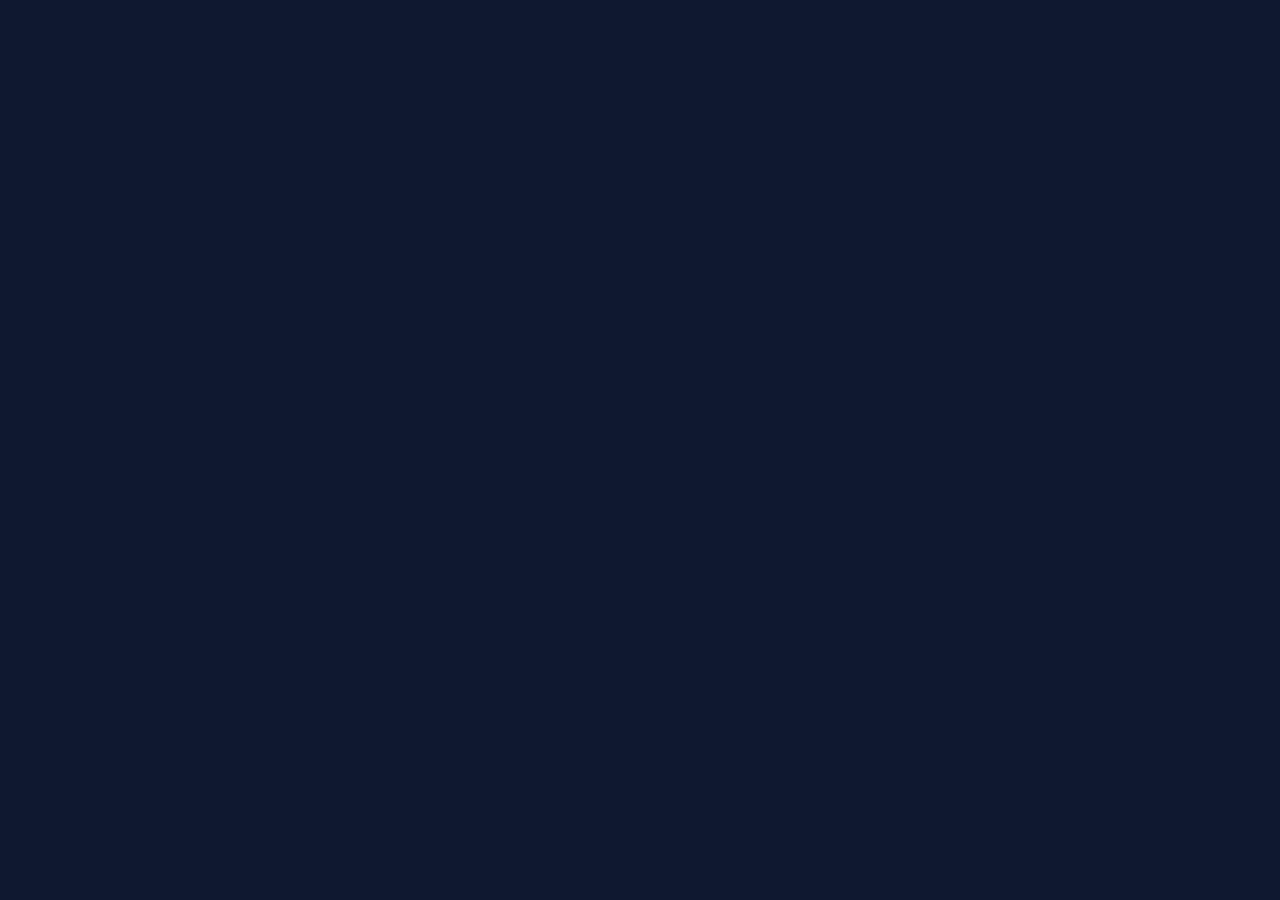
==== index.html @ 7870270a "init" ====
<!DOCTYPE html>
<html lang="en">

<head>
	<meta charset="UTF-8">
	<meta content="width=device-width, initial-scale=1.0, maximum-scale=1.0, user-scalable=0" name="viewport" />
	<title>BitMesh</title>
	<script src="charting_library.min.js"></script>
	<link rel="stylesheet" href="index.css" />
	  <script src="http://bitmesh-standard.oss-cn-hongkong.aliyuncs.com/btcexg/global-cdn/react.production.min.js"></script>
	<script src="http://bitmesh-standard.oss-cn-hongkong.aliyuncs.com/btcexg/global-cdn/react-dom.production.min.js"></script>
  <!-- Start of bdealshelp Zendesk Widget script -->
  <!-- <script id="ze-snippet" src="//static.zdassets.com/ekr/snippet.js?key=1134cbe0-3fb6-47d3-b43f-1d1c5e90e7d9"> </script>

  <script>
    window.zE && window.zE(function() {
      const isZhCN = document.cookie.indexOf('zh-cn') > -1;
      zE.setLocale(isZhCN ? 'zh-cn' : 'en-US');
    });
  </script> -->
  <!-- End of bdealshelp Zendesk Widget script -->
</head>

<body class="dark">
	<div id="root"></div>
	<script>
		var currentMarket = {
			name: "btc_eth",
			stock: "eth",
			funds: "btc",
		};

		var config = {
			"maker_fee": 1,
			"taker_fee": 1,
			"price_limit": 10,
			"markets": [
				{
					"market": "btc",
					"enable": "true",
					"min_amount": 4,
					"stocks": [
						{
							"name": "eth",
							"enable": "true",
							"money_prec": 8,
							"stock_prec": 8,
							"min_amount": 3,
							"group": 8
						},
						{
							"name": "ltc",
							"enable": "true",
							"money_prec": 8,
							"stock_prec": 8,
							"min_amount": 3,
							"group": 8
						}
					]
				},
				{
					"market": "usdt",
					"enable": "true",
					"min_amount": 2,
					"stocks": [
						{
							"name": "btc",
							"enable": "true",
							"money_prec": 2,
							"stock_prec": 8,
							"min_amount": 3,
							"group": 2
						},
						{
							"name": "eth",
							"enable": "true",
							"money_prec": 2,
							"stock_prec": 8,
							"min_amount": 3,
							"group": 2
						},
						{
							"name": "bch",
							"enable": "true",
							"money_prec": 2,
							"stock_prec": 8,
							"min_amount": 3,
							"group": 2
						}
					]
				},
				{
					"market": "bch",
					"enable": "true",
					"stocks": [
						{
							"name": "btc",
							"enable": "true",
							"money_prec": 8,
							"stock_prec": 8,
							"min_amount": 3,
							"group": 8
						},
						{
							"name": "eth",
							"enable": "true",
							"money_prec": 8,
							"stock_prec": 8,
							"min_amount": 3,
							"group": 8
						},
						{
							"name": "ltc",
							"enable": "true",
							"money_prec": 8,
							"stock_prec": 8,
							"min_amount": 3,
							"group": 8
						}
					]
				},
				{
					"market": "eth",
					"enable": "true",
					"stocks": [
						{
							"name": "ltc",
							"enable": "true",
							"money_prec": 8,
							"stock_prec": 8,
							"min_amount": 3,
							"group": 8
						}
					]
				}
			]
		}
	</script>
	<script>
		var search = location.search;
		if (search.indexOf('light') === -1) {
			document.body.className = 'dark';
		} else {
			document.body.className = 'light';
		}
	</script>
	<!-- <script src="https://cdn1.b.deals/lib/webim.min.js"></script> -->
	<script>
	!function(e,t){e.Long=function(){"use strict";function e(e,t,n){this.low=0|e,this.high=0|t,this.unsigned=!!n}function t(e){return!0===(e&&e.__isLong__)}function n(e,t){var n,o,r;return t?(e>>>=0,(r=0<=e&&e<256)&&(o=a[e])?o:(n=i(e,(0|e)<0?-1:0,!0),r&&(a[e]=n),n)):(e|=0,(r=-128<=e&&e<128)&&(o=u[e])?o:(n=i(e,e<0?-1:0,!1),r&&(u[e]=n),n))}function o(e,t){if(isNaN(e)||!isFinite(e))return t?m:d;if(t){if(e<0)return m;if(e>=p)return _}else{if(e<=-g)return y;if(e+1>=g)return E}return e<0?o(-e,t).neg():i(e%l|0,e/l|0,t)}function i(t,n,o){return new e(t,n,o)}function r(e,t,n){if(0===e.length)throw Error("empty string");if("NaN"===e||"Infinity"===e||"+Infinity"===e||"-Infinity"===e)return d;if("number"==typeof t?(n=t,t=!1):t=!!t,(n=n||10)<2||36<n)throw RangeError("radix");var i;if((i=e.indexOf("-"))>0)throw Error("interior hyphen");if(0===i)return r(e.substring(1),t,n).neg();for(var s=o(c(n,8)),u=d,a=0;a<e.length;a+=8){var l=Math.min(8,e.length-a),p=parseInt(e.substring(a,a+l),n);if(l<8){var g=o(c(n,l));u=u.mul(g).add(o(p))}else u=u.mul(s),u=u.add(o(p))}return u.unsigned=t,u}function s(t){return t instanceof e?t:"number"==typeof t?o(t):"string"==typeof t?r(t):i(t.low,t.high,t.unsigned)}e.prototype.__isLong__,Object.defineProperty(e.prototype,"__isLong__",{value:!0,enumerable:!1,configurable:!1}),e.isLong=t;var u={},a={};e.fromInt=n,e.fromNumber=o,e.fromBits=i;var c=Math.pow;e.fromString=r,e.fromValue=s;var l=4294967296,p=l*l,g=p/2,f=n(1<<24),d=n(0);e.ZERO=d;var m=n(0,!0);e.UZERO=m;var h=n(1);e.ONE=h;var I=n(1,!0);e.UONE=I;var M=n(-1);e.NEG_ONE=M;var E=i(-1,2147483647,!1);e.MAX_VALUE=E;var _=i(-1,-1,!0);e.MAX_UNSIGNED_VALUE=_;var y=i(0,-2147483648,!1);e.MIN_VALUE=y;var T=e.prototype;return T.toInt=function(){return this.unsigned?this.low>>>0:this.low},T.toNumber=function(){return this.unsigned?(this.high>>>0)*l+(this.low>>>0):this.high*l+(this.low>>>0)},T.toString=function(e){if((e=e||10)<2||36<e)throw RangeError("radix");if(this.isZero())return"0";if(this.isNegative()){if(this.eq(y)){var t=o(e),n=this.div(t),i=n.mul(t).sub(this);return n.toString(e)+i.toInt().toString(e)}return"-"+this.neg().toString(e)}for(var r=o(c(e,6),this.unsigned),s=this,u="";;){var a=s.div(r),l=s.sub(a.mul(r)).toInt()>>>0,p=l.toString(e);if(s=a,s.isZero())return p+u;for(;p.length<6;)p="0"+p;u=""+p+u}},T.getHighBits=function(){return this.high},T.getHighBitsUnsigned=function(){return this.high>>>0},T.getLowBits=function(){return this.low},T.getLowBitsUnsigned=function(){return this.low>>>0},T.getNumBitsAbs=function(){if(this.isNegative())return this.eq(y)?64:this.neg().getNumBitsAbs();for(var e=0!=this.high?this.high:this.low,t=31;t>0&&0==(e&1<<t);t--);return 0!=this.high?t+33:t+1},T.isZero=function(){return 0===this.high&&0===this.low},T.isNegative=function(){return!this.unsigned&&this.high<0},T.isPositive=function(){return this.unsigned||this.high>=0},T.isOdd=function(){return 1==(1&this.low)},T.isEven=function(){return 0==(1&this.low)},T.equals=function(e){return t(e)||(e=s(e)),(this.unsigned===e.unsigned||this.high>>>31!=1||e.high>>>31!=1)&&(this.high===e.high&&this.low===e.low)},T.eq=T.equals,T.notEquals=function(e){return!this.eq(e)},T.neq=T.notEquals,T.lessThan=function(e){return this.comp(e)<0},T.lt=T.lessThan,T.lessThanOrEqual=function(e){return this.comp(e)<=0},T.lte=T.lessThanOrEqual,T.greaterThan=function(e){return this.comp(e)>0},T.gt=T.greaterThan,T.greaterThanOrEqual=function(e){return this.comp(e)>=0},T.gte=T.greaterThanOrEqual,T.compare=function(e){if(t(e)||(e=s(e)),this.eq(e))return 0;var n=this.isNegative(),o=e.isNegative();return n&&!o?-1:!n&&o?1:this.unsigned?e.high>>>0>this.high>>>0||e.high===this.high&&e.low>>>0>this.low>>>0?-1:1:this.sub(e).isNegative()?-1:1},T.comp=T.compare,T.negate=function(){return!this.unsigned&&this.eq(y)?y:this.not().add(h)},T.neg=T.negate,T.add=function(e){t(e)||(e=s(e));var n=this.high>>>16,o=65535&this.high,r=this.low>>>16,u=65535&this.low,a=e.high>>>16,c=65535&e.high,l=e.low>>>16,p=65535&e.low,g=0,f=0,d=0,m=0;return m+=u+p,d+=m>>>16,m&=65535,d+=r+l,f+=d>>>16,d&=65535,f+=o+c,g+=f>>>16,f&=65535,g+=n+a,g&=65535,i(d<<16|m,g<<16|f,this.unsigned)},T.subtract=function(e){return t(e)||(e=s(e)),this.add(e.neg())},T.sub=T.subtract,T.multiply=function(e){if(this.isZero())return d;if(t(e)||(e=s(e)),e.isZero())return d;if(this.eq(y))return e.isOdd()?y:d;if(e.eq(y))return this.isOdd()?y:d;if(this.isNegative())return e.isNegative()?this.neg().mul(e.neg()):this.neg().mul(e).neg();if(e.isNegative())return this.mul(e.neg()).neg();if(this.lt(f)&&e.lt(f))return o(this.toNumber()*e.toNumber(),this.unsigned);var n=this.high>>>16,r=65535&this.high,u=this.low>>>16,a=65535&this.low,c=e.high>>>16,l=65535&e.high,p=e.low>>>16,g=65535&e.low,m=0,h=0,I=0,M=0;return M+=a*g,I+=M>>>16,M&=65535,I+=u*g,h+=I>>>16,I&=65535,I+=a*p,h+=I>>>16,I&=65535,h+=r*g,m+=h>>>16,h&=65535,h+=u*p,m+=h>>>16,h&=65535,h+=a*l,m+=h>>>16,h&=65535,m+=n*g+r*p+u*l+a*c,m&=65535,i(I<<16|M,m<<16|h,this.unsigned)},T.mul=T.multiply,T.divide=function(e){if(t(e)||(e=s(e)),e.isZero())throw Error("division by zero");if(this.isZero())return this.unsigned?m:d;var n,i,r;if(this.unsigned){if(e.unsigned||(e=e.toUnsigned()),e.gt(this))return m;if(e.gt(this.shru(1)))return I;r=m}else{if(this.eq(y)){if(e.eq(h)||e.eq(M))return y;if(e.eq(y))return h;return n=this.shr(1).div(e).shl(1),n.eq(d)?e.isNegative()?h:M:(i=this.sub(e.mul(n)),r=n.add(i.div(e)))}if(e.eq(y))return this.unsigned?m:d;if(this.isNegative())return e.isNegative()?this.neg().div(e.neg()):this.neg().div(e).neg();if(e.isNegative())return this.div(e.neg()).neg();r=d}for(i=this;i.gte(e);){n=Math.max(1,Math.floor(i.toNumber()/e.toNumber()));for(var u=Math.ceil(Math.log(n)/Math.LN2),a=u<=48?1:c(2,u-48),l=o(n),p=l.mul(e);p.isNegative()||p.gt(i);)n-=a,l=o(n,this.unsigned),p=l.mul(e);l.isZero()&&(l=h),r=r.add(l),i=i.sub(p)}return r},T.div=T.divide,T.modulo=function(e){return t(e)||(e=s(e)),this.sub(this.div(e).mul(e))},T.mod=T.modulo,T.not=function(){return i(~this.low,~this.high,this.unsigned)},T.and=function(e){return t(e)||(e=s(e)),i(this.low&e.low,this.high&e.high,this.unsigned)},T.or=function(e){return t(e)||(e=s(e)),i(this.low|e.low,this.high|e.high,this.unsigned)},T.xor=function(e){return t(e)||(e=s(e)),i(this.low^e.low,this.high^e.high,this.unsigned)},T.shiftLeft=function(e){return t(e)&&(e=e.toInt()),0==(e&=63)?this:e<32?i(this.low<<e,this.high<<e|this.low>>>32-e,this.unsigned):i(0,this.low<<e-32,this.unsigned)},T.shl=T.shiftLeft,T.shiftRight=function(e){return t(e)&&(e=e.toInt()),0==(e&=63)?this:e<32?i(this.low>>>e|this.high<<32-e,this.high>>e,this.unsigned):i(this.high>>e-32,this.high>=0?0:-1,this.unsigned)},T.shr=T.shiftRight,T.shiftRightUnsigned=function(e){if(t(e)&&(e=e.toInt()),0===(e&=63))return this;var n=this.high;if(e<32){return i(this.low>>>e|n<<32-e,n>>>e,this.unsigned)}return 32===e?i(n,0,this.unsigned):i(n>>>e-32,0,this.unsigned)},T.shru=T.shiftRightUnsigned,T.toSigned=function(){return this.unsigned?i(this.low,this.high,!1):this},T.toUnsigned=function(){return this.unsigned?this:i(this.low,this.high,!0)},T.toBytes=function(e){return e?this.toBytesLE():this.toBytesBE()},T.toBytesLE=function(){var e=this.high,t=this.low;return[255&t,t>>>8&255,t>>>16&255,t>>>24&255,255&e,e>>>8&255,e>>>16&255,e>>>24&255]},T.toBytesBE=function(){var e=this.high,t=this.low;return[e>>>24&255,e>>>16&255,e>>>8&255,255&e,t>>>24&255,t>>>16&255,t>>>8&255,255&t]},e}()}(this),"function"!=typeof Array.prototype.forEach&&(Array.prototype.forEach=function(e){for(var t=0;t<this.length;t++)e.apply(this,[this[t],t,this])});var msgCache={},webim={login:function(e,t,n){},syncMsgs:function(e,t){},getC2CHistoryMsgs:function(e,t,n){},syncGroupMsgs:function(e,t,n){},sendMsg:function(e,t,n){},logout:function(e,t){},setAutoRead:function(e,t,n){},getProfilePortrait:function(e,t,n){},setProfilePortrait:function(e,t,n){},applyAddFriend:function(e,t,n){},getPendency:function(e,t,n){},deletePendency:function(e,t,n){},responseFriend:function(e,t,n){},getAllFriend:function(e,t,n){},deleteFriend:function(e,t,n){},addBlackList:function(e,t,n){},getBlackList:function(e,t,n){},deleteBlackList:function(e,t,n){},uploadPic:function(e,t,n){},createGroup:function(e,t,n){},applyJoinGroup:function(e,t,n){},handleApplyJoinGroup:function(e,t,n){},deleteApplyJoinGroupPendency:function(e,t,n){},quitGroup:function(e,t,n){},getGroupPublicInfo:function(e,t,n){},getGroupInfo:function(e,t,n){},modifyGroupBaseInfo:function(e,t,n){},destroyGroup:function(e,t,n){},getJoinedGroupListHigh:function(e,t,n){},getGroupMemberInfo:function(e,t,n){},addGroupMember:function(e,t,n){},modifyGroupMember:function(e,t,n){},forbidSendMsg:function(e,t,n){},deleteGroupMember:function(e,t,n){},getPendencyGroup:function(e,t,n){},getPendencyReport:function(e,t,n){},getPendencyGroupRead:function(e,t,n){},sendCustomGroupNotify:function(e,t,n){},Msg:function(e,t,n,o,i,r,s,u){},MsgStore:{sessMap:function(){return{}},sessCount:function(){return 0},sessByTypeId:function(e,t){return{}},delSessByTypeId:function(e,t){return!0},resetCookieAndSyncFlag:function(){},downloadMap:{}}};!function(e){var t,n={VERSION:"1.7.0",APPID:"537048168",PLAATFORM:"10"},o=!0,i={FORMAL:{COMMON:"https://webim.tim.qq.com",PIC:"https://pic.tim.qq.com"},TEST:{COMMON:"https://test.tim.qq.com",PIC:"https://pic.tim.qq.com"}},r={},s=!1,u={OPEN_IM:"openim",GROUP:"group_open_http_svc",FRIEND:"sns",PROFILE:"profile",RECENT_CONTACT:"recentcontact",PIC:"openpic",BIG_GROUP:"group_open_http_noauth_svc",BIG_GROUP_LONG_POLLING:"group_open_long_polling_http_noauth_svc",IM_OPEN_STAT:"imopenstat",DEL_CHAT:"recentcontact"},a={openim:"v4",group_open_http_svc:"v4",sns:"v4",profile:"v4",recentcontact:"v4",openpic:"v4",group_open_http_noauth_svc:"v1",group_open_long_polling_http_noauth_svc:"v1",imopenstat:"v4"},c={login:1,pic_up:3,apply_join_group:9,create_group:10,longpolling:18,send_group_msg:19,sendmsg:20},l={C2C:"C2C",GROUP:"GROUP"},p={C2C:1,GROUP:2},g={C2C:12e3,GROUP:8898},f={OK:"OK",FAIL:"FAIL"},d={TEXT:"TIMTextElem",FACE:"TIMFaceElem",IMAGE:"TIMImageElem",CUSTOM:"TIMCustomElem",SOUND:"TIMSoundElem",FILE:"TIMFileElem",LOCATION:"TIMLocationElem",GROUP_TIP:"TIMGroupTipElem"},m={ORIGIN:1,LARGE:2,SMALL:3},h={JPG:1,JPEG:1,GIF:2,PNG:3,BMP:4,UNKNOWN:255},I={RAW_DATA:0,BASE64_DATA:1},M={BUSSINESS_ID:"10001",AUTH_KEY:"617574686b6579",SERVER_IP:"182.140.186.147"},E={SOUND:2106,FILE:2107},_={IMAGE:1,FILE:2,SHORT_VIDEO:3,SOUND:4},y={APP_VERSION:"2.1",SERVER_VERSION:1},T={C2C:1,GROUP_COMMON:3,GROUP_TIP:4,GROUP_SYSTEM:5,GROUP_TIP2:6,FRIEND_NOTICE:7,PROFILE_NOTICE:8,C2C_COMMON:9,C2C_EVENT:10},C={COMMON:0},A={READED:92,KICKEDOUT:96},S={COMMON:0,LOVEMSG:1,TIP:2,REDPACKET:3},v={REDPACKET:1,COMMON:2,LOVEMSG:3},G={JOIN:1,QUIT:2,KICK:3,SET_ADMIN:4,CANCEL_ADMIN:5,MODIFY_GROUP_INFO:6,MODIFY_MEMBER_INFO:7},O={FACE_URL:1,NAME:2,OWNER:3,NOTIFICATION:4,INTRODUCTION:5},F={JOIN_GROUP_REQUEST:1,JOIN_GROUP_ACCEPT:2,JOIN_GROUP_REFUSE:3,KICK:4,DESTORY:5,CREATE:6,INVITED_JOIN_GROUP_REQUEST:7,QUIT:8,SET_ADMIN:9,CANCEL_ADMIN:10,REVOKE:11,READED:15,CUSTOM:255,INVITED_JOIN_GROUP_REQUEST_AGREE:12},R={FRIEND_ADD:1,FRIEND_DELETE:2,PENDENCY_ADD:3,PENDENCY_DELETE:4,BLACK_LIST_ADD:5,BLACK_LIST_DELETE:6,PENDENCY_REPORT:7,FRIEND_UPDATE:8},N={PROFILE_MODIFY:1},P={OK:0,SIGNATURE_EXPIRATION:11},b={INIT:-1,ON:0,RECONNECT:1,OFF:9999},U={GROUP_MSG:1,C2C_MSG:2,USER_HEAD:3,GROUP_HEAD:4},L={ING:14,STOP:15},w=b.INIT,D=!1,k=0,q=6e4,x=null,B=0,K=0,H=0,J=null,V=null,z=0,Y=[],X=null,j=null,Q={sdkAppID:null,appIDAt3rd:null,accountType:null,identifier:null,tinyid:null,identifierNick:null,userSig:null,a2:null,contentType:"json",apn:1},W={},Z=0,$={},ee=0,te=[],ne=[],oe=[],ie={downloadMap:{}},re={"[鎯婅]":0,"[鎾囧槾]":1,"[鑹瞉":2,"[鍙戝憜]":3,"[寰楁剰]":4,"[娴佹唱]":5,"[瀹崇緸]":6,"[闂槾]":7,"[鐫":8,"[澶у摥]":9,"[灏村艾]":10,"[鍙戞€抅":11,"[璋冪毊]":12,"[榫囩墮]":13,"[寰瑧]":14,"[闅捐繃]":15,"[閰穄":16,"[鍐锋睏]":17,"[鎶撶媯]":18,"[鍚怾":19,"[鍋风瑧]":20,"[鍙埍]":21,"[鐧界溂]":22,"[鍌叉參]":23,"[楗縘":24,"[鍥癩":25,"[鎯婃亹]":26,"[娴佹睏]":27,"[鎲ㄧ瑧]":28,"[澶у叺]":29,"[濂嬫枟]":30,"[鍜掗獋]":31,"[鐤戦棶]":32,"[鍢榏":33,"[鏅昡":34},se={},ue=new function(){this.formatTimeStamp=function(e,t){if(!e)return 0;var n;t=t||"yyyy-MM-dd hh:mm:ss";var o=new Date(1e3*e),i={"M+":o.getMonth()+1,"d+":o.getDate(),"h+":o.getHours(),"m+":o.getMinutes(),"s+":o.getSeconds()};n=/(y+)/.test(t)?t.replace(RegExp.$1,(o.getFullYear()+"").substr(4-RegExp.$1.length)):t;for(var r in i)new RegExp("("+r+")").test(n)&&(n=n.replace(RegExp.$1,1==RegExp.$1.length?i[r]:("00"+i[r]).substr((""+i[r]).length)));return n},this.groupTypeEn2Ch=function(e){var t=null;switch(e){case"Public":t="鍏紑缇�";break;case"ChatRoom":t="鑱婂ぉ瀹�";break;case"Private":t="绉佹湁缇�";break;case"AVChatRoom":t="鐩存挱鑱婂ぉ瀹�";break;default:t=e}return t},this.groupTypeCh2En=function(e){var t=null;switch(e){case"鍏紑缇�":t="Public";break;case"鑱婂ぉ瀹�":t="ChatRoom";break;case"绉佹湁缇�":t="Private";break;case"鐩存挱鑱婂ぉ瀹�":t="AVChatRoom";break;default:t=e}return t},this.groupRoleEn2Ch=function(e){var t=null;switch(e){case"Member":t="鎴愬憳";break;case"Admin":t="绠＄悊鍛�";break;case"Owner":t="缇や富";break;default:t=e}return t},this.groupRoleCh2En=function(e){var t=null;switch(e){case"鎴愬憳":t="Member";break;case"绠＄悊鍛�":t="Admin";break;case"缇や富":t="Owner";break;default:t=e}return t},this.groupMsgFlagEn2Ch=function(e){var t=null;switch(e){case"AcceptAndNotify":t="鎺ユ敹骞舵彁绀�";break;case"AcceptNotNotify":t="鎺ユ敹涓嶆彁绀�";break;case"Discard":t="灞忚斀";break;default:t=e}return t},this.groupMsgFlagCh2En=function(e){var t=null;switch(e){case"鎺ユ敹骞舵彁绀�":t="AcceptAndNotify";break;case"鎺ユ敹涓嶆彁绀�":t="AcceptNotNotify";break;case"灞忚斀":t="Discard";break;default:t=e}return t},this.formatText2Html=function(e){var t=e;return t&&(t=this.xssFilter(t),t=t.replace(/ /g,"&nbsp;"),t=t.replace(/\n/g,"<br/>")),t},this.formatHtml2Text=function(e){var t=e;return t&&(t=t.replace(/&nbsp;/g," "),t=t.replace(/<br\/>/g,"\n")),t},this.getStrBytes=function(e){if(null==e||void 0===e)return 0;if("string"!=typeof e)return 0;var t,n,o,i=0;for(n=0,o=e.length;n<o;n++)t=e.charCodeAt(n),i+=t<=127?1:t<=2047?2:t<=65535?3:4;return i},this.xssFilter=function(e){return e=e.toString(),e=e.replace(/[<]/g,"&lt;"),e=e.replace(/[>]/g,"&gt;"),e=e.replace(/"/g,"&quot;")},this.trimStr=function(e){return e?(e=e.toString(),e.replace(/(^\s*)|(\s*$)/g,"")):""},this.validNumber=function(e){return e=e.toString(),e.match(/(^\d{1,8}$)/g)},this.getReturnError=function(e,t){return t||(t=-100),{ActionStatus:f.FAIL,ErrorCode:t,ErrorInfo:e+"["+t+"]"}},this.setCookie=function(e,t,n,o,i){var r=new Date;r.setTime(r.getTime()+1e3*n),document.cookie=e+"="+escape(t)+";expires="+r.toGMTString()},this.getCookie=function(e){var t=document.cookie.match(new RegExp("(^| )"+e+"=([^;]*)(;|$)"));return null!=t?unescape(t[2]):null},this.delCookie=function(e){var t=new Date;t.setTime(t.getTime()-1);var n=this.getCookie(e);null!=n&&(document.cookie=e+"="+escape(n)+";expires="+t.toGMTString())},this.getQueryString=function(e){var t=new RegExp("(^|&)"+e+"=([^&]*)(&|$)","i"),n=window.location.search.substr(1).match(t);return null!=n?unescape(n[2]):null},this.isIE=function(e){var t=document.createElement("b");return t.innerHTML="\x3c!--[if IE "+e+"]><i></i><![endif]--\x3e",1===t.getElementsByTagName("i").length},this.getBrowserInfo=function(){var e={},t=navigator.userAgent.toLowerCase();ae.info("navigator.userAgent="+t);var n;return(n=t.match(/msie ([\d.]+)/))?e.ie=n[1]:(n=t.match(/firefox\/([\d.]+)/))?e.firefox=n[1]:(n=t.match(/chrome\/([\d.]+)/))?e.chrome=n[1]:(n=t.match(/opera.([\d.]+)/))?e.opera=n[1]:(n=t.match(/version\/([\d.]+).*safari/))&&(e.safari=n[1]),e.ie?(t.match(/trident\/(\d)\./)&&6==t.match(/trident\/(\d)\./)[1]&&(e.ie=10),{type:"ie",ver:e.ie}):e.firefox?{type:"firefox",ver:e.firefox}:e.chrome?{type:"chrome",ver:e.chrome}:e.opera?{type:"opera",ver:e.opera}:e.safari?{type:"safari",ver:e.safari}:{type:"unknow",ver:-1}},this.replaceObject=function(e,t){for(var n in t)if(e[n])if(t[e[n]]=t[n],delete t[n],t[e[n]]instanceof Array)for(var o=t[e[n]].length,i=0;i<o;i++)t[e[n]][i]=this.replaceObject(e,t[e[n]][i]);else"object"==typeof t[e[n]]&&(t[e[n]]=this.replaceObject(e,t[e[n]]));return t}},ae=new function(){var e=!0;this.setOn=function(t){e=t},this.getOn=function(){return e},this.error=function(t){try{e&&console.error(t)}catch(e){}},this.warn=function(t){try{e&&console.warn(t)}catch(e){}},this.info=function(t){try{e&&console.info(t)}catch(e){}},this.debug=function(t){try{e&&console.debug(t)}catch(e){}}},ce=function(e){return e||(e=new Date),Math.round(e.getTime()/1e3)},le=function(){return ee?ee+=1:ee=Math.round(1e7*Math.random()),ee},pe=function(){return Math.round(4294967296*Math.random())},ge=function(){var e=null;if(window.XMLHttpRequest)e=new XMLHttpRequest;else try{e=new ActiveXObject("Msxml2.XMLHTTP")}catch(t){try{e=new ActiveXObject("Microsoft.XMLHTTP")}catch(e){return null}}return e},fe=function(e,t,n,o,i,r,s){var u,a,c=ge();if(!c){a="鍒涘缓璇锋眰澶辫触";var u=ue.getReturnError(a,-1);return ae.error(a),void(s&&s(u))}Z++,$[Z]=c,c.open(e,t,!0),c.onreadystatechange=function(){4==c.readyState&&($[Z]=null,200==c.status?(r&&r(c.responseText),c=null,k=B=0):(c=null,setTimeout(function(){var e=ue.getReturnError("璇锋眰鏈嶅姟鍣ㄥけ璐�,璇锋鏌ヤ綘鐨勭綉缁滄槸鍚︽甯�",-2);s&&s(e)},16)))},c.setRequestHeader("Content-Type","application/x-www-form-urlencoded"),o||(o=15e3),o&&(c.timeout=o,c.ontimeout=function(e){c=null}),c.overrideMimeType&&c.overrideMimeType("application/json"),c.send(n)},de=function(e,t,n,o,i,r,s){fe(e,t,JSON.stringify(n),o,0,function(e){var t=null;e&&(t=JSON.parse(e)),r&&r(t)},s)},me=function(){return Q.sdkAppID&&Q.identifier},he=function(e,t){if(!me()){if(t){var n=ue.getReturnError("璇风櫥褰�",-4);e&&e(n)}return!1}return!0},Ie=function(){return o},Me=function(e,t,o,r){var s=i;s=Ie()?i.FORMAL.COMMON:i.TEST.COMMON,e==u.PIC&&(s=Ie()?i.FORMAL.PIC:i.TEST.PIC);var c=s+"/"+a[e]+"/"+e+"/"+t+"?websdkappid="+n.APPID+"&v="+n.VERSION+"&platform="+n.PLAATFORM;if(me()){if("login"==t)c+="&identifier="+encodeURIComponent(Q.identifier)+"&usersig="+Q.userSig;else if(Q.tinyid&&Q.a2)c+="&tinyid="+Q.tinyid+"&a2="+Q.a2;else if(r)return ae.error("tinyid鎴朼2涓虹┖["+e+"]["+t+"]"),r(ue.getReturnError("tinyid鎴朼2涓虹┖["+e+"]["+t+"]",-5)),!1;c+="&contenttype="+Q.contentType}return c+="&sdkappid="+Q.sdkAppID+"&accounttype="+Q.accountType+"&apn="+Q.apn+"&reqtime="+ce()},Ee=function(e,t){var n=null;return X&&Y[0]?n="http://"+Y[0]+"/asn.com/stddownload_common_file?authkey="+X+"&bid="+M.BUSSINESS_ID+"&subbid="+Q.sdkAppID+"&fileid="+e+"&filetype="+E.SOUND+"&openid="+t+"&ver=0":ae.error("鎷兼帴璇煶涓嬭浇url涓嶆姤閿欙細ip鎴栬€卆uthkey涓虹┖"),n},_e=function(e,t,n){var o=null;return X&&Y[0]?o="http://"+Y[0]+"/asn.com/stddownload_common_file?authkey="+X+"&bid="+M.BUSSINESS_ID+"&subbid="+Q.sdkAppID+"&fileid="+e+"&filetype="+E.FILE+"&openid="+t+"&ver=0&filename="+encodeURIComponent(n):ae.error("鎷兼帴鏂囦欢涓嬭浇url涓嶆姤閿欙細ip鎴栬€卆uthkey涓虹┖"),ie.downloadMap["uuid_"+e]=o,o},ye=function(e,t,n,o,i,r,s){var u={From_Account:t,To_Account:i,os_platform:10,Timestamp:ce().toString(),Random:pe().toString(),request_info:[{busi_id:r,download_flag:o,type:s,uuid:e,version:y.SERVER_VERSION,auth_key:X,ip:Y[0]}]};vt(u,function(e){0==e.error_code&&e.response_info&&(ie.downloadMap["uuid_"+u.uuid]=e.response_info.url),onAppliedDownloadUrl&&onAppliedDownloadUrl({uuid:u.uuid,url:e.response_info.url,maps:ie.downloadMap})},function(e){ae.error("鑾峰彇涓嬭浇鍦板潃澶辫触",u.uuid)})},Te=function(){for(var e in $){var t=$[e];t&&(t.abort(),$[Z]=null)}Z=0,$={}},Ce=function(){Te(),Q={sdkAppID:null,appIDAt3rd:null,accountType:null,identifier:null,identifierNick:null,userSig:null,contentType:"json",apn:1},W={},ee=0,H=0,J=null,oe=[],bt.clear(),Pt.clear(),x=null},Ae=function(e,t,n,i,r){return Ce(),n&&(W=n),0==W.isAccessFormalEnv&&(ae.error("璇峰垏鎹负姝ｅ紡鐜锛侊紒锛侊紒"),o=W.isAccessFormalEnv),0==W.isLogOn&&ae.setOn(W.isLogOn),!e&&r?void r(ue.getReturnError("loginInfo is empty",-6)):!e.sdkAppID&&r?void r(ue.getReturnError("loginInfo.sdkAppID is empty",-7)):!e.accountType&&r?void r(ue.getReturnError("loginInfo.accountType is empty",-8)):(e.identifier&&(Q.identifier=e.identifier.toString()),e.identifier&&!e.userSig&&r?void r(ue.getReturnError("loginInfo.userSig is empty",-9)):(e.userSig&&(Q.userSig=e.userSig.toString()),Q.sdkAppID=e.sdkAppID,Q.accountType=e.accountType,void(Q.identifier&&Q.userSig?ve(function(e,n){bt.init(t,function(t){i&&(t.identifierNick=e,t.headurl=n,i(t))},r)},r):bt.init(t,i,r))))},Se=function(e,t,o){if("longpolling"!=e||60008!=t&&91101!=t){var i=c[e];if(i){var r=ce(),s=null,u={Code:t,ErrMsg:o};if(Q.a2?s=Q.a2.substring(0,10)+"_"+r+"_"+pe():Q.userSig&&(s=Q.userSig.substring(0,10)+"_"+r+"_"+pe()),s){var a={UniqKey:s,EventId:i,ReportTime:r,MsgCmdErrorCode:u};if("login"==e){var l=[];l.push(a);At({EvtItems:l,MainVersion:n.VERSION,Version:"0"},function(e){l=null},function(e){l=null})}else if(oe.push(a),oe.length>=20){var p={EvtItems:oe,MainVersion:n.VERSION,Version:"0"};At(p,function(e){oe=[]},function(e){oe=[]})}}}}},ve=function(e,t){Gt.apiCall(u.OPEN_IM,"login",{State:"Online"},function(n){if(n.TinyId)Q.tinyid=n.TinyId;else if(t)return void t(ue.getReturnError("TinyId is empty",-10));if(n.A2Key)Q.a2=n.A2Key;else if(t)return void t(ue.getReturnError("A2Key is empty",-11));var o=["Tag_Profile_IM_Nick","Tag_Profile_IM_Image"],i={From_Account:Q.identifier,To_Account:[Q.identifier],LastStandardSequence:0,TagList:o};ht(i,function(t){var n,o;if(t.UserProfileItem&&t.UserProfileItem.length>0)for(var i in t.UserProfileItem)for(var r in t.UserProfileItem[i].ProfileItem)switch(t.UserProfileItem[i].ProfileItem[r].Tag){case"Tag_Profile_IM_Nick":n=t.UserProfileItem[i].ProfileItem[r].Value,n&&(Q.identifierNick=n);break;case"Tag_Profile_IM_Image":o=t.UserProfileItem[i].ProfileItem[r].Value,o&&(Q.headurl=o)}e&&e(Q.identifierNick,Q.headurl)},t)},t)},Ge=function(e,t,n){if(!he(n,!1))return Ce(),void(t&&t({ActionStatus:f.OK,ErrorCode:0,ErrorInfo:"logout success"}));"all"==e?Gt.apiCall(u.OPEN_IM,"logout",{},function(e){Ce(),t&&t(e)},n):Gt.apiCall(u.OPEN_IM,"longpollinglogout",{LongPollingId:x},function(e){Ce(),t&&t(e)},n)},Oe=function(e,t,n){if(he(n,!0)){var o=null;switch(e.sess.type()){case l.C2C:o={From_Account:Q.identifier,To_Account:e.sess.id().toString(),MsgTimeStamp:e.time,MsgSeq:e.seq,MsgRandom:e.random,MsgBody:[]};break;case l.GROUP:var i=e.getSubType();switch(o={GroupId:e.sess.id().toString(),From_Account:Q.identifier,Random:e.random,MsgBody:[]},i){case S.COMMON:o.MsgPriority="COMMON";break;case S.REDPACKET:o.MsgPriority="REDPACKET";break;case S.LOVEMSG:o.MsgPriority="LOVEMSG";break;case S.TIP:ae.error("涓嶈兘涓诲姩鍙戦€佺兢鎻愮ず娑堟伅,subType="+i);break;default:return void ae.error("鍙戦€佺兢娑堟伅鏃讹紝鍑虹幇鏈煡瀛愭秷鎭被鍨嬶細subType="+i)}}for(var r in e.elems){var s=e.elems[r],a=null,c=s.type;switch(c){case d.TEXT:a={Text:s.content.text};break;case d.FACE:a={Index:s.content.index,Data:s.content.data};break;case d.IMAGE:var p=[];for(var g in s.content.ImageInfoArray)p.push({Type:s.content.ImageInfoArray[g].type,Size:s.content.ImageInfoArray[g].size,Width:s.content.ImageInfoArray[g].width,Height:s.content.ImageInfoArray[g].height,URL:s.content.ImageInfoArray[g].url});a={ImageFormat:s.content.ImageFormat,UUID:s.content.UUID,ImageInfoArray:p};break;case d.SOUND:ae.warn("web绔殏涓嶆敮鎸佸彂閫佽闊虫秷鎭�");continue;case d.LOCATION:ae.warn("web绔殏涓嶆敮鎸佸彂閫佸湴鐞嗕綅缃秷鎭�");continue;case d.FILE:a={UUID:s.content.uuid,FileName:s.content.name,FileSize:s.content.size,DownloadFlag:s.content.downFlag};break;case d.CUSTOM:a={Data:s.content.data,Desc:s.content.desc,Ext:s.content.ext},c=d.CUSTOM;break;default:ae.warn("web绔殏涓嶆敮鎸佸彂閫�"+s.type+"娑堟伅");continue}e.PushInfoBoolean&&(o.OfflinePushInfo=e.PushInfo),o.MsgBody.push({MsgType:c,MsgContent:a})}e.sess.type()==l.C2C?Gt.apiCall(u.OPEN_IM,"sendmsg",o,t,n):e.sess.type()==l.GROUP&&Gt.apiCall(u.GROUP,"send_group_msg",o,t,n)}},Fe=function(e,t,n){(o||"undefined"==typeof stopPolling||1!=stopPolling)&&he(n,!0)&&Gt.apiCall(u.OPEN_IM,"longpolling",e,t,n,q,!0)},Re=function(e,t,n,o){Gt.apiCall(u.BIG_GROUP_LONG_POLLING,"get_msg",e,t,n,o)},Ne=function(e,t,n,o){he(o,!0)&&Gt.apiCall(u.OPEN_IM,"getmsg",{Cookie:e,SyncFlag:t},function(e){if(e.MsgList&&e.MsgList.length)for(var t in e.MsgList)te.push(e.MsgList[t]);1==e.SyncFlag?Ne(e.Cookie,e.SyncFlag,n,o):(e.MsgList=te,te=[],n&&n(e))},o)},Pe=function(e,t,n,o){if(he(o,!0)){var i=[];for(var r in t){var s={To_Account:t[r].toAccount,LastedMsgTime:t[r].lastedMsgTime};i.push(s)}Gt.apiCall(u.OPEN_IM,"msgreaded",{C2CMsgReaded:{Cookie:e,C2CMsgReadedItem:i}},n,o)}},be=function(e,t,n){he(n,!0)&&Gt.apiCall(u.OPEN_IM,"deletemsg",e,t,n)},Ue=function(e,t,n){he(n,!0)&&Gt.apiCall(u.OPEN_IM,"getroammsg",e,function(o){var i=e.MaxCnt,r=o.Complete,s=o.MaxCnt,u=o.MsgKey,a=o.LastMsgTime;if(o.MsgList&&o.MsgList.length)for(var c in o.MsgList)ne.push(o.MsgList[c]);var l=null;0==r&&s<i&&(l={Peer_Account:e.Peer_Account,MaxCnt:i-s,LastMsgTime:a,MsgKey:u}),l?Ue(l,t,n):(o.MsgList=ne,ne=[],t&&t(o))},n)},Le=function(e,t,n){if(he(n,!0)){for(var o={Type:e.Type,Name:e.Name},i=[],r=0;r<e.MemberList.length;r++)i.push({Member_Account:e.MemberList[r]});o.MemberList=i,e.GroupId&&(o.GroupId=e.GroupId),e.Owner_Account&&(o.Owner_Account=e.Owner_Account),e.Introduction&&(o.Introduction=e.Introduction),e.Notification&&(o.Notification=e.Notification),e.MaxMemberCount&&(o.MaxMemberCount=e.MaxMemberCount),e.ApplyJoinOption&&(o.ApplyJoinOption=e.ApplyJoinOption),e.AppDefinedData&&(o.AppDefinedData=e.AppDefinedData),e.FaceUrl&&(o.FaceUrl=e.FaceUrl),Gt.apiCall(u.GROUP,"create_group",o,t,n)}},we=function(e,t,n){he(n,!0)&&Gt.apiCall(u.GROUP,"create_group",e,t,n)},De=function(e,t,n){he(n,!0)&&Gt.apiCall(u.GROUP,"modify_group_base_info",e,t,n)},ke=function(e,t,n){he(n,!0)&&(e.GroupId=String(e.GroupId),Gt.apiCall(u.GROUP,"apply_join_group",{GroupId:e.GroupId,ApplyMsg:e.ApplyMsg,UserDefinedField:e.UserDefinedField},t,n))},qe=function(e,n,o){e.GroupId=String(e.GroupId),t=e.GroupId;var i;i=he(o,!1)?u.GROUP:u.BIG_GROUP,Gt.apiCall(i,"apply_join_group",{GroupId:e.GroupId,ApplyMsg:e.ApplyMsg,UserDefinedField:e.UserDefinedField},function(t){if(t.JoinedStatus&&"JoinedSuccess"==t.JoinedStatus){if(!t.LongPollingKey)return void(o&&o(ue.getReturnError("Join Group succeed; But the type of group is not AVChatRoom: groupid="+e.GroupId,-12)));bt.setBigGroupLongPollingOn(!0),bt.setBigGroupLongPollingKey(t.LongPollingKey),bt.setBigGroupLongPollingMsgMap(e.GroupId,0),bt.bigGroupLongPolling()}n&&n(t)},function(e){o&&o(e)})},xe=function(e,t,n){he(n,!0)&&Gt.apiCall(u.GROUP,"handle_apply_join_group",{GroupId:e.GroupId,Applicant_Account:e.Applicant_Account,HandleMsg:e.HandleMsg,Authentication:e.Authentication,MsgKey:e.MsgKey,ApprovalMsg:e.ApprovalMsg,UserDefinedField:e.UserDefinedField},t,function(e){if(10024==e.ErrorCode){if(t){var o={ActionStatus:f.OK,ErrorCode:0,ErrorInfo:"璇ョ敵璇峰凡缁忚澶勭悊杩�"};t(o)}}else n&&n(e)})},Be=function(e,t,n){he(n,!0)&&Gt.apiCall(u.GROUP,"get_pendency",{StartTime:e.StartTime,Limit:e.Limit,Handle_Account:Q.identifier},t,function(e){})},Ke=function(e,t,n){he(n,!0)&&Gt.apiCall(u.GROUP,"report_pendency",{ReportTime:e.ReportTime,From_Account:Q.identifier},t,function(e){})},He=function(e,t,n){he(n,!0)&&Gt.apiCall(u.GROUP,"handle_invite_join_group",{GroupId:e.GroupId,Inviter_Account:e.Inviter_Account,HandleMsg:e.HandleMsg,Authentication:e.Authentication,MsgKey:e.MsgKey,ApprovalMsg:e.ApprovalMsg,UserDefinedField:e.UserDefinedField},t,function(e){})},Je=function(e,t,n){he(n,!0)&&Gt.apiCall(u.GROUP,"quit_group",{GroupId:e.GroupId},t,n)},Ve=function(e,t,n){var o;o=he(n,!1)?u.GROUP:u.BIG_GROUP,bt.resetBigGroupLongPollingInfo(),Gt.apiCall(o,"quit_group",{GroupId:e.GroupId},function(n){Pt.delSessByTypeId(l.GROUP,e.GroupId),t&&t(n)},n)},ze=function(e,t,n){Gt.apiCall(u.GROUP,"search_group",e,t,n)},Ye=function(e,t,n){he(n,!0)&&Gt.apiCall(u.GROUP,"get_group_public_info",{GroupIdList:e.GroupIdList,ResponseFilter:{GroupBasePublicInfoFilter:e.GroupBasePublicInfoFilter}},function(e){if(e.ErrorInfo="",e.GroupInfo)for(var o in e.GroupInfo){var i=e.GroupInfo[o].ErrorCode;i>0&&(e.ActionStatus=f.FAIL,e.GroupInfo[o].ErrorInfo="["+i+"]"+e.GroupInfo[o].ErrorInfo,e.ErrorInfo+=e.GroupInfo[o].ErrorInfo+"\n")}e.ActionStatus==f.FAIL?n&&n(e):t&&t(e)},n)},Xe=function(e,t,n){if(he(n,!0)){var o={GroupIdList:e.GroupIdList,ResponseFilter:{GroupBaseInfoFilter:e.GroupBaseInfoFilter,MemberInfoFilter:e.MemberInfoFilter}};e.AppDefinedDataFilter_Group&&(o.ResponseFilter.AppDefinedDataFilter_Group=e.AppDefinedDataFilter_Group),e.AppDefinedDataFilter_GroupMember&&(o.ResponseFilter.AppDefinedDataFilter_GroupMember=e.AppDefinedDataFilter_GroupMember),Gt.apiCall(u.GROUP,"get_group_info",o,t,n)}},je=function(e,t,n){he(n,!0)&&Gt.apiCall(u.GROUP,"get_group_member_info",{GroupId:e.GroupId,Offset:e.Offset,Limit:e.Limit,MemberInfoFilter:e.MemberInfoFilter,MemberRoleFilter:e.MemberRoleFilter,AppDefinedDataFilter_GroupMember:e.AppDefinedDataFilter_GroupMember},t,n)},Qe=function(e,t,n){he(n,!0)&&Gt.apiCall(u.GROUP,"add_group_member",{GroupId:e.GroupId,Silence:e.Silence,MemberList:e.MemberList},t,n)},We=function(e,t,n){if(he(n,!0)){var o={};e.GroupId&&(o.GroupId=e.GroupId),e.Member_Account&&(o.Member_Account=e.Member_Account),e.Role&&(o.Role=e.Role),e.MsgFlag&&(o.MsgFlag=e.MsgFlag),e.ShutUpTime&&(o.ShutUpTime=e.ShutUpTime),e.NameCard&&(o.NameCard=e.NameCard),e.AppMemberDefinedData&&(o.AppMemberDefinedData=e.AppMemberDefinedData),Gt.apiCall(u.GROUP,"modify_group_member_info",o,t,n)}},Ze=function(e,t,n){he(n,!0)&&Gt.apiCall(u.GROUP,"delete_group_member",{GroupId:e.GroupId,Silence:e.Silence,MemberToDel_Account:e.MemberToDel_Account,Reason:e.Reason},t,n)},$e=function(e,t,n){he(n,!0)&&Gt.apiCall(u.GROUP,"destroy_group",{GroupId:e.GroupId},t,n)},et=function(e,t,n){he(n,!0)&&Gt.apiCall(u.GROUP,"change_group_owner",e,t,n)},tt=function(e,t,n){he(n,!0)&&Gt.apiCall(u.GROUP,"get_joined_group_list",{Member_Account:e.Member_Account,Limit:e.Limit,Offset:e.Offset,GroupType:e.GroupType,ResponseFilter:{GroupBaseInfoFilter:e.GroupBaseInfoFilter,SelfInfoFilter:e.SelfInfoFilter}},t,n)},nt=function(e,t,n){he(n,!0)&&Gt.apiCall(u.GROUP,"get_role_in_group",{GroupId:e.GroupId,User_Account:e.User_Account},t,n)},ot=function(e,t,n){he(n,!0)&&Gt.apiCall(u.GROUP,"forbid_send_msg",{GroupId:e.GroupId,Members_Account:e.Members_Account,ShutUpTime:e.ShutUpTime},t,n)},it=function(e,t,n){he(n,!0)&&Gt.apiCall(u.GROUP,"send_group_system_notification",e,t,n)},rt=function(e,t,n){he(n,!0)&&Gt.apiCall(u.GROUP,"group_msg_get",{GroupId:e.GroupId,ReqMsgSeq:e.ReqMsgSeq,ReqMsgNumber:e.ReqMsgNumber},t,n)},st=function(e,t,n){he(n,!0)&&Gt.apiCall(u.GROUP,"msg_read_report",{GroupId:e.GroupId,MsgReadedSeq:e.MsgReadedSeq},t,n)},ut=function(e){var t=[];if(e.Fail_Account&&e.Fail_Account.length&&(t=e.Fail_Account),e.Invalid_Account&&e.Invalid_Account.length)for(var n in e.Invalid_Account)t.push(e.Invalid_Account[n]);if(t.length){e.ActionStatus=f.FAIL,e.ErrorCode=99999,e.ErrorInfo="";for(var o in t){var i=t[o];for(var r in e.ResultItem)if(e.ResultItem[r].To_Account==i){var s=e.ResultItem[r].ResultCode;e.ResultItem[r].ResultInfo="["+s+"]"+e.ResultItem[r].ResultInfo,e.ErrorInfo+=e.ResultItem[r].ResultInfo+"\n";break}}}return e},at=function(e,t,n){he(n,!0)&&Gt.apiCall(u.FRIEND,"friend_add",{From_Account:Q.identifier,AddFriendItem:e.AddFriendItem},function(e){var o=ut(e);o.ActionStatus==f.FAIL?n&&n(o):t&&t(o)},n)},ct=function(e,t,n){he(n,!0)&&Gt.apiCall(u.FRIEND,"friend_delete",{From_Account:Q.identifier,To_Account:e.To_Account,DeleteType:e.DeleteType},function(e){var o=ut(e);o.ActionStatus==f.FAIL?n&&n(o):t&&t(o)},n)},lt=function(e,t,n){he(n,!0)&&(1==e.chatType?Gt.apiCall(u.DEL_CHAT,"delete",{From_Account:Q.identifier,Type:e.chatType,To_Account:e.To_Account},t,n):Gt.apiCall(u.DEL_CHAT,"delete",{From_Account:Q.identifier,Type:e.chatType,ToGroupid:e.To_Account},t,n))},pt=function(e,t,n){he(n,!0)&&Gt.apiCall(u.FRIEND,"pendency_get",{From_Account:Q.identifier,PendencyType:e.PendencyType,StartTime:e.StartTime,MaxLimited:e.MaxLimited,LastSequence:e.LastSequence},t,n)},gt=function(e,t,n){he(n,!0)&&Gt.apiCall(u.FRIEND,"PendencyReport",{From_Account:Q.identifier,LatestPendencyTimeStamp:e.LatestPendencyTimeStamp},t,n)},ft=function(e,t,n){he(n,!0)&&Gt.apiCall(u.FRIEND,"pendency_delete",{From_Account:Q.identifier,PendencyType:e.PendencyType,To_Account:e.To_Account},function(e){var o=ut(e)
;o.ActionStatus==f.FAIL?n&&n(o):t&&t(o)},n)},dt=function(e,t,n){he(n,!0)&&Gt.apiCall(u.FRIEND,"friend_response",{From_Account:Q.identifier,ResponseFriendItem:e.ResponseFriendItem},function(e){var o=ut(e);o.ActionStatus==f.FAIL?n&&n(o):t&&t(o)},n)},mt=function(e,t,n){he(n,!0)&&Gt.apiCall(u.FRIEND,"friend_get_all",{From_Account:Q.identifier,TimeStamp:e.TimeStamp,StartIndex:e.StartIndex,GetCount:e.GetCount,LastStandardSequence:e.LastStandardSequence,TagList:e.TagList},t,n)},ht=function(e,t,n){e.To_Account.length>100&&(e.To_Account.length=100,ae.error("鑾峰彇鐢ㄦ埛璧勬枡浜烘暟涓嶈兘瓒呰繃100浜�")),he(n,!0)&&Gt.apiCall(u.PROFILE,"portrait_get",{From_Account:Q.identifier,To_Account:e.To_Account,TagList:e.TagList},function(e){var o=[];if(e.Fail_Account&&e.Fail_Account.length&&(o=e.Fail_Account),e.Invalid_Account&&e.Invalid_Account.length)for(var i in e.Invalid_Account)o.push(e.Invalid_Account[i]);if(o.length){e.ActionStatus=f.FAIL,e.ErrorCode=99999,e.ErrorInfo="";for(var r in o){var s=o[r];for(var u in e.UserProfileItem)if(e.UserProfileItem[u].To_Account==s){var a=e.UserProfileItem[u].ResultCode;e.UserProfileItem[u].ResultInfo="["+a+"]"+e.UserProfileItem[u].ResultInfo,e.ErrorInfo+="璐﹀彿:"+s+","+e.UserProfileItem[u].ResultInfo+"\n";break}}}e.ActionStatus==f.FAIL?n&&n(e):t&&t(e)},n)},It=function(e,t,n){he(n,!0)&&Gt.apiCall(u.PROFILE,"portrait_set",{From_Account:Q.identifier,ProfileItem:e.ProfileItem},function(n){for(var o in e.ProfileItem){var i=e.ProfileItem[o];if("Tag_Profile_IM_Nick"==i.Tag){Q.identifierNick=i.Value;break}}t&&t(n)},n)},Mt=function(e,t,n){he(n,!0)&&Gt.apiCall(u.FRIEND,"black_list_add",{From_Account:Q.identifier,To_Account:e.To_Account},function(e){var o=ut(e);o.ActionStatus==f.FAIL?n&&n(o):t&&t(o)},n)},Et=function(e,t,n){he(n,!0)&&Gt.apiCall(u.FRIEND,"black_list_delete",{From_Account:Q.identifier,To_Account:e.To_Account},function(e){var o=ut(e);o.ActionStatus==f.FAIL?n&&n(o):t&&t(o)},n)},_t=function(e,t,n){he(n,!0)&&Gt.apiCall(u.FRIEND,"black_list_get",{From_Account:Q.identifier,StartIndex:e.StartIndex,MaxLimited:e.MaxLimited,LastSequence:e.LastSequence},t,n)},yt=function(e,t,n){he(n,!0)&&Gt.apiCall(u.RECENT_CONTACT,"get",{From_Account:Q.identifier,Count:e.Count},t,n)},Tt=function(e,t,n){if(he(n,!0)){var o;o=Ie()?"pic_up":"pic_up_test",Gt.apiCall(u.PIC,o,{App_Version:y.APP_VERSION,From_Account:Q.identifier,To_Account:e.To_Account,Seq:e.Seq,Timestamp:e.Timestamp,Random:e.Random,File_Str_Md5:e.File_Str_Md5,File_Size:e.File_Size,File_Type:e.File_Type,Server_Ver:y.SERVER_VERSION,Auth_Key:X,Busi_Id:e.Busi_Id,PkgFlag:e.PkgFlag,Slice_Offset:e.Slice_Offset,Slice_Size:e.Slice_Size,Slice_Data:e.Slice_Data},t,n)}},Ct=function(e,t){he(t,!0)&&Gt.apiCall(u.OPEN_IM,"authkey",{},e,t)},At=function(e,t,n){he(n,!0)&&Gt.apiCall(u.IM_OPEN_STAT,"web_report",e,t,n)},St=function(e,t,n){he(n,!0)&&Gt.apiCall(u.OPEN_IM,"getlongpollingid",{},function(e){t&&t(e)},n)},vt=function(e,t,n){Gt.apiCall(u.PIC,"apply_download",e,t,n)};!function(){r=ue.getBrowserInfo(),ae.info("BROWSER_INFO: type="+r.type+", ver="+r.ver),"ie"==r.type&&parseInt(r.ver)<10&&(s=!0)}();var Gt=0==s?new function(){var e=null;this.init=function(t,n,o){t&&(e=t)},this.callBack=function(t){e&&e(t)},this.clear=function(){e=null},this.apiCall=function(e,t,n,o,i,r,s){var u=Me(e,t,0,i);0!=u&&de("POST",u,n,r,0,function(r){var s=null,a="";"pic_up"==t&&(n.Slice_Data="");var c="\n request url: \n"+u+"\n request body: \n"+JSON.stringify(n)+"\n response: \n"+JSON.stringify(r);r.ActionStatus==f.OK?(ae.info("["+e+"]["+t+"]success: "+c),o&&o(r),s=0,a=""):(s=r.ErrorCode,a=r.ErrorInfo,i&&(r.SrcErrorInfo=r.ErrorInfo,r.ErrorInfo="["+e+"]["+t+"]failed: "+c,"longpolling"==t&&60008==r.ErrorCode||ae.error(r.ErrorInfo),i(r))),Se(t,s,a)},function(e){i&&i(e),Se(t,e.ErrorCode,e.ErrorInfo)})}}:new function(){var e=null;this.init=function(t,n,o){t&&(e=t)},this.callBack=function(t){e&&e(t)},this.clear=function(){e=null},this.apiCall=function(e,t,n,o,i,r,s){var u=Me(e,t,0,i);if(0!=u){var a=H++,c="jsonpRequest"+a,l=document.createElement("script"),p=0;window[c]=V,l.type="text/javascript",u=u+"&jsonpcallback="+c+"&jsonpbody="+encodeURIComponent(JSON.stringify(n)),l.src=u,l.async=!0,void 0!==l.onreadystatechange&&(l.event="onclick",l.htmlFor=l.id="_jsonpRequest_"+a),l.onload=l.onreadystatechange=function(){if(this.readyState&&"complete"!==this.readyState&&"loaded"!==this.readyState||p)return!1;l.onload=l.onreadystatechange=null,l.onclick&&l.onclick();var r=J,s="\n request url: \n"+u+"\n request body: \n"+JSON.stringify(n)+"\n response: \n"+JSON.stringify(r);r.ActionStatus==f.OK?(ae.info("["+e+"]["+t+"]success: "+s),o&&o(r)):(r.ErrorInfo="["+e+"]["+t+"]failed "+s,"longpolling"!=t||60008!=r.ErrorCode?ae.error(r.ErrorInfo):ae.warn("["+e+"]["+t+"]success: "+s),i&&i(r)),J=void 0,document.body.removeChild(l),p=1},document.body.appendChild(l)}}},Ot=function(e,t,n,o,i,r){this._impl={skey:Ot.skey(e,t),type:e,id:t,name:n,icon:o,unread:0,isAutoRead:!1,time:i>=0?i:0,curMaxMsgSeq:r>=0?r:0,msgs:[],isFinished:1}};Ot.skey=function(e,t){return e+t},Ot.prototype.type=function(){return this._impl.type},Ot.prototype.id=function(){return this._impl.id},Ot.prototype.name=function(){return this._impl.name},Ot.prototype.icon=function(){return this._impl.icon},Ot.prototype.unread=function(e){if(void 0===e)return this._impl.unread;this._impl.unread=e},Ot.prototype.isFinished=function(e){if(void 0===e)return this._impl.isFinished;this._impl.isFinished=e},Ot.prototype.time=function(){return this._impl.time},Ot.prototype.curMaxMsgSeq=function(e){if(void 0===e)return this._impl.curMaxMsgSeq;this._impl.curMaxMsgSeq=e},Ot.prototype.msgCount=function(){return this._impl.msgs.length},Ot.prototype.msg=function(e){return this._impl.msgs[e]},Ot.prototype.msgs=function(){return this._impl.msgs},Ot.prototype._impl_addMsg=function(e){this._impl.msgs.push(e),e.time>this._impl.time&&(this._impl.time=e.time),e.seq>this._impl.curMaxMsgSeq&&(this._impl.curMaxMsgSeq=e.seq),e.isSend||this._impl.isAutoRead||this._impl.unread++};var Ft=function(e,t){this.toAccount=e,this.lastedMsgTime=t},Rt=function(e,t){for(var n=parseInt(e).toString(2)+"00000000000000000000000000000000",o=parseInt(t).toString(2),i=n.split("").reverse(),r=o.split("").reverse(),s=[],u=i.length>r.length?i.length:r.length,a=0;a<u;a++)sig=Number(i[a]||0)||Number(r[a]||0),s.push(sig);var c=s.reverse().join(""),l={high:"0x"+parseInt(c.substr(0,c.length-32),2).toString(16),low:"0x"+parseInt(c.substr(c.length-32-1),2).toString(16)};return new Long(l.low,l.high,!0).toString()},Nt=function(e,t,n,o,i,r,s,u){switch(this.sess=e,this.subType=s>=0?s:0,this.fromAccount=r,this.fromAccountNick=u||r,this.isSend=Boolean(t),this.seq=n>=0?n:le(),this.random=o>=0?o:pe(),this.time=i>=0?i:ce(),this.elems=[],e.type()){case l.GROUP:this.uniqueId=Rt(this.seq,this.random);break;case l.C2C:default:this.uniqueId=Rt(this.time,this.random)}};Nt.prototype.getSession=function(){return this.sess},Nt.prototype.getType=function(){return this.subType},Nt.prototype.getSubType=function(){return this.subType},Nt.prototype.getFromAccount=function(){return this.fromAccount},Nt.prototype.getFromAccountNick=function(){return this.fromAccountNick},Nt.prototype.getIsSend=function(){return this.isSend},Nt.prototype.getSeq=function(){return this.seq},Nt.prototype.getTime=function(){return this.time},Nt.prototype.getRandom=function(){return this.random},Nt.prototype.getElems=function(){return this.elems},Nt.prototype.getMsgUniqueId=function(){return this.uniqueId},Nt.prototype.addText=function(t){this.addElem(new e.Msg.Elem(d.TEXT,t))},Nt.prototype.addFace=function(t){this.addElem(new e.Msg.Elem(d.FACE,t))},Nt.prototype.addImage=function(t){this.addElem(new e.Msg.Elem(d.IMAGE,t))},Nt.prototype.addLocation=function(t){this.addElem(new e.Msg.Elem(d.LOCATION,t))},Nt.prototype.addFile=function(t){this.addElem(new e.Msg.Elem(d.FILE,t))},Nt.prototype.addCustom=function(t){this.addElem(new e.Msg.Elem(d.CUSTOM,t))},Nt.prototype.addElem=function(e){this.elems.push(e)},Nt.prototype.toHtml=function(){var e="";for(var t in this.elems){e+=this.elems[t].toHtml()}return e},Nt.Elem=function(e,t){this.type=e,this.content=t},Nt.Elem.prototype.getType=function(){return this.type},Nt.Elem.prototype.getContent=function(){return this.content},Nt.Elem.prototype.toHtml=function(){return this.content.toHtml()},Nt.Elem.Text=function(e){this.text=ue.xssFilter(e)},Nt.Elem.Text.prototype.getText=function(){return this.text},Nt.Elem.Text.prototype.toHtml=function(){return this.text},Nt.Elem.Face=function(e,t){this.index=e,this.data=t},Nt.Elem.Face.prototype.getIndex=function(){return this.index},Nt.Elem.Face.prototype.getData=function(){return this.data},Nt.Elem.Face.prototype.toHtml=function(){var e=null,t=re[this.data],n=se[t];return n&&n[1]&&(e=n[1]),e?"<img src='"+e+"'/>":this.data},Nt.Elem.Location=function(e,t,n){this.latitude=t,this.longitude=e,this.desc=n},Nt.Elem.Location.prototype.getLatitude=function(){return this.latitude},Nt.Elem.Location.prototype.getLongitude=function(){return this.longitude},Nt.Elem.Location.prototype.getDesc=function(){return this.desc},Nt.Elem.Location.prototype.toHtml=function(){return"缁忓害="+this.longitude+",绾害="+this.latitude+",鎻忚堪="+this.desc},Nt.Elem.Images=function(e,t){this.UUID=e,"number"!=typeof t&&(t=parseInt(h[t]||h.UNKNOWN,10)),this.ImageFormat=t,this.ImageInfoArray=[]},Nt.Elem.Images.prototype.addImage=function(e){this.ImageInfoArray.push(e)},Nt.Elem.Images.prototype.toHtml=function(){var e=this.getImage(m.SMALL),t=this.getImage(m.LARGE),n=this.getImage(m.ORIGIN);return t||(t=e),n||(n=e),"<img src='"+e.getUrl()+"#"+t.getUrl()+"#"+n.getUrl()+"' style='CURSOR: hand' id='"+this.getImageId()+"' bigImgUrl='"+t.getUrl()+"' onclick='imageClick(this)' />"},Nt.Elem.Images.prototype.getImageId=function(){return this.UUID},Nt.Elem.Images.prototype.getImageFormat=function(){return this.ImageFormat},Nt.Elem.Images.prototype.getImage=function(e){for(var t in this.ImageInfoArray)if(this.ImageInfoArray[t].getType()==e)return this.ImageInfoArray[t];var n=null;return this.ImageInfoArray.forEach(function(t){t.getType()==e&&(n=t)}),n},Nt.Elem.Images.Image=function(e,t,n,o,i){this.type=e,this.size=t,this.width=n,this.height=o,this.url=i},Nt.Elem.Images.Image.prototype.getType=function(){return this.type},Nt.Elem.Images.Image.prototype.getSize=function(){return this.size},Nt.Elem.Images.Image.prototype.getWidth=function(){return this.width},Nt.Elem.Images.Image.prototype.getHeight=function(){return this.height},Nt.Elem.Images.Image.prototype.getUrl=function(){return this.url},Nt.Elem.Sound=function(e,t,n,o,i,r,s){this.uuid=e,this.second=t,this.size=n,this.senderId=o,this.receiverId=i,this.downFlag=r,this.busiId=s==l.C2C?2:1,void 0!==r&&void 0!==busiId?ye(e,o,0,r,i,this.busiId,_.SOUND):this.downUrl=Ee(e,o)},Nt.Elem.Sound.prototype.getUUID=function(){return this.uuid},Nt.Elem.Sound.prototype.getSecond=function(){return this.second},Nt.Elem.Sound.prototype.getSize=function(){return this.size},Nt.Elem.Sound.prototype.getSenderId=function(){return this.senderId},Nt.Elem.Sound.prototype.getDownUrl=function(){return this.downUrl},Nt.Elem.Sound.prototype.toHtml=function(){return"ie"==r.type&&parseInt(r.ver)<=8?"[杩欐槸涓€鏉¤闊虫秷鎭痌demo鏆備笉鏀寔ie8(鍚�)浠ヤ笅娴忚鍣ㄦ挱鏀捐闊�,璇煶URL:"+this.downUrl:'<audio id="uuid_'+this.uuid+'" src="'+this.downUrl+'" controls="controls" onplay="onChangePlayAudio(this)" preload="none"></audio>'},Nt.Elem.File=function(e,t,n,o,i,r,s){this.uuid=e,this.name=t,this.size=n,this.senderId=o,this.receiverId=i,this.downFlag=r,this.busiId=s==l.C2C?2:1,void 0!==r&&void 0!==busiId?ye(e,o,0,r,i,this.busiId,_.FILE):this.downUrl=_e(e,o,t)},Nt.Elem.File.prototype.getUUID=function(){return this.uuid},Nt.Elem.File.prototype.getName=function(){return this.name},Nt.Elem.File.prototype.getSize=function(){return this.size},Nt.Elem.File.prototype.getSenderId=function(){return this.senderId},Nt.Elem.File.prototype.getDownUrl=function(){return this.downUrl},Nt.Elem.File.prototype.getDownFlag=function(){return this.downFlag},Nt.Elem.File.prototype.toHtml=function(){var e,t;return e=this.size,t="Byte",this.size>=1024&&(e=Math.round(this.size/1024),t="KB"),'<a href="javascript" onclick="webim.onDownFile("'+this.uuid+'")" title="鐐瑰嚮涓嬭浇鏂囦欢" ><i class="glyphicon glyphicon-file">&nbsp;'+this.name+"("+e+t+")</i></a>"},Nt.Elem.GroupTip=function(e,t,n,o,i,r){this.opType=e,this.opUserId=t,this.groupId=n,this.groupName=o,this.userIdList=i||[],this.groupInfoList=[],this.memberInfoList=[],this.groupMemberNum=null,this.userinfo=r||[]},Nt.Elem.GroupTip.prototype.addGroupInfo=function(e){this.groupInfoList.push(e)},Nt.Elem.GroupTip.prototype.addMemberInfo=function(e){this.memberInfoList.push(e)},Nt.Elem.GroupTip.prototype.getOpType=function(){return this.opType},Nt.Elem.GroupTip.prototype.getOpUserId=function(){return this.opUserId},Nt.Elem.GroupTip.prototype.getGroupId=function(){return this.groupId},Nt.Elem.GroupTip.prototype.getGroupName=function(){return this.groupName},Nt.Elem.GroupTip.prototype.getUserIdList=function(){return this.userIdList},Nt.Elem.GroupTip.prototype.getUserInfo=function(){return this.userinfo},Nt.Elem.GroupTip.prototype.getGroupInfoList=function(){return this.groupInfoList},Nt.Elem.GroupTip.prototype.getMemberInfoList=function(){return this.memberInfoList},Nt.Elem.GroupTip.prototype.getGroupMemberNum=function(){return this.groupMemberNum},Nt.Elem.GroupTip.prototype.setGroupMemberNum=function(e){return this.groupMemberNum=e},Nt.Elem.GroupTip.prototype.toHtml=function(){var e="[缇ゆ彁绀烘秷鎭痌";switch(this.opType){case G.JOIN:e+=this.opUserId+"閭€璇蜂簡";for(var t in this.userIdList)if(e+=this.userIdList[t]+",",this.userIdList.length>10&&9==t){e+="绛�"+this.userIdList.length+"浜�";break}e+="鍔犲叆璇ョ兢";break;case G.QUIT:e+=this.opUserId+"涓诲姩閫€鍑鸿缇�";break;case G.KICK:e+=this.opUserId+"灏�";for(var t in this.userIdList)if(e+=this.userIdList[t]+",",this.userIdList.length>10&&9==t){e+="绛�"+this.userIdList.length+"浜�";break}e+="韪㈠嚭璇ョ兢";break;case G.SET_ADMIN:e+=this.opUserId+"灏�";for(var t in this.userIdList)if(e+=this.userIdList[t]+",",this.userIdList.length>10&&9==t){e+="绛�"+this.userIdList.length+"浜�";break}e+="璁句负绠＄悊鍛�";break;case G.CANCEL_ADMIN:e+=this.opUserId+"鍙栨秷";for(var t in this.userIdList)if(e+=this.userIdList[t]+",",this.userIdList.length>10&&9==t){e+="绛�"+this.userIdList.length+"浜�";break}e+="鐨勭鐞嗗憳璧勬牸";break;case G.MODIFY_GROUP_INFO:e+=this.opUserId+"淇敼浜嗙兢璧勬枡锛�";for(var t in this.groupInfoList){var n=this.groupInfoList[t].getType(),o=this.groupInfoList[t].getValue();switch(n){case O.FACE_URL:e+="缇ゅご鍍忎负"+o+"; ";break;case O.NAME:e+="缇ゅ悕绉颁负"+o+"; ";break;case O.OWNER:e+="缇や富涓�"+o+"; ";break;case O.NOTIFICATION:e+="缇ゅ叕鍛婁负"+o+"; ";break;case O.INTRODUCTION:e+="缇ょ畝浠嬩负"+o+"; ";break;default:e+="鏈煡淇℃伅涓�:type="+n+",value="+o+"; "}}break;case G.MODIFY_MEMBER_INFO:e+=this.opUserId+"淇敼浜嗙兢鎴愬憳璧勬枡:";for(var t in this.memberInfoList){var i=this.memberInfoList[t].getUserId(),r=this.memberInfoList[t].getShutupTime();if(e+=i+": ",e+=null!=r&&void 0!==r?0==r?"鍙栨秷绂佽█; ":"绂佽█"+r+"绉�; ":" shutupTime涓虹┖",this.memberInfoList.length>10&&9==t){e+="绛�"+this.memberInfoList.length+"浜�";break}}break;case G.READED:Log.info("娑堟伅宸茶鍚屾");break;default:e+="鏈煡缇ゆ彁绀烘秷鎭被鍨嬶細type="+this.opType}return e},Nt.Elem.GroupTip.GroupInfo=function(e,t){this.type=e,this.value=t},Nt.Elem.GroupTip.GroupInfo.prototype.getType=function(){return this.type},Nt.Elem.GroupTip.GroupInfo.prototype.getValue=function(){return this.value},Nt.Elem.GroupTip.MemberInfo=function(e,t){this.userId=e,this.shutupTime=t},Nt.Elem.GroupTip.MemberInfo.prototype.getUserId=function(){return this.userId},Nt.Elem.GroupTip.MemberInfo.prototype.getShutupTime=function(){return this.shutupTime},Nt.Elem.Custom=function(e,t,n){this.data=e,this.desc=t,this.ext=n},Nt.Elem.Custom.prototype.getData=function(){return this.data},Nt.Elem.Custom.prototype.getDesc=function(){return this.desc},Nt.Elem.Custom.prototype.getExt=function(){return this.ext},Nt.Elem.Custom.prototype.toHtml=function(){return this.data};var Pt=new function(){var e={},t=[];msgCache={},this.cookie="",this.syncFlag=0;var n=function(t){for(var n in e)t(e[n])},o=function(e){var t=!1,n=e.sess._impl.skey,o=e.isSend+e.seq+e.random;return msgCache[n]&&msgCache[n][o]&&(t=!0),msgCache[n]?msgCache[n][o]={time:e.time}:(msgCache[n]={},msgCache[n][o]={time:e.time}),t};this.sessMap=function(){return e},this.sessCount=function(){return t.length},this.sessByTypeId=function(t,n){var o=Ot.skey(t,n);return void 0===o||null==o?null:e[o]},this.delSessByTypeId=function(t,n){var o=Ot.skey(t,n);return void 0!==o&&null!=o&&(e[o]&&(delete e[o],delete msgCache[o]),!0)},this.resetCookieAndSyncFlag=function(){this.cookie="",this.syncFlag=0},this.setAutoRead=function(e,t,o){if(o&&n(function(e){e._impl.isAutoRead=!1}),e&&(e._impl.isAutoRead=t,t))if(e._impl.unread=0,e._impl.type==l.C2C){var i=[];i.push(new Ft(e._impl.id,e._impl.time)),Pe(Pt.cookie,i,function(e){ae.info("[setAutoRead]: c2CMsgReaded success")},function(e){ae.error("[setAutoRead}: c2CMsgReaded failed:"+e.ErrorInfo)})}else if(e._impl.type==l.GROUP){var r={GroupId:e._impl.id,MsgReadedSeq:e._impl.curMaxMsgSeq};st(r,function(e){ae.info("groupMsgReaded success")},function(e){ae.error("groupMsgReaded failed:"+e.ErrorInfo)})}},this.c2CMsgReaded=function(e,t,n){var o=[];o.push(new Ft(e.To_Account,e.LastedMsgTime)),Pe(Pt.cookie,o,function(e){t&&(ae.info("c2CMsgReaded success"),t(e))},function(e){n&&(ae.error("c2CMsgReaded failed:"+e.ErrorInfo),n(e))})},this.addSession=function(t){e[t._impl.skey]=t},this.delSession=function(t){delete e[t._impl.skey]},this.clear=function(){e={},t=[],msgCache={},this.cookie="",this.syncFlag=0},this.addMsg=function(t){if(o(t))return!1;var n=t.sess;return e[n._impl.skey]||this.addSession(n),n._impl_addMsg(t),!0},this.updateTimeline=function(){var e=new Array;n(function(t){e.push(t)}),e.sort(function(e,t){return t.time-e.time}),t=e}},bt=new function(){var e=null,n=null,o={1:null,2:null,3:null,4:null,5:null,6:null,7:null,8:null,9:null,10:null,11:null,15:null,255:null,12:null},i={1:null,2:null,3:null,4:null,5:null,6:null,7:null,8:null},r={1:null},s=null,u=!1,a=0,c=0,p=null,g=!1,m=0,h=90,I=null,M={},E={92:null,96:null},_=null,y=0,C={},P={};this.setLongPollingOn=function(e){u=e},this.getLongPollingOn=function(){return u},this.resetLongPollingInfo=function(){u=!1,a=0,c=0},this.setBigGroupLongPollingOn=function(e){g=e},this.setBigGroupLongPollingKey=function(e){I=e},this.resetBigGroupLongPollingInfo=function(){g=!1,m=0,I=null,M={}},this.setBigGroupLongPollingMsgMap=function(e,t){var n=M[e];n?(n=parseInt(n)+t,M[e]=n):M[e]=t},this.clear=function(){n=null,o={1:null,2:null,3:null,4:null,5:null,6:null,7:null,8:null,9:null,10:null,11:null,15:null,255:null,12:null},i={1:null,2:null,3:null,4:null,5:null,6:null,7:null,8:null},r={1:null},e=null,u=!1,a=0,c=0,p=null,g=!1,m=0,I=null,M={},P={},Y=[],X=null,j=null};var U=function(e,t){Ct(function(t){Y=t.IpList,X=t.AuthKey,j=t.ExpireTime,e&&e(t)},function(e){ae.error("initIpAndAuthkey failed:"+e.ErrorInfo),t&&t(e)})},K=function(e,t){var n={Member_Account:Q.identifier,Limit:1e3,Offset:0,GroupBaseInfoFilter:["NextMsgSeq"]};tt(n,function(t){if(!t.GroupIdList||0==t.GroupIdList.length)return ae.info("initMyGroupMaxSeqs: 鐩墠杩樻病鏈夊姞鍏ヤ换浣曠兢缁�"),void(e&&e(t));for(var n=0;n<t.GroupIdList.length;n++){var o=t.GroupIdList[n].GroupId,i=t.GroupIdList[n].NextMsgSeq-1;C[o]=i}e&&e(t)},function(e){ae.error("initMyGroupMaxSeqs failed:"+e.ErrorInfo),t&&t(e)})},H=function(e,t,n){y++;var o={GroupId:e,ReqMsgSeq:t,ReqMsgNumber:n};ae.warn("绗�"+y+"娆¤ˉ榻愮兢娑堟伅,鍙傛暟="+JSON.stringify(o)),bt.syncGroupMsgs(o)},J=function(e,t){var n=C[e];n?t>n&&(C[e]=t):C[e]=t},V=function(e,t){for(var n in e){var o=e[n];if(o.From_Account){var i=ce(o,!1,!0);i&&t.push(i),J(o.ToGroupId,o.MsgSeq)}}return t},z=function(t,n){var o={},i=[];for(var r in n){var s=o[n[r].ToGroupId];s||(s=o[n[r].ToGroupId]={min:99999999,max:-1,msgs:[]}),n[r].NoticeSeq>c&&(ae.warn("noticeSeq="+c+",msgNoticeSeq="+n[r].NoticeSeq),c=n[r].NoticeSeq),n[r].Event=t,o[n[r].ToGroupId].msgs.push(n[r]),n[r].MsgSeq<s.min&&(o[n[r].ToGroupId].min=n[r].MsgSeq),n[r].MsgSeq>s.max&&(o[n[r].ToGroupId].max=n[r].MsgSeq)}for(var u in o){var a=o[u].max-o[u].min+1,l=C[u];l?o[u].min-l>1||o[u].msgs.length<a?(ae.warn("鍙戣捣涓€娆¤ˉ榻愮兢娑堟伅璇锋眰,curMaxMsgSeq="+l+", minMsgSeq="+o[u].min+", maxMsgSeq="+o[u].max+", msgs.length="+o[u].msgs.length+", tempCount="+a),H(u,o[u].max,o[u].max-l),J(u,o[u].max)):i=V(o[u].msgs,i):(ae.warn("涓嶅瓨鍦ㄨ缇ょ殑鏈€澶ф秷鎭痵eq锛岀兢id="+u),o[u].msgs.length<a?(ae.warn("鍙戣捣涓€娆¤ˉ榻愮兢娑堟伅璇锋眰,minMsgSeq="+o[u].min+", maxMsgSeq="+o[u].max+", msgs.length="+o[u].msgs.length+", tempCount="+a),H(u,o[u].max,a),J(u,o[u].max)):i=V(o[u].msgs,i))}i.length&&Pt.updateTimeline(),e&&i.length&&e(i)},W=function(t,n){var o={},i=[];for(var r in n){var s=o[n[r].ToGroupId];s||(s=o[n[r].ToGroupId]={min:99999999,max:-1,msgs:[]}),n[r].NoticeSeq>c&&(ae.warn("noticeSeq="+c+",msgNoticeSeq="+n[r].NoticeSeq),c=n[r].NoticeSeq),n[r].Event=t,o[n[r].ToGroupId].msgs.push(n[r]),n[r].MsgSeq<s.min&&(o[n[r].ToGroupId].min=n[r].MsgSeq),n[r].MsgSeq>s.max&&(o[n[r].ToGroupId].max=n[r].MsgSeq)}for(var u in o){var a=o[u].max-o[u].min+1,l=C[u];l?o[u].min-l>1||o[u].msgs.length<a?(ae.warn("鍙戣捣涓€娆¤ˉ榻愮兢娑堟伅璇锋眰,curMaxMsgSeq="+l+", minMsgSeq="+o[u].min+", maxMsgSeq="+o[u].max+", msgs.length="+o[u].msgs.length+", tempCount="+a),H(u,o[u].max,o[u].max-l),J(u,o[u].max)):i=V(o[u].msgs,i):(ae.warn("涓嶅瓨鍦ㄨ缇ょ殑鏈€澶ф秷鎭痵eq锛岀兢id="+u),o[u].msgs.length<a?(ae.warn("鍙戣捣涓€娆¤ˉ榻愮兢娑堟伅璇锋眰,minMsgSeq="+o[u].min+", maxMsgSeq="+o[u].max+", msgs.length="+o[u].msgs.length+", tempCount="+a),H(u,o[u].max,a),J(u,o[u].max)):i=V(o[u].msgs,i))}i.length&&Pt.updateTimeline(),e&&i.length&&e(i)},Z=function(e,t){for(var n in e){var i=e[n],r=i.MsgBody,s=r.ReportType;0==t&&i.NoticeSeq&&i.NoticeSeq>c&&(c=i.NoticeSeq);i.GroupInfo.To_Account;if(t){var u=i.ToGroupId+"_"+s+"_"+r.Operator_Account;if(P[u]){ae.warn("鏀跺埌閲嶅鐨勭兢绯荤粺娑堟伅锛歬ey="+u);continue}P[u]=!0}var a={SrcFlag:0,ReportType:s,GroupId:i.ToGroupId,GroupName:i.GroupInfo.GroupName,Operator_Account:r.Operator_Account,MsgTime:i.MsgTimeStamp,groupReportTypeMsg:r};switch(s){case F.JOIN_GROUP_REQUEST:a.RemarkInfo=r.RemarkInfo,a.MsgKey=r.MsgKey,a.Authentication=r.Authentication,a.UserDefinedField=i.UserDefinedField,a.From_Account=i.From_Account,a.MsgSeq=i.ClientSeq,a.MsgRandom=i.MsgRandom;break;case F.JOIN_GROUP_ACCEPT:case F.JOIN_GROUP_REFUSE:a.RemarkInfo=r.RemarkInfo;break;case F.KICK:case F.DESTORY:case F.CREATE:case F.INVITED_JOIN_GROUP_REQUEST:case F.INVITED_JOIN_GROUP_REQUEST_AGREE:case F.QUIT:case F.SET_ADMIN:case F.CANCEL_ADMIN:case F.REVOKE:case F.READED:break;case F.CUSTOM:a.MsgSeq=i.MsgSeq,a.UserDefinedField=r.UserDefinedField;break;default:ae.error("鏈煡缇ょ郴缁熸秷鎭被鍨嬶細reportType="+s)}if(t)o[s]?o[s](a):ae.error("鏈煡缇ょ郴缁熸秷鎭被鍨嬶細reportType="+s);else if(o[s])if(s==F.READED)for(var l=a.groupReportTypeMsg.GroupReadInfoArray,p=0,g=l.length;p<g;p++){var f=l[p];o[s](f)}else o[s](a)}},$=function(e,t){var n,o,r;for(var s in e){switch(n=e[s],o=n.PushType,0==t&&n.NoticeSeq&&n.NoticeSeq>c&&(c=n.NoticeSeq),r={Type:o},o){case R.FRIEND_ADD:r.Accounts=n.FriendAdd_Account;break;case R.FRIEND_DELETE:r.Accounts=n.FriendDel_Account;break;case R.PENDENCY_ADD:r.PendencyList=n.PendencyAdd;break;case R.PENDENCY_DELETE:r.Accounts=n.FrienPencydDel_Account;break;case R.BLACK_LIST_ADD:r.Accounts=n.BlackListAdd_Account;break;case R.BLACK_LIST_DELETE:r.Accounts=n.BlackListDel_Account;break;default:ae.error("鏈煡濂藉弸绯荤粺閫氱煡绫诲瀷锛歠riendNotice="+JSON.stringify(n))}t?o==R.PENDENCY_ADD&&i[o]&&i[o](r):i[o]&&i[o](r)}},ee=function(e,t){var n,o,i;for(var s in e){switch(n=e[s],o=n.PushType,0==t&&n.NoticeSeq&&n.NoticeSeq>c&&(c=n.NoticeSeq),i={Type:o},o){case N.PROFILE_MODIFY:i.Profile_Account=n.Profile_Account,i.ProfileList=n.ProfileList;break;default:ae.error("鏈煡璧勬枡绯荤粺閫氱煡绫诲瀷锛歱rofileNotice="+JSON.stringify(n))}t?o==N.PROFILE_MODIFY&&r[o]&&r[o](i):r[o]&&r[o](i)}},te=function(e){var t=e.MsgBody,n=t.ReportType,i=(e.GroupInfo.To_Account,{SrcFlag:1,ReportType:n,GroupId:e.ToGroupId,GroupName:e.GroupInfo.GroupName,Operator_Account:t.Operator_Account,MsgTime:e.MsgTimeStamp});switch(n){case F.JOIN_GROUP_REQUEST:i.RemarkInfo=t.RemarkInfo,i.MsgKey=t.MsgKey,i.Authentication=t.Authentication,i.UserDefinedField=e.UserDefinedField,i.From_Account=e.From_Account,i.MsgSeq=e.ClientSeq,i.MsgRandom=e.MsgRandom;break;case F.JOIN_GROUP_ACCEPT:case F.JOIN_GROUP_REFUSE:i.RemarkInfo=t.RemarkInfo;break;case F.KICK:case F.DESTORY:case F.CREATE:case F.INVITED_JOIN_GROUP_REQUEST:case F.INVITED_JOIN_GROUP_REQUEST_AGREE:case F.QUIT:case F.SET_ADMIN:case F.CANCEL_ADMIN:case F.REVOKE:break;case F.CUSTOM:i.MsgSeq=e.MsgSeq,i.UserDefinedField=t.UserDefinedField;break;default:ae.error("鏈煡缇ょ郴缁熸秷鎭被鍨嬶細reportType="+n)}o[n]&&o[n](i)},ne=function(e){for(var t=0,n=e.length;t<n;t++)oe(e[t])},oe=function(e){var t=e.SubMsgType;switch(t){case A.READED:break;case A.KICKEDOUT:E[t]&&E[t]();break;default:ae.error("鏈煡C2c绯荤粺娑堟伅锛歳eportType="+reportType)}if(e.ReadC2cMsgNotify.UinPairReadArray&&E[t])for(var n=0,o=e.ReadC2cMsgNotify.UinPairReadArray.length;n<o;n++){var i=e.ReadC2cMsgNotify.UinPairReadArray[n];E[t](i)}};this.longPolling=function(e,t){function n(){Fe(o,function(e){for(var t in e.EventArray){var n=e.EventArray[t];switch(n.Event){case T.C2C:a=n.NotifySeq,ae.warn("longpolling: received new c2c msg"),bt.syncMsgs();break;case T.GROUP_COMMON:ae.warn("longpolling: received new group msgs"),W(n.Event,n.GroupMsgArray);break;case T.GROUP_TIP:case T.GROUP_TIP2:ae.warn("longpolling: received new group tips"),W(n.Event,n.GroupTips);break;case T.GROUP_SYSTEM:ae.warn("longpolling: received new group system msgs"),Z(n.GroupTips,!1);break;case T.FRIEND_NOTICE:ae.warn("longpolling: received new friend system notice"),$(n.FriendListMod,!1);break;case T.PROFILE_NOTICE:ae.warn("longpolling: received new profile system notice"),ee(n.ProfileDataMod,!1);break;case T.C2C_COMMON:c=n.C2cMsgArray[0].NoticeSeq,ae.warn("longpolling: received new c2c_common msg",c),z(n.Event,n.C2cMsgArray);break;case T.C2C_EVENT:c=n.C2cNotifyMsgArray[0].NoticeSeq,ae.warn("longpolling: received new c2c_event msg"),ne(n.C2cNotifyMsgArray);break;default:ae.error("longpolling鏀跺埌鏈煡鏂版秷鎭被鍨�: Event="+n.Event)}}var o={ActionStatus:f.OK,ErrorCode:0};ie(o)},function(e){ie(e),t&&t(e)})}var o={Timeout:q/1e3,Cookie:{NotifySeq:a,NoticeSeq:c}};x?(o.Cookie.LongPollingId=x,n()):St(0,function(e){x=o.Cookie.LongPollingId=e.LongPollingId,q=e.Timeout>60?q:1e3*e.Timeout,n()})},this.bigGroupLongPolling=function(e,n){var o=t;Re({USP:1,StartSeq:m,HoldTime:h,Key:I},function(n){if(o==t){var i=[];if(m=n.NextSeq,h=n.HoldTime,I=n.Key,n.RspMsgList&&n.RspMsgList.length>0){for(var r,s,u,a=0,c=n.RspMsgList.length-1;c>=0;c--){r=n.RspMsgList[c];var l={F_Account:"From_Account",T_Account:"To_Account",FAType:"EnumFrom_AccountType",TAType:"EnumTo_AccountType",GCode:"GroupCode",GName:"GroupName",GId:"GroupId",MFlg:"MsgFlag",FAEInfo:"MsgFrom_AccountExtraInfo",Evt:"Event",GInfo:"GroupInfo",BPlc:"IsPlaceMsg",MBody:"MsgBody",Pri:"MsgPriority",Rdm:"MsgRandom",MSeq:"MsgSeq",TStp:"MsgTimeStamp",TGId:"ToGroupId",UEInfo:"UinExtInfo",UId:"UserId",BSys:"IsSystemMsg",FAHUrl:"From_AccountHeadurl",FANick:"From_AccountNick"};if(r=ue.replaceObject(l,r),!r.IsPlaceMsg&&r.From_Account&&r.MsgBody&&0!=r.MsgBody.length)switch(s=r.Event){case T.GROUP_COMMON:ae.info("bigGroupLongPolling: return new group msg"),u=ce(r,!1,!1),u&&i.push(u),a+=1;break;case T.GROUP_TIP:case T.GROUP_TIP2:ae.info("bigGroupLongPolling: return new group tip"),(u=ce(r,!1,!1))&&i.push(u);break;case T.GROUP_SYSTEM:ae.info("bigGroupLongPolling: new group system msg"),te(r);break;default:ae.error("bigGroupLongPolling鏀跺埌鏈煡鏂版秷鎭被鍨�: Event="+s)}}a>0&&(bt.setBigGroupLongPollingMsgMap(r.ToGroupId,a),ae.warn("current bigGroupLongPollingMsgMap: "+JSON.stringify(M)))}B=0;var d={ActionStatus:f.OK,ErrorCode:b.ON,ErrorInfo:"connection is ok..."};Gt.callBack(d),e?e(i):p&&p(i),g&&bt.bigGroupLongPolling()}},function(e){if(60008!=e.ErrorCode&&(ae.error(e.ErrorInfo),B++),91101==e.ErrorCode&&(ae.error("澶氬疄渚嬬櫥褰曪紝琚玨ick"),s&&s()),B<10)g&&bt.bigGroupLongPolling();else{var t={ActionStatus:f.FAIL,ErrorCode:b.OFF,ErrorInfo:"connection is off"};Gt.callBack(t)}n&&n(e)},1e3*h)};var ie=function(e){if(0==e.ErrorCode||60008==e.ErrorCode){k=0,D=!1;var t,n=!1;switch(w){case b.INIT:n=!0,w=b.ON,t="create connection successfully(INIT->ON)";break;case b.ON:t="connection is on...(ON->ON)";break;case b.RECONNECT:w=b.ON,t="connection is on...(RECONNECT->ON)";break;case b.OFF:n=!0,w=b.RECONNECT,t="reconnect successfully(OFF->RECONNECT)"}var o={ActionStatus:f.OK,ErrorCode:w,ErrorInfo:t};n&&Gt.callBack(o),u&&bt.longPolling()}else if(91101==e.ErrorCode)ae.error("澶氬疄渚嬬櫥褰曪紝琚玨ick"),s&&s();else if(k++,ae.warn("longPolling鎺ュ彛绗�"+k+"娆℃姤閿�: "+e.ErrorInfo),k<=10)setTimeout(re,100);else{w=b.OFF;var i={ActionStatus:f.FAIL,ErrorCode:b.OFF,ErrorInfo:"connection is off"};0==D&&Gt.callBack(i),D=!0,ae.warn("5000姣涔嬪悗,SDK浼氬彂璧锋柊鐨刲ongPolling璇锋眰..."),setTimeout(re,5e3)}},z=function(t,n){var o=[],i=[];i=n;for(var r in i){var s,u,a,c=i[r];c.From_Account==Q.identifier?(s=!0,u=c.To_Account,a=""):(s=!1,u=c.From_Account,a="");var p=Pt.sessByTypeId(l.C2C,u);p||(p=new Ot(l.C2C,u,u,a,0,0));var g=new Nt(p,s,c.MsgSeq,c.MsgRandom,c.MsgTimeStamp,c.From_Account),f=null,m=null,h=null;for(var I in c.MsgBody){switch(f=c.MsgBody[I],h=f.MsgType){case d.TEXT:m=new Nt.Elem.Text(f.MsgContent.Text);break;case d.FACE:m=new Nt.Elem.Face(f.MsgContent.Index,f.MsgContent.Data);break;case d.IMAGE:m=new Nt.Elem.Images(f.MsgContent.UUID,f.MsgContent.ImageFormat||"");for(var M in f.MsgContent.ImageInfoArray){var E=f.MsgContent.ImageInfoArray[M];m.addImage(new Nt.Elem.Images.Image(E.Type,E.Size,E.Width,E.Height,E.URL))}break;case d.SOUND:f.MsgContent?m=new Nt.Elem.Sound(f.MsgContent.UUID,f.MsgContent.Second,f.MsgContent.Size,c.From_Account,c.To_Account,f.MsgContent.Download_Flag,l.C2C):(h=d.TEXT,m=new Nt.Elem.Text("[璇煶娑堟伅]涓嬭浇鍦板潃瑙ｆ瀽鍑洪敊"));break;case d.LOCATION:m=new Nt.Elem.Location(f.MsgContent.Longitude,f.MsgContent.Latitude,f.MsgContent.Desc);break;case d.FILE:case d.FILE+" ":h=d.FILE,f.MsgContent?m=new Nt.Elem.File(f.MsgContent.UUID,f.MsgContent.FileName,f.MsgContent.FileSize,c.From_Account,c.To_Account,f.MsgContent.Download_Flag,l.C2C):(h=d.TEXT,m=new Nt.Elem.Text("[鏂囦欢娑堟伅涓嬭浇鍦板潃瑙ｆ瀽鍑洪敊]"));break;case d.CUSTOM:try{var _=JSON.parse(f.MsgContent.Data);if(_&&_.userAction&&_.userAction==L.ING)continue}catch(e){}h=d.CUSTOM,m=new Nt.Elem.Custom(f.MsgContent.Data,f.MsgContent.Desc,f.MsgContent.Ext);break;default:h=d.TEXT,m=new Nt.Elem.Text("web绔殏涓嶆敮鎸�"+f.MsgType+"娑堟伅")}g.elems.push(new Nt.Elem(h,m))}g.elems.length>0&&Pt.addMsg(g)&&o.push(g)}o.length>0&&Pt.updateTimeline(),o.length>0&&e&&e(o)},re=function(){u&&bt.longPolling()},se=function(e){for(var t in e){var n=e[t];switch(Z(n.GroupTips,!0),n.Event){case T.GROUP_SYSTEM:ae.warn("handlerApplyJoinGroupSystemMsgs锛� handler new group system msg"),Z(n.GroupTips,!0);break;default:ae.error("syncMsgs鏀跺埌鏈煡鐨勭兢绯荤粺娑堟伅绫诲瀷: Event="+n.Event)}}};this.syncMsgs=function(t,n){var o=[],i=[];Ne(Pt.cookie,Pt.syncFlag,function(n){2==n.SyncFlag&&(Pt.syncFlag=0),i=n.MsgList,Pt.cookie=n.Cookie;for(var r in i){var s,u,a,c=i[r];c.From_Account==Q.identifier?(s=!0,u=c.To_Account,a=""):(s=!1,u=c.From_Account,a="");var p=Pt.sessByTypeId(l.C2C,u);p||(p=new Ot(l.C2C,u,u,a,0,0));var g=new Nt(p,s,c.MsgSeq,c.MsgRandom,c.MsgTimeStamp,c.From_Account),f=null,m=null,h=null;for(var I in c.MsgBody){switch(f=c.MsgBody[I],h=f.MsgType){case d.TEXT:m=new Nt.Elem.Text(f.MsgContent.Text);break;case d.FACE:m=new Nt.Elem.Face(f.MsgContent.Index,f.MsgContent.Data);break;case d.IMAGE:m=new Nt.Elem.Images(f.MsgContent.UUID,f.MsgContent.ImageFormat);for(var M in f.MsgContent.ImageInfoArray){var E=f.MsgContent.ImageInfoArray[M];m.addImage(new Nt.Elem.Images.Image(E.Type,E.Size,E.Width,E.Height,E.URL))}break;case d.SOUND:f.MsgContent?m=new Nt.Elem.Sound(f.MsgContent.UUID,f.MsgContent.Second,f.MsgContent.Size,c.From_Account,c.To_Account,f.MsgContent.Download_Flag,l.C2C):(h=d.TEXT,m=new Nt.Elem.Text("[璇煶娑堟伅]涓嬭浇鍦板潃瑙ｆ瀽鍑洪敊"));break;case d.LOCATION:m=new Nt.Elem.Location(f.MsgContent.Longitude,f.MsgContent.Latitude,f.MsgContent.Desc);break;case d.FILE:case d.FILE+" ":h=d.FILE,
f.MsgContent?m=new Nt.Elem.File(f.MsgContent.UUID,f.MsgContent.FileName,f.MsgContent.FileSize,c.From_Account,c.To_Account,f.MsgContent.Download_Flag,l.C2C):(h=d.TEXT,m=new Nt.Elem.Text("[鏂囦欢娑堟伅涓嬭浇鍦板潃瑙ｆ瀽鍑洪敊]"));break;case d.CUSTOM:try{var _=JSON.parse(f.MsgContent.Data);if(_&&_.userAction&&_.userAction==L.ING)continue}catch(e){}h=d.CUSTOM,m=new Nt.Elem.Custom(f.MsgContent.Data,f.MsgContent.Desc,f.MsgContent.Ext);break;default:h=d.TEXT,m=new Nt.Elem.Text("web绔殏涓嶆敮鎸�"+f.MsgType+"娑堟伅")}g.elems.push(new Nt.Elem(h,m))}g.elems.length>0&&Pt.addMsg(g)&&o.push(g)}se(n.EventArray),o.length>0&&Pt.updateTimeline(),t?t(o):o.length>0&&e&&e(o)},function(e){ae.error("getMsgs failed:"+e.ErrorInfo),n&&n(e)})},this.getC2CHistoryMsgs=function(e,t,n){if(!e.Peer_Account&&n)return void n(ue.getReturnError("Peer_Account is empty",-13));if(e.MaxCnt||(e.MaxCnt=15),e.MaxCnt<=0&&n)return void n(ue.getReturnError("MaxCnt should be greater than 0",-14));if(e.MaxCnt>15){if(n)return void n(ue.getReturnError("MaxCnt can not be greater than 15",-15))}else{null!=e.MsgKey&&void 0!==e.MsgKey||(e.MsgKey="");var o={Peer_Account:e.Peer_Account,MaxCnt:e.MaxCnt,LastMsgTime:e.LastMsgTime,MsgKey:e.MsgKey};Ue(o,function(n){var o=[],i=[];i=n.MsgList;var r=Pt.sessByTypeId(l.C2C,e.Peer_Account);r||(r=new Ot(l.C2C,e.Peer_Account,e.Peer_Account,"",0,0));for(var s in i){var u,a=i[s];a.From_Account==Q.identifier?(u=!0,a.To_Account,""):(u=!1,a.From_Account,"");var c=new Nt(r,u,a.MsgSeq,a.MsgRandom,a.MsgTimeStamp,a.From_Account),p=null,g=null,f=null;for(var m in a.MsgBody){switch(p=a.MsgBody[m],f=p.MsgType){case d.TEXT:g=new Nt.Elem.Text(p.MsgContent.Text);break;case d.FACE:g=new Nt.Elem.Face(p.MsgContent.Index,p.MsgContent.Data);break;case d.IMAGE:g=new Nt.Elem.Images(p.MsgContent.UUID,p.MsgContent.ImageFormat);for(var h in p.MsgContent.ImageInfoArray){var I=p.MsgContent.ImageInfoArray[h];g.addImage(new Nt.Elem.Images.Image(I.Type,I.Size,I.Width,I.Height,I.URL))}break;case d.SOUND:p.MsgContent?g=new Nt.Elem.Sound(p.MsgContent.UUID,p.MsgContent.Second,p.MsgContent.Size,a.From_Account,a.To_Account,p.MsgContent.Download_Flag,l.C2C):(f=d.TEXT,g=new Nt.Elem.Text("[璇煶娑堟伅]涓嬭浇鍦板潃瑙ｆ瀽鍑洪敊"));break;case d.LOCATION:g=new Nt.Elem.Location(p.MsgContent.Longitude,p.MsgContent.Latitude,p.MsgContent.Desc);break;case d.FILE:case d.FILE+" ":f=d.FILE,p.MsgContent?g=new Nt.Elem.File(p.MsgContent.UUID,p.MsgContent.FileName,p.MsgContent.FileSize,a.From_Account,a.To_Account,p.MsgContent.Download_Flag,l.C2C):(f=d.TEXT,g=new Nt.Elem.Text("[鏂囦欢娑堟伅涓嬭浇鍦板潃瑙ｆ瀽鍑洪敊]"));break;case d.CUSTOM:f=d.CUSTOM,g=new Nt.Elem.Custom(p.MsgContent.Data,p.MsgContent.Desc,p.MsgContent.Ext);break;default:f=d.TEXT,g=new Nt.Elem.Text("web绔殏涓嶆敮鎸�"+p.MsgType+"娑堟伅")}c.elems.push(new Nt.Elem(f,g))}Pt.addMsg(c),o.push(c)}if(Pt.updateTimeline(),t){var M={Complete:n.Complete,MsgCount:o.length,LastMsgTime:n.LastMsgTime,MsgKey:n.MsgKey,MsgList:o};r.isFinished(n.Complete),t(M)}},function(e){ae.error("getC2CHistoryMsgs failed:"+e.ErrorInfo),n&&n(e)})}},this.syncGroupMsgs=function(t,n,o){if(t.ReqMsgSeq<=0){if(o){var i=ue.getReturnError("ReqMsgSeq must be greater than 0",-16);o(i)}}else{var r={GroupId:t.GroupId,ReqMsgSeq:t.ReqMsgSeq,ReqMsgNumber:t.ReqMsgNumber};rt(r,function(t){var o=[],i=(t.GroupId,t.RspMsgList),r=t.IsFinished;if(null==i||void 0===i)return void(n&&n([]));for(var s=i.length-1;s>=0;s--){var u=i[s];if(!u.IsPlaceMsg&&u.From_Account&&u.MsgBody&&0!=u.MsgBody.length){var a=ce(u,!0,!0,r);a&&o.push(a)}}o.length>0&&Pt.updateTimeline(),n?n(o):o.length>0&&e&&e(o)},function(e){ae.error("getGroupMsgs failed:"+e.ErrorInfo),o&&o(e)})}};var ce=function(e,t,o,i){if(e.IsPlaceMsg||!e.From_Account||!e.MsgBody||0==e.MsgBody.length)return null;var r,s,u,a,c=e.ToGroupId,p=c;e.GroupInfo&&e.GroupInfo.GroupName&&(p=e.GroupInfo.GroupName),u=e.From_Account,e.GroupInfo&&(e.GroupInfo.From_AccountNick&&(u=e.GroupInfo.From_AccountNick),a=e.GroupInfo.From_AccountHeadurl?e.GroupInfo.From_AccountHeadurl:null),e.From_Account==Q.identifier?(r=!0,e.From_Account,s=""):(r=!1,e.From_Account,s="");var g=Pt.sessByTypeId(l.GROUP,c);g||(g=new Ot(l.GROUP,c,p,s,0,0)),void 0!==i&&g.isFinished(i||0);var f=S.COMMON;if(T.GROUP_TIP==e.Event||T.GROUP_TIP2==e.Event){f=S.TIP;var m=e.MsgBody;e.MsgBody=[],e.MsgBody.push({MsgType:d.GROUP_TIP,MsgContent:m})}else e.MsgPriority&&(e.MsgPriority==v.REDPACKET?f=S.REDPACKET:e.MsgPriority==v.LOVEMSG&&(f=S.LOVEMSG));var h=new Nt(g,r,e.MsgSeq,e.MsgRandom,e.MsgTimeStamp,e.From_Account,f,u,a),I=null,M=null,E=null;for(var _ in e.MsgBody){switch(I=e.MsgBody[_],E=I.MsgType){case d.TEXT:M=new Nt.Elem.Text(I.MsgContent.Text);break;case d.FACE:M=new Nt.Elem.Face(I.MsgContent.Index,I.MsgContent.Data);break;case d.IMAGE:M=new Nt.Elem.Images(I.MsgContent.UUID,I.MsgContent.ImageFormat||"");for(var y in I.MsgContent.ImageInfoArray)M.addImage(new Nt.Elem.Images.Image(I.MsgContent.ImageInfoArray[y].Type,I.MsgContent.ImageInfoArray[y].Size,I.MsgContent.ImageInfoArray[y].Width,I.MsgContent.ImageInfoArray[y].Height,I.MsgContent.ImageInfoArray[y].URL));break;case d.SOUND:I.MsgContent?M=new Nt.Elem.Sound(I.MsgContent.UUID,I.MsgContent.Second,I.MsgContent.Size,e.From_Account,e.To_Account,I.MsgContent.Download_Flag,l.GROUP):(E=d.TEXT,M=new Nt.Elem.Text("[璇煶娑堟伅]涓嬭浇鍦板潃瑙ｆ瀽鍑洪敊"));break;case d.LOCATION:M=new Nt.Elem.Location(I.MsgContent.Longitude,I.MsgContent.Latitude,I.MsgContent.Desc);break;case d.FILE:case d.FILE+" ":E=d.FILE;_e(I.MsgContent.UUID,e.From_Account,I.MsgContent.FileName);I.MsgContent?M=new Nt.Elem.File(I.MsgContent.UUID,I.MsgContent.FileName,I.MsgContent.FileSize,e.From_Account,e.To_Account,I.MsgContent.Download_Flag,l.GROUP):(E=d.TEXT,M=new Nt.Elem.Text("[鏂囦欢娑堟伅]鍦板潃瑙ｆ瀽鍑洪敊"));break;case d.GROUP_TIP:var C=I.MsgContent.OpType;if(M=new Nt.Elem.GroupTip(C,I.MsgContent.Operator_Account,c,e.GroupInfo.GroupName,I.MsgContent.List_Account,I.MsgContent.MsgMemberExtraInfo),G.JOIN==C||G.QUIT==C)M.setGroupMemberNum(I.MsgContent.MemberNum);else if(G.MODIFY_GROUP_INFO==C){var A=!1,F={GroupId:c,GroupFaceUrl:null,GroupName:null,OwnerAccount:null,GroupNotification:null,GroupIntroduction:null},R=I.MsgContent.MsgGroupNewInfo;if(R.GroupFaceUrl){var N=new Nt.Elem.GroupTip.GroupInfo(O.FACE_URL,R.GroupFaceUrl);M.addGroupInfo(N),A=!0,F.GroupFaceUrl=R.GroupFaceUrl}if(R.GroupName){var P=new Nt.Elem.GroupTip.GroupInfo(O.NAME,R.GroupName);M.addGroupInfo(P),A=!0,F.GroupName=R.GroupName}if(R.Owner_Account){var b=new Nt.Elem.GroupTip.GroupInfo(O.OWNER,R.Owner_Account);M.addGroupInfo(b),A=!0,F.OwnerAccount=R.Owner_Account}if(R.GroupNotification){var U=new Nt.Elem.GroupTip.GroupInfo(O.NOTIFICATION,R.GroupNotification);M.addGroupInfo(U),A=!0,F.GroupNotification=R.GroupNotification}if(R.GroupIntroduction){var L=new Nt.Elem.GroupTip.GroupInfo(O.INTRODUCTION,R.GroupIntroduction);M.addGroupInfo(L),A=!0,F.GroupIntroduction=R.GroupIntroduction}0==t&&A&&n&&n(F)}else if(G.MODIFY_MEMBER_INFO==C){var w=I.MsgContent.MsgMemberInfo;for(var D in w){var k=w[D];M.addMemberInfo(new Nt.Elem.GroupTip.MemberInfo(k.User_Account,k.ShutupTime))}}break;case d.CUSTOM:E=d.CUSTOM,M=new Nt.Elem.Custom(I.MsgContent.Data,I.MsgContent.Desc,I.MsgContent.Ext);break;default:E=d.TEXT,M=new Nt.Elem.Text("web绔殏涓嶆敮鎸�"+I.MsgType+"娑堟伅")}h.elems.push(new Nt.Elem(E,M))}return 0==o?h:Pt.addMsg(h)?h:null};this.init=function(t,a,c){if(t.onMsgNotify||ae.warn("listeners.onMsgNotify is empty"),e=t.onMsgNotify,t.onBigGroupMsgNotify?p=t.onBigGroupMsgNotify:ae.warn("listeners.onBigGroupMsgNotify is empty"),t.onC2cEventNotifys?E=t.onC2cEventNotifys:ae.warn("listeners.onC2cEventNotifys is empty"),t.onGroupSystemNotifys?o=t.onGroupSystemNotifys:ae.warn("listeners.onGroupSystemNotifys is empty"),t.onGroupInfoChangeNotify?n=t.onGroupInfoChangeNotify:ae.warn("listeners.onGroupInfoChangeNotify is empty"),t.onFriendSystemNotifys?i=t.onFriendSystemNotifys:ae.warn("listeners.onFriendSystemNotifys is empty"),t.onProfileSystemNotifys?r=t.onProfileSystemNotifys:ae.warn("listeners.onProfileSystemNotifys is empty"),t.onKickedEventCall?s=t.onKickedEventCall:ae.warn("listeners.onKickedEventCall is empty"),t.onAppliedDownloadUrl?_=t.onAppliedDownloadUrl:ae.warn("listeners.onAppliedDownloadUrl is empty"),Q.identifier&&Q.userSig)K(function(e){ae.info("initMyGroupMaxSeqs success"),U(function(e){if(ae.info("initIpAndAuthkey success"),a){ae.info("login success(have login state))");var t={ActionStatus:f.OK,ErrorCode:0,ErrorInfo:"login success"};a(t)}bt.setLongPollingOn(!0),u&&bt.longPolling(a)},c)},c);else if(a){var l={ActionStatus:f.OK,ErrorCode:0,ErrorInfo:"login success(no login state)"};a(l)}},this.sendMsg=function(e,t,n){Oe(e,function(o){if(e.sess.type()==l.C2C){if(!Pt.addMsg(e)){var i="sendMsg: addMsg failed!",r=ue.getReturnError(i,-17);return ae.error(i),void(n&&n(r))}Pt.updateTimeline()}t&&t(o)},function(e){n&&n(e)})}},Ut=new function(){this.fileMd5=null;var e=function(e,t,n){function o(){var t=a*s,n=t+s>=e.size?e.size:t+s,o=r.call(e,t,n);i.readAsArrayBuffer(o)}var i=null;try{i=new FileReader}catch(e){if(n)return void n(ue.getReturnError("褰撳墠娴忚鍣ㄤ笉鏀寔FileReader",-18))}var r=File.prototype.mozSlice||File.prototype.webkitSlice||File.prototype.slice;if(!r&&n)return void n(ue.getReturnError("褰撳墠娴忚鍣ㄤ笉鏀寔FileAPI",-19));var s=2097152,u=Math.ceil(e.size/s),a=0,c=new SparkMD5;i.onload=function(e){for(var n="",i=new Uint8Array(e.target.result),r=i.byteLength,s=0;s<r;s++)n+=String.fromCharCode(i[s]);c.appendBinary(n),a++,a<u?o():(this.fileMd5=c.end(),t&&t(this.fileMd5))},o()};this.submitUploadFileForm=function(e,t,n){function o(e,t){var n=document.createElement("input");n.type="hidden",n.name=e,n.value=t,d.appendChild(n)}function i(){var e;try{e=JSON.parse(h.contentWindow.name)||{}}catch(t){e={}}e.ActionStatus?(h.src="about:blank",h.parentNode.removeChild(h),h=null,e.ActionStatus==f.OK?t&&t(e):n&&n(e)):setTimeout(i,100)}var r,s,u=e.formId,a=e.fileId,c=z++,l="uploadResultIframe_"+c,p=e.To_Account,g=e.businessType,d=document.getElementById(u);if(!d)return r="鑾峰彇琛ㄥ崟瀵硅薄涓虹┖: formId="+u+"(formId闈炴硶)",s=ue.getReturnError(r,-20),void(n&&n(s));var m=document.getElementById(a);if(!m)return r="鑾峰彇鏂囦欢瀵硅薄涓虹┖: fileId="+a+"(娌℃湁閫夋嫨鏂囦欢鎴栬€協ileId闈炴硶)",s=ue.getReturnError(r,-21),void(n&&n(s));m.name="file";var h=document.createElement("iframe");h.name=l,h.id=l,h.style.display="none",document.body.appendChild(h);var M;M=Ie()?"pic_up":"pic_up_test";var E="https://pic.tim.qq.com/v4/openpic/"+M+"?tinyid="+Q.tinyid+"&a2="+Q.a2+"&sdkappid="+Q.sdkAppID+"&accounttype="+Q.accountType+"&contenttype=http";d.action=E,d.method="post",d.target=l,o("App_Version",y.APP_VERSION),o("From_Account",Q.identifier),o("To_Account",p),o("Seq",le().toString()),o("Timestamp",ce().toString()),o("Random",pe().toString()),o("Busi_Id",g),o("PkgFlag",I.RAW_DATA.toString()),o("Auth_Key",X),o("Server_Ver",y.SERVER_VERSION.toString()),o("File_Type",e.fileType),setTimeout(i,500),d.submit()},this.uploadFile=function(t,n,o){var i={init:function(e,t,n){var o=this;o.file=e.file,o.onProgressCallBack=e.onProgressCallBack,e.abortButton&&(e.abortButton.onclick=o.abortHandler),o.total=o.file.size,o.loaded=0,o.step=1105920,o.sliceSize=0,o.sliceOffset=0,o.timestamp=ce(),o.seq=le(),o.random=pe(),o.fromAccount=Q.identifier,o.toAccount=e.To_Account,o.fileMd5=e.fileMd5,o.businessType=e.businessType,o.fileType=e.fileType,o.cbOk=t,o.cbErr=n,o.reader=new FileReader,o.blobSlice=File.prototype.mozSlice||File.prototype.webkitSlice||File.prototype.slice,o.reader.onloadstart=o.onLoadStart,o.reader.onprogress=o.onProgress,o.reader.onabort=o.onAbort,o.reader.onerror=o.onerror,o.reader.onload=o.onLoad,o.reader.onloadend=o.onLoadEnd},upload:function(){i.readBlob(0)},onLoadStart:function(){},onProgress:function(e){var t=i;t.loaded+=e.loaded,t.onProgressCallBack&&t.onProgressCallBack(t.loaded,t.total)},onAbort:function(){},onError:function(){},onLoad:function(e){var t=i;if(e.target.readyState==FileReader.DONE){var n=e.target.result,o=n.indexOf(",");-1!=o&&(n=n.substr(o+1));var r={From_Account:t.fromAccount,To_Account:t.toAccount,Busi_Id:t.businessType,File_Type:t.fileType,File_Str_Md5:t.fileMd5,PkgFlag:I.BASE64_DATA,File_Size:t.total,Slice_Offset:t.sliceOffset,Slice_Size:t.sliceSize,Slice_Data:n,Seq:t.seq,Timestamp:t.timestamp,Random:t.random},s=function(e){if(0==e.IsFinish)t.loaded=e.Next_Offset,t.loaded<t.total?t.readBlob(t.loaded):t.loaded=t.total;else if(t.cbOk){var n={ActionStatus:e.ActionStatus,ErrorCode:e.ErrorCode,ErrorInfo:e.ErrorInfo,File_UUID:e.File_UUID,File_Size:e.Next_Offset,URL_INFO:e.URL_INFO,Download_Flag:e.Download_Flag};t.fileType==_.FILE&&(n.URL_INFO=_e(e.File_UUID,Q.identifier,t.file.name)),t.cbOk(n)}K=0},u=function(e){K<20?(K++,setTimeout(function(){Tt(r,s,u)},1e3)):t.cbErr(e)};Tt(r,s,u)}},onLoadEnd:function(){},readBlob:function(e){var t,n=i,o=n.file,r=e+n.step;r>n.total?(r=n.total,n.sliceSize=r-e):n.sliceSize=n.step,n.sliceOffset=e,t=n.blobSlice.call(o,e,r),n.reader.readAsDataURL(t)},abortHandler:function(){var e=i;e.reader&&e.reader.abort()}};e(t.file,function(e){ae.info("fileMd5: "+e),t.fileMd5=e,i.init(t,n,o),i.upload()},o)}};e.SESSION_TYPE=l,e.MSG_MAX_LENGTH=g,e.C2C_MSG_SUB_TYPE=C,e.GROUP_MSG_SUB_TYPE=S,e.MSG_ELEMENT_TYPE=d,e.GROUP_TIP_TYPE=G,e.IMAGE_TYPE=m,e.GROUP_SYSTEM_TYPE=F,e.FRIEND_NOTICE_TYPE=R,e.GROUP_TIP_MODIFY_GROUP_INFO_TYPE=O,e.BROWSER_INFO=r,e.Emotions=e.EmotionPicData=se,e.EmotionDataIndexs=e.EmotionPicDataIndex=re,e.TLS_ERROR_CODE=P,e.CONNECTION_STATUS=b,e.UPLOAD_PIC_BUSSINESS_TYPE=U,e.RECENT_CONTACT_TYPE=p,e.UPLOAD_RES_TYPE=_,e.Tool=ue,e.Log=ae,e.Msg=Nt,e.Session=Ot,e.MsgStore={sessMap:function(){return Pt.sessMap()},sessCount:function(){return Pt.sessCount()},sessByTypeId:function(e,t){return Pt.sessByTypeId(e,t)},delSessByTypeId:function(e,t){return Pt.delSessByTypeId(e,t)},resetCookieAndSyncFlag:function(){return Pt.resetCookieAndSyncFlag()}},e.Resources=ie,e.login=e.init=function(e,t,n,o,i){Gt.init(t.onConnNotify,o,i),t.jsonpCallback&&(V=t.jsonpCallback),Ae(e,t,n,o,i)},e.logout=e.offline=function(e,t){return Ge("instance",e,t)},e.logoutAll=function(e,t){return Ge("all",e,t)},e.sendMsg=function(e,t,n){return bt.sendMsg(e,t,n)},e.syncMsgs=function(e,t){return bt.syncMsgs(e,t)},e.getC2CHistoryMsgs=function(e,t,n){return bt.getC2CHistoryMsgs(e,t,n)},e.syncGroupMsgs=function(e,t,n){return bt.syncGroupMsgs(e,t,n)},e.c2CMsgReaded=function(e,t,n){return Pt.c2CMsgReaded(e,t,n)},e.groupMsgReaded=function(e,t,n){return st(e,t,n)},e.setAutoRead=function(e,t,n){return Pt.setAutoRead(e,t,n)},e.createGroup=function(e,t,n){return Le(e,t,n)},e.createGroupHigh=function(e,t,n){return we(e,t,n)},e.applyJoinGroup=function(e,t,n){return ke(e,t,n)},e.handleApplyJoinGroupPendency=function(e,t,n){return xe(e,t,n)},e.getPendencyGroup=function(e,t,n){return Be(e,t,n)},e.getPendencyGroupRead=function(e,t,n){return Ke(e,t,n)},e.handleInviteJoinGroupRequest=function(e,t,n){return He(e,t,n)},e.deleteApplyJoinGroupPendency=function(e,t,n){return be(e,t,n)},e.quitGroup=function(e,t,n){return Je(e,t,n)},e.searchGroupByName=function(e,t,n){return ze(e,t,n)},e.getGroupPublicInfo=function(e,t,n){return Ye(e,t,n)},e.getGroupInfo=function(e,t,n){return Xe(e,t,n)},e.modifyGroupBaseInfo=function(e,t,n){return De(e,t,n)},e.getGroupMemberInfo=function(e,t,n){return je(e,t,n)},e.addGroupMember=function(e,t,n){return Qe(e,t,n)},e.modifyGroupMember=function(e,t,n){return We(e,t,n)},e.deleteGroupMember=function(e,t,n){return Ze(e,t,n)},e.destroyGroup=function(e,t,n){return $e(e,t,n)},e.changeGroupOwner=function(e,t,n){return et(e,t,n)},e.getJoinedGroupListHigh=function(e,t,n){return tt(e,t,n)},e.getRoleInGroup=function(e,t,n){return nt(e,t,n)},e.forbidSendMsg=function(e,t,n){return ot(e,t,n)},e.sendCustomGroupNotify=function(e,t,n){return it(e,t,n)},e.applyJoinBigGroup=function(e,t,n){return qe(e,t,n)},e.quitBigGroup=function(e,t,n){return Ve(e,t,n)},e.getProfilePortrait=function(e,t,n){return ht(e,t,n)},e.setProfilePortrait=function(e,t,n){return It(e,t,n)},e.applyAddFriend=function(e,t,n){return at(e,t,n)},e.getPendency=function(e,t,n){return pt(e,t,n)},e.getPendencyReport=function(e,t,n){return gt(e,t,n)},e.deletePendency=function(e,t,n){return ft(e,t,n)},e.responseFriend=function(e,t,n){return dt(e,t,n)},e.getAllFriend=function(e,t,n){return mt(e,t,n)},e.deleteChat=function(e,t,n){return lt(e,t,n)},e.deleteFriend=function(e,t,n){return ct(e,t,n)},e.addBlackList=function(e,t,n){return Mt(e,t,n)},e.deleteBlackList=function(e,t,n){return Et(e,t,n)},e.getBlackList=function(e,t,n){return _t(e,t,n)},e.getRecentContactList=function(e,t,n){return yt(e,t,n)},e.uploadFile=e.uploadPic=function(e,t,n){return Ut.uploadFile(e,t,n)},e.submitUploadFileForm=function(e,t,n){return Ut.submitUploadFileForm(e,t,n)},e.uploadFileByBase64=e.uploadPicByBase64=function(e,t,n){var o={To_Account:e.toAccount,Busi_Id:e.businessType,File_Type:e.File_Type,File_Str_Md5:e.fileMd5,PkgFlag:I.BASE64_DATA,File_Size:e.totalSize,Slice_Offset:0,Slice_Size:e.totalSize,Slice_Data:e.base64Str,Seq:le(),Timestamp:ce(),Random:pe()};return Tt(o,t,n)},e.setJsonpLastRspData=function(e){J="string"==typeof e?JSON.parse(e):e},e.getLongPollingId=function(e,t,n){return St(0,t,n)},e.applyDownload=function(e,t,n){return vt(e,t,n)},e.onDownFile=function(e){window.open(ie.downloadMap["uuid_"+e])},e.checkLogin=function(e,t){return he(e,t)}}(webim);
	</script>
	<script src="https://cstaticdun.126.net/load.min.js"></script>
	<script src="index.js"></script>
</body>

</html>
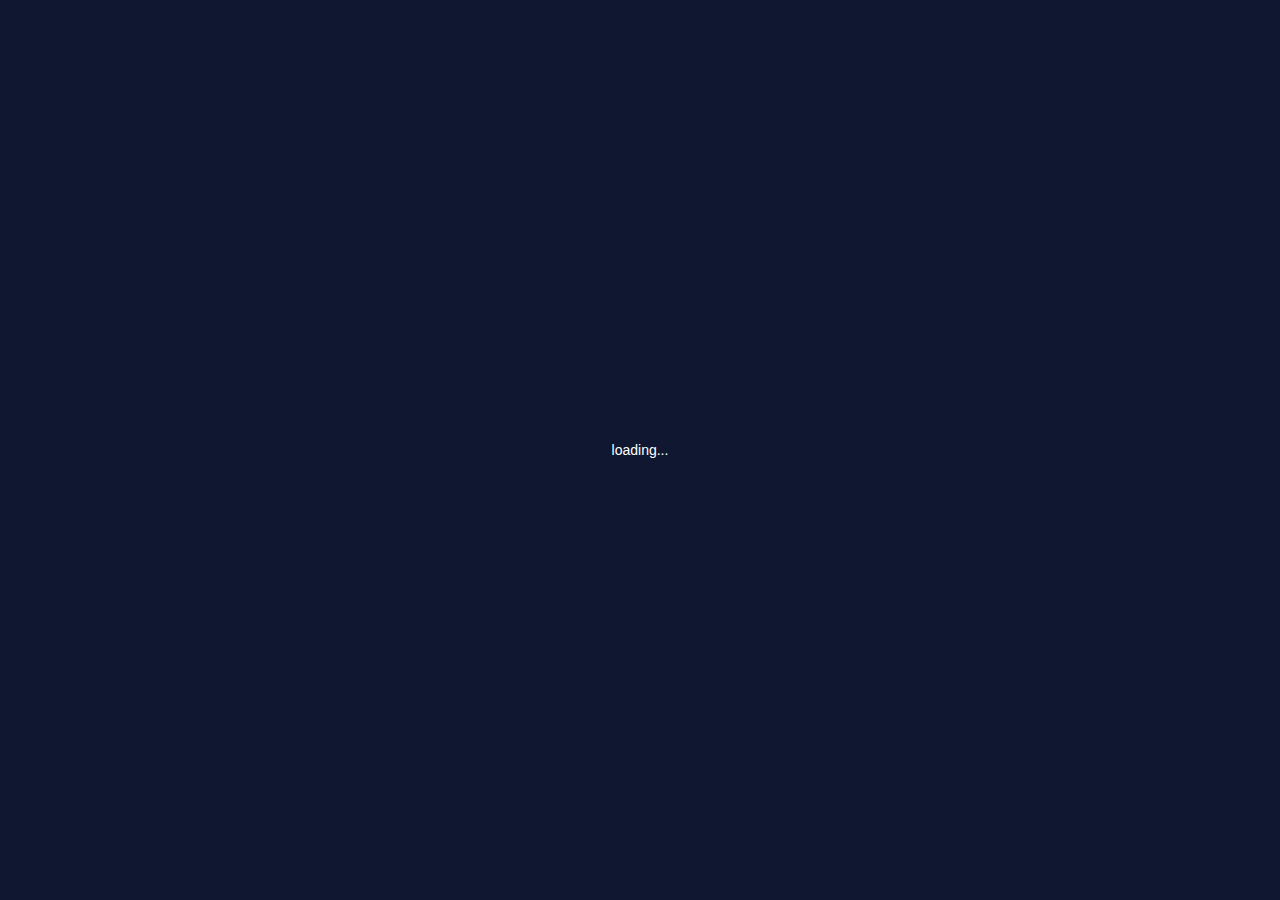
==== commit 862ba5dd: "Update index.html" ====
--- a/index.html
+++ b/index.html
@@ -1,14 +1,33 @@
+
 <!DOCTYPE html>
 <html lang="en">
+<head>
+  <meta charset="UTF-8">
+<meta name="viewport" content="width=device-width, initial-scale=1">
+<link rel="icon" href="//s.factorymart1.com/icons/logo.png" type="image/x-icon">
+<title>BitMesh Exchange</title>
+<meta data-n-head="true" http-equiv="X-UA-Compatible" content="IE=edge"/>
+<meta data-n-head="true" data-hid="keywords" name="keywords" content="Bimtesh, 比特币，以太坊，买卖比特币，交易所，数字货币，虚拟货币，Bitcoin, BTC, Litecoin, LTC, Ethereum, ETH, buy Bitcoin, sell Bitcoin, exchange, trading, cryptocurrency, digital asset, beam exchange, grin exchange, grin purse, grinpurse, grin钱包"/>
+<meta data-n-head="true" data-hid="description" name="description" content="World's First Free Listing blockchain incubator & User as Owner Exchange: BitMesh lists good projects for free, users trading on BitMesh will get ownership token, which gives users the right to share profit generated through trading fee proceeds"/>
+<meta name="google-site-verification" content="RAcx6ZwWqegC_tz009xNC0CiKfh--E8K-DiSrSoarqU" />
 
-<head>
-	<meta charset="UTF-8">
-	<meta content="width=device-width, initial-scale=1.0, maximum-scale=1.0, user-scalable=0" name="viewport" />
-	<title>BitMesh</title>
-	<script src="charting_library.min.js"></script>
-	<link rel="stylesheet" href="index.css" />
-	  <script src="http://bitmesh-standard.oss-cn-hongkong.aliyuncs.com/btcexg/global-cdn/react.production.min.js"></script>
-	<script src="http://bitmesh-standard.oss-cn-hongkong.aliyuncs.com/btcexg/global-cdn/react-dom.production.min.js"></script>
+  <script>
+    if (0) {
+      location.href = `https://s.factorymart1.com/maintenance.html`
+    }
+  </script>
+  <script>
+    if (/Android|webOS|iPhone|iPod|BlackBerry/i.test(navigator.userAgent) 
+      && window.screen.width <= 750
+      && location.hash.length <= 3
+      && location.href.indexOf('noRedirection') === -1
+      && 1) {
+        location.href = 'https://m.bitmesh.com/';
+    };
+  </script>
+  <link rel="stylesheet" href="index.css" />
+  <script src="https://s.factorymart1.com/btcexg/global-cdn/react.production.min.js"></script>
+	<script src="https://s.factorymart1.com/btcexg/global-cdn/react-dom.production.min.js"></script>
   <!-- Start of bdealshelp Zendesk Widget script -->
   <!-- <script id="ze-snippet" src="//static.zdassets.com/ekr/snippet.js?key=1134cbe0-3fb6-47d3-b43f-1d1c5e90e7d9"> </script>
 
@@ -20,138 +39,31 @@
   </script> -->
   <!-- End of bdealshelp Zendesk Widget script -->
 </head>
+<style>
+body {
+  height: 100%;
+}
+.loading {
+  display: flex;
+  align-items: center;
+  justify-content: center;
+  height: 100vh;
+  background: transparent;
+}
+</style>
+<body class="dark">
+  <div id="root">
+    <div class="loading">
+      loading...
+    </div>
+  </div>
+  <script src="https://s.factorymart1.com/lib/webim.min.js"></script>
+  <script src="index.js"></script>
+  <script src="https://cstaticdun.126.net/load.min.js"></script>
+  <style type="text/css">
+  a[href="https://www.cnzz.com/stat/website.php?web_id=1275845163"] { display: none; }
+</style>
+<script src="//s5.cnzz.com/z_stat.php?id=1275845163&web_id=1275845163" language="JavaScript"></script>
 
-<body class="dark">
-	<div id="root"></div>
-	<script>
-		var currentMarket = {
-			name: "btc_eth",
-			stock: "eth",
-			funds: "btc",
-		};
-
-		var config = {
-			"maker_fee": 1,
-			"taker_fee": 1,
-			"price_limit": 10,
-			"markets": [
-				{
-					"market": "btc",
-					"enable": "true",
-					"min_amount": 4,
-					"stocks": [
-						{
-							"name": "eth",
-							"enable": "true",
-							"money_prec": 8,
-							"stock_prec": 8,
-							"min_amount": 3,
-							"group": 8
-						},
-						{
-							"name": "ltc",
-							"enable": "true",
-							"money_prec": 8,
-							"stock_prec": 8,
-							"min_amount": 3,
-							"group": 8
-						}
-					]
-				},
-				{
-					"market": "usdt",
-					"enable": "true",
-					"min_amount": 2,
-					"stocks": [
-						{
-							"name": "btc",
-							"enable": "true",
-							"money_prec": 2,
-							"stock_prec": 8,
-							"min_amount": 3,
-							"group": 2
-						},
-						{
-							"name": "eth",
-							"enable": "true",
-							"money_prec": 2,
-							"stock_prec": 8,
-							"min_amount": 3,
-							"group": 2
-						},
-						{
-							"name": "bch",
-							"enable": "true",
-							"money_prec": 2,
-							"stock_prec": 8,
-							"min_amount": 3,
-							"group": 2
-						}
-					]
-				},
-				{
-					"market": "bch",
-					"enable": "true",
-					"stocks": [
-						{
-							"name": "btc",
-							"enable": "true",
-							"money_prec": 8,
-							"stock_prec": 8,
-							"min_amount": 3,
-							"group": 8
-						},
-						{
-							"name": "eth",
-							"enable": "true",
-							"money_prec": 8,
-							"stock_prec": 8,
-							"min_amount": 3,
-							"group": 8
-						},
-						{
-							"name": "ltc",
-							"enable": "true",
-							"money_prec": 8,
-							"stock_prec": 8,
-							"min_amount": 3,
-							"group": 8
-						}
-					]
-				},
-				{
-					"market": "eth",
-					"enable": "true",
-					"stocks": [
-						{
-							"name": "ltc",
-							"enable": "true",
-							"money_prec": 8,
-							"stock_prec": 8,
-							"min_amount": 3,
-							"group": 8
-						}
-					]
-				}
-			]
-		}
-	</script>
-	<script>
-		var search = location.search;
-		if (search.indexOf('light') === -1) {
-			document.body.className = 'dark';
-		} else {
-			document.body.className = 'light';
-		}
-	</script>
-	<!-- <script src="https://cdn1.b.deals/lib/webim.min.js"></script> -->
-	<script>
-	!function(e,t){e.Long=function(){"use strict";function e(e,t,n){this.low=0|e,this.high=0|t,this.unsigned=!!n}function t(e){return!0===(e&&e.__isLong__)}function n(e,t){var n,o,r;return t?(e>>>=0,(r=0<=e&&e<256)&&(o=a[e])?o:(n=i(e,(0|e)<0?-1:0,!0),r&&(a[e]=n),n)):(e|=0,(r=-128<=e&&e<128)&&(o=u[e])?o:(n=i(e,e<0?-1:0,!1),r&&(u[e]=n),n))}function o(e,t){if(isNaN(e)||!isFinite(e))return t?m:d;if(t){if(e<0)return m;if(e>=p)return _}else{if(e<=-g)return y;if(e+1>=g)return E}return e<0?o(-e,t).neg():i(e%l|0,e/l|0,t)}function i(t,n,o){return new e(t,n,o)}function r(e,t,n){if(0===e.length)throw Error("empty string");if("NaN"===e||"Infinity"===e||"+Infinity"===e||"-Infinity"===e)return d;if("number"==typeof t?(n=t,t=!1):t=!!t,(n=n||10)<2||36<n)throw RangeError("radix");var i;if((i=e.indexOf("-"))>0)throw Error("interior hyphen");if(0===i)return r(e.substring(1),t,n).neg();for(var s=o(c(n,8)),u=d,a=0;a<e.length;a+=8){var l=Math.min(8,e.length-a),p=parseInt(e.substring(a,a+l),n);if(l<8){var g=o(c(n,l));u=u.mul(g).add(o(p))}else u=u.mul(s),u=u.add(o(p))}return u.unsigned=t,u}function s(t){return t instanceof e?t:"number"==typeof t?o(t):"string"==typeof t?r(t):i(t.low,t.high,t.unsigned)}e.prototype.__isLong__,Object.defineProperty(e.prototype,"__isLong__",{value:!0,enumerable:!1,configurable:!1}),e.isLong=t;var u={},a={};e.fromInt=n,e.fromNumber=o,e.fromBits=i;var c=Math.pow;e.fromString=r,e.fromValue=s;var l=4294967296,p=l*l,g=p/2,f=n(1<<24),d=n(0);e.ZERO=d;var m=n(0,!0);e.UZERO=m;var h=n(1);e.ONE=h;var I=n(1,!0);e.UONE=I;var M=n(-1);e.NEG_ONE=M;var E=i(-1,2147483647,!1);e.MAX_VALUE=E;var _=i(-1,-1,!0);e.MAX_UNSIGNED_VALUE=_;var y=i(0,-2147483648,!1);e.MIN_VALUE=y;var T=e.prototype;return T.toInt=function(){return this.unsigned?this.low>>>0:this.low},T.toNumber=function(){return this.unsigned?(this.high>>>0)*l+(this.low>>>0):this.high*l+(this.low>>>0)},T.toString=function(e){if((e=e||10)<2||36<e)throw RangeError("radix");if(this.isZero())return"0";if(this.isNegative()){if(this.eq(y)){var t=o(e),n=this.div(t),i=n.mul(t).sub(this);return n.toString(e)+i.toInt().toString(e)}return"-"+this.neg().toString(e)}for(var r=o(c(e,6),this.unsigned),s=this,u="";;){var a=s.div(r),l=s.sub(a.mul(r)).toInt()>>>0,p=l.toString(e);if(s=a,s.isZero())return p+u;for(;p.length<6;)p="0"+p;u=""+p+u}},T.getHighBits=function(){return this.high},T.getHighBitsUnsigned=function(){return this.high>>>0},T.getLowBits=function(){return this.low},T.getLowBitsUnsigned=function(){return this.low>>>0},T.getNumBitsAbs=function(){if(this.isNegative())return this.eq(y)?64:this.neg().getNumBitsAbs();for(var e=0!=this.high?this.high:this.low,t=31;t>0&&0==(e&1<<t);t--);return 0!=this.high?t+33:t+1},T.isZero=function(){return 0===this.high&&0===this.low},T.isNegative=function(){return!this.unsigned&&this.high<0},T.isPositive=function(){return this.unsigned||this.high>=0},T.isOdd=function(){return 1==(1&this.low)},T.isEven=function(){return 0==(1&this.low)},T.equals=function(e){return t(e)||(e=s(e)),(this.unsigned===e.unsigned||this.high>>>31!=1||e.high>>>31!=1)&&(this.high===e.high&&this.low===e.low)},T.eq=T.equals,T.notEquals=function(e){return!this.eq(e)},T.neq=T.notEquals,T.lessThan=function(e){return this.comp(e)<0},T.lt=T.lessThan,T.lessThanOrEqual=function(e){return this.comp(e)<=0},T.lte=T.lessThanOrEqual,T.greaterThan=function(e){return this.comp(e)>0},T.gt=T.greaterThan,T.greaterThanOrEqual=function(e){return this.comp(e)>=0},T.gte=T.greaterThanOrEqual,T.compare=function(e){if(t(e)||(e=s(e)),this.eq(e))return 0;var n=this.isNegative(),o=e.isNegative();return n&&!o?-1:!n&&o?1:this.unsigned?e.high>>>0>this.high>>>0||e.high===this.high&&e.low>>>0>this.low>>>0?-1:1:this.sub(e).isNegative()?-1:1},T.comp=T.compare,T.negate=function(){return!this.unsigned&&this.eq(y)?y:this.not().add(h)},T.neg=T.negate,T.add=function(e){t(e)||(e=s(e));var n=this.high>>>16,o=65535&this.high,r=this.low>>>16,u=65535&this.low,a=e.high>>>16,c=65535&e.high,l=e.low>>>16,p=65535&e.low,g=0,f=0,d=0,m=0;return m+=u+p,d+=m>>>16,m&=65535,d+=r+l,f+=d>>>16,d&=65535,f+=o+c,g+=f>>>16,f&=65535,g+=n+a,g&=65535,i(d<<16|m,g<<16|f,this.unsigned)},T.subtract=function(e){return t(e)||(e=s(e)),this.add(e.neg())},T.sub=T.subtract,T.multiply=function(e){if(this.isZero())return d;if(t(e)||(e=s(e)),e.isZero())return d;if(this.eq(y))return e.isOdd()?y:d;if(e.eq(y))return this.isOdd()?y:d;if(this.isNegative())return e.isNegative()?this.neg().mul(e.neg()):this.neg().mul(e).neg();if(e.isNegative())return this.mul(e.neg()).neg();if(this.lt(f)&&e.lt(f))return o(this.toNumber()*e.toNumber(),this.unsigned);var n=this.high>>>16,r=65535&this.high,u=this.low>>>16,a=65535&this.low,c=e.high>>>16,l=65535&e.high,p=e.low>>>16,g=65535&e.low,m=0,h=0,I=0,M=0;return M+=a*g,I+=M>>>16,M&=65535,I+=u*g,h+=I>>>16,I&=65535,I+=a*p,h+=I>>>16,I&=65535,h+=r*g,m+=h>>>16,h&=65535,h+=u*p,m+=h>>>16,h&=65535,h+=a*l,m+=h>>>16,h&=65535,m+=n*g+r*p+u*l+a*c,m&=65535,i(I<<16|M,m<<16|h,this.unsigned)},T.mul=T.multiply,T.divide=function(e){if(t(e)||(e=s(e)),e.isZero())throw Error("division by zero");if(this.isZero())return this.unsigned?m:d;var n,i,r;if(this.unsigned){if(e.unsigned||(e=e.toUnsigned()),e.gt(this))return m;if(e.gt(this.shru(1)))return I;r=m}else{if(this.eq(y)){if(e.eq(h)||e.eq(M))return y;if(e.eq(y))return h;return n=this.shr(1).div(e).shl(1),n.eq(d)?e.isNegative()?h:M:(i=this.sub(e.mul(n)),r=n.add(i.div(e)))}if(e.eq(y))return this.unsigned?m:d;if(this.isNegative())return e.isNegative()?this.neg().div(e.neg()):this.neg().div(e).neg();if(e.isNegative())return this.div(e.neg()).neg();r=d}for(i=this;i.gte(e);){n=Math.max(1,Math.floor(i.toNumber()/e.toNumber()));for(var u=Math.ceil(Math.log(n)/Math.LN2),a=u<=48?1:c(2,u-48),l=o(n),p=l.mul(e);p.isNegative()||p.gt(i);)n-=a,l=o(n,this.unsigned),p=l.mul(e);l.isZero()&&(l=h),r=r.add(l),i=i.sub(p)}return r},T.div=T.divide,T.modulo=function(e){return t(e)||(e=s(e)),this.sub(this.div(e).mul(e))},T.mod=T.modulo,T.not=function(){return i(~this.low,~this.high,this.unsigned)},T.and=function(e){return t(e)||(e=s(e)),i(this.low&e.low,this.high&e.high,this.unsigned)},T.or=function(e){return t(e)||(e=s(e)),i(this.low|e.low,this.high|e.high,this.unsigned)},T.xor=function(e){return t(e)||(e=s(e)),i(this.low^e.low,this.high^e.high,this.unsigned)},T.shiftLeft=function(e){return t(e)&&(e=e.toInt()),0==(e&=63)?this:e<32?i(this.low<<e,this.high<<e|this.low>>>32-e,this.unsigned):i(0,this.low<<e-32,this.unsigned)},T.shl=T.shiftLeft,T.shiftRight=function(e){return t(e)&&(e=e.toInt()),0==(e&=63)?this:e<32?i(this.low>>>e|this.high<<32-e,this.high>>e,this.unsigned):i(this.high>>e-32,this.high>=0?0:-1,this.unsigned)},T.shr=T.shiftRight,T.shiftRightUnsigned=function(e){if(t(e)&&(e=e.toInt()),0===(e&=63))return this;var n=this.high;if(e<32){return i(this.low>>>e|n<<32-e,n>>>e,this.unsigned)}return 32===e?i(n,0,this.unsigned):i(n>>>e-32,0,this.unsigned)},T.shru=T.shiftRightUnsigned,T.toSigned=function(){return this.unsigned?i(this.low,this.high,!1):this},T.toUnsigned=function(){return this.unsigned?this:i(this.low,this.high,!0)},T.toBytes=function(e){return e?this.toBytesLE():this.toBytesBE()},T.toBytesLE=function(){var e=this.high,t=this.low;return[255&t,t>>>8&255,t>>>16&255,t>>>24&255,255&e,e>>>8&255,e>>>16&255,e>>>24&255]},T.toBytesBE=function(){var e=this.high,t=this.low;return[e>>>24&255,e>>>16&255,e>>>8&255,255&e,t>>>24&255,t>>>16&255,t>>>8&255,255&t]},e}()}(this),"function"!=typeof Array.prototype.forEach&&(Array.prototype.forEach=function(e){for(var t=0;t<this.length;t++)e.apply(this,[this[t],t,this])});var msgCache={},webim={login:function(e,t,n){},syncMsgs:function(e,t){},getC2CHistoryMsgs:function(e,t,n){},syncGroupMsgs:function(e,t,n){},sendMsg:function(e,t,n){},logout:function(e,t){},setAutoRead:function(e,t,n){},getProfilePortrait:function(e,t,n){},setProfilePortrait:function(e,t,n){},applyAddFriend:function(e,t,n){},getPendency:function(e,t,n){},deletePendency:function(e,t,n){},responseFriend:function(e,t,n){},getAllFriend:function(e,t,n){},deleteFriend:function(e,t,n){},addBlackList:function(e,t,n){},getBlackList:function(e,t,n){},deleteBlackList:function(e,t,n){},uploadPic:function(e,t,n){},createGroup:function(e,t,n){},applyJoinGroup:function(e,t,n){},handleApplyJoinGroup:function(e,t,n){},deleteApplyJoinGroupPendency:function(e,t,n){},quitGroup:function(e,t,n){},getGroupPublicInfo:function(e,t,n){},getGroupInfo:function(e,t,n){},modifyGroupBaseInfo:function(e,t,n){},destroyGroup:function(e,t,n){},getJoinedGroupListHigh:function(e,t,n){},getGroupMemberInfo:function(e,t,n){},addGroupMember:function(e,t,n){},modifyGroupMember:function(e,t,n){},forbidSendMsg:function(e,t,n){},deleteGroupMember:function(e,t,n){},getPendencyGroup:function(e,t,n){},getPendencyReport:function(e,t,n){},getPendencyGroupRead:function(e,t,n){},sendCustomGroupNotify:function(e,t,n){},Msg:function(e,t,n,o,i,r,s,u){},MsgStore:{sessMap:function(){return{}},sessCount:function(){return 0},sessByTypeId:function(e,t){return{}},delSessByTypeId:function(e,t){return!0},resetCookieAndSyncFlag:function(){},downloadMap:{}}};!function(e){var t,n={VERSION:"1.7.0",APPID:"537048168",PLAATFORM:"10"},o=!0,i={FORMAL:{COMMON:"https://webim.tim.qq.com",PIC:"https://pic.tim.qq.com"},TEST:{COMMON:"https://test.tim.qq.com",PIC:"https://pic.tim.qq.com"}},r={},s=!1,u={OPEN_IM:"openim",GROUP:"group_open_http_svc",FRIEND:"sns",PROFILE:"profile",RECENT_CONTACT:"recentcontact",PIC:"openpic",BIG_GROUP:"group_open_http_noauth_svc",BIG_GROUP_LONG_POLLING:"group_open_long_polling_http_noauth_svc",IM_OPEN_STAT:"imopenstat",DEL_CHAT:"recentcontact"},a={openim:"v4",group_open_http_svc:"v4",sns:"v4",profile:"v4",recentcontact:"v4",openpic:"v4",group_open_http_noauth_svc:"v1",group_open_long_polling_http_noauth_svc:"v1",imopenstat:"v4"},c={login:1,pic_up:3,apply_join_group:9,create_group:10,longpolling:18,send_group_msg:19,sendmsg:20},l={C2C:"C2C",GROUP:"GROUP"},p={C2C:1,GROUP:2},g={C2C:12e3,GROUP:8898},f={OK:"OK",FAIL:"FAIL"},d={TEXT:"TIMTextElem",FACE:"TIMFaceElem",IMAGE:"TIMImageElem",CUSTOM:"TIMCustomElem",SOUND:"TIMSoundElem",FILE:"TIMFileElem",LOCATION:"TIMLocationElem",GROUP_TIP:"TIMGroupTipElem"},m={ORIGIN:1,LARGE:2,SMALL:3},h={JPG:1,JPEG:1,GIF:2,PNG:3,BMP:4,UNKNOWN:255},I={RAW_DATA:0,BASE64_DATA:1},M={BUSSINESS_ID:"10001",AUTH_KEY:"617574686b6579",SERVER_IP:"182.140.186.147"},E={SOUND:2106,FILE:2107},_={IMAGE:1,FILE:2,SHORT_VIDEO:3,SOUND:4},y={APP_VERSION:"2.1",SERVER_VERSION:1},T={C2C:1,GROUP_COMMON:3,GROUP_TIP:4,GROUP_SYSTEM:5,GROUP_TIP2:6,FRIEND_NOTICE:7,PROFILE_NOTICE:8,C2C_COMMON:9,C2C_EVENT:10},C={COMMON:0},A={READED:92,KICKEDOUT:96},S={COMMON:0,LOVEMSG:1,TIP:2,REDPACKET:3},v={REDPACKET:1,COMMON:2,LOVEMSG:3},G={JOIN:1,QUIT:2,KICK:3,SET_ADMIN:4,CANCEL_ADMIN:5,MODIFY_GROUP_INFO:6,MODIFY_MEMBER_INFO:7},O={FACE_URL:1,NAME:2,OWNER:3,NOTIFICATION:4,INTRODUCTION:5},F={JOIN_GROUP_REQUEST:1,JOIN_GROUP_ACCEPT:2,JOIN_GROUP_REFUSE:3,KICK:4,DESTORY:5,CREATE:6,INVITED_JOIN_GROUP_REQUEST:7,QUIT:8,SET_ADMIN:9,CANCEL_ADMIN:10,REVOKE:11,READED:15,CUSTOM:255,INVITED_JOIN_GROUP_REQUEST_AGREE:12},R={FRIEND_ADD:1,FRIEND_DELETE:2,PENDENCY_ADD:3,PENDENCY_DELETE:4,BLACK_LIST_ADD:5,BLACK_LIST_DELETE:6,PENDENCY_REPORT:7,FRIEND_UPDATE:8},N={PROFILE_MODIFY:1},P={OK:0,SIGNATURE_EXPIRATION:11},b={INIT:-1,ON:0,RECONNECT:1,OFF:9999},U={GROUP_MSG:1,C2C_MSG:2,USER_HEAD:3,GROUP_HEAD:4},L={ING:14,STOP:15},w=b.INIT,D=!1,k=0,q=6e4,x=null,B=0,K=0,H=0,J=null,V=null,z=0,Y=[],X=null,j=null,Q={sdkAppID:null,appIDAt3rd:null,accountType:null,identifier:null,tinyid:null,identifierNick:null,userSig:null,a2:null,contentType:"json",apn:1},W={},Z=0,$={},ee=0,te=[],ne=[],oe=[],ie={downloadMap:{}},re={"[鎯婅]":0,"[鎾囧槾]":1,"[鑹瞉":2,"[鍙戝憜]":3,"[寰楁剰]":4,"[娴佹唱]":5,"[瀹崇緸]":6,"[闂槾]":7,"[鐫":8,"[澶у摥]":9,"[灏村艾]":10,"[鍙戞€抅":11,"[璋冪毊]":12,"[榫囩墮]":13,"[寰瑧]":14,"[闅捐繃]":15,"[閰穄":16,"[鍐锋睏]":17,"[鎶撶媯]":18,"[鍚怾":19,"[鍋风瑧]":20,"[鍙埍]":21,"[鐧界溂]":22,"[鍌叉參]":23,"[楗縘":24,"[鍥癩":25,"[鎯婃亹]":26,"[娴佹睏]":27,"[鎲ㄧ瑧]":28,"[澶у叺]":29,"[濂嬫枟]":30,"[鍜掗獋]":31,"[鐤戦棶]":32,"[鍢榏":33,"[鏅昡":34},se={},ue=new function(){this.formatTimeStamp=function(e,t){if(!e)return 0;var n;t=t||"yyyy-MM-dd hh:mm:ss";var o=new Date(1e3*e),i={"M+":o.getMonth()+1,"d+":o.getDate(),"h+":o.getHours(),"m+":o.getMinutes(),"s+":o.getSeconds()};n=/(y+)/.test(t)?t.replace(RegExp.$1,(o.getFullYear()+"").substr(4-RegExp.$1.length)):t;for(var r in i)new RegExp("("+r+")").test(n)&&(n=n.replace(RegExp.$1,1==RegExp.$1.length?i[r]:("00"+i[r]).substr((""+i[r]).length)));return n},this.groupTypeEn2Ch=function(e){var t=null;switch(e){case"Public":t="鍏紑缇�";break;case"ChatRoom":t="鑱婂ぉ瀹�";break;case"Private":t="绉佹湁缇�";break;case"AVChatRoom":t="鐩存挱鑱婂ぉ瀹�";break;default:t=e}return t},this.groupTypeCh2En=function(e){var t=null;switch(e){case"鍏紑缇�":t="Public";break;case"鑱婂ぉ瀹�":t="ChatRoom";break;case"绉佹湁缇�":t="Private";break;case"鐩存挱鑱婂ぉ瀹�":t="AVChatRoom";break;default:t=e}return t},this.groupRoleEn2Ch=function(e){var t=null;switch(e){case"Member":t="鎴愬憳";break;case"Admin":t="绠＄悊鍛�";break;case"Owner":t="缇や富";break;default:t=e}return t},this.groupRoleCh2En=function(e){var t=null;switch(e){case"鎴愬憳":t="Member";break;case"绠＄悊鍛�":t="Admin";break;case"缇や富":t="Owner";break;default:t=e}return t},this.groupMsgFlagEn2Ch=function(e){var t=null;switch(e){case"AcceptAndNotify":t="鎺ユ敹骞舵彁绀�";break;case"AcceptNotNotify":t="鎺ユ敹涓嶆彁绀�";break;case"Discard":t="灞忚斀";break;default:t=e}return t},this.groupMsgFlagCh2En=function(e){var t=null;switch(e){case"鎺ユ敹骞舵彁绀�":t="AcceptAndNotify";break;case"鎺ユ敹涓嶆彁绀�":t="AcceptNotNotify";break;case"灞忚斀":t="Discard";break;default:t=e}return t},this.formatText2Html=function(e){var t=e;return t&&(t=this.xssFilter(t),t=t.replace(/ /g,"&nbsp;"),t=t.replace(/\n/g,"<br/>")),t},this.formatHtml2Text=function(e){var t=e;return t&&(t=t.replace(/&nbsp;/g," "),t=t.replace(/<br\/>/g,"\n")),t},this.getStrBytes=function(e){if(null==e||void 0===e)return 0;if("string"!=typeof e)return 0;var t,n,o,i=0;for(n=0,o=e.length;n<o;n++)t=e.charCodeAt(n),i+=t<=127?1:t<=2047?2:t<=65535?3:4;return i},this.xssFilter=function(e){return e=e.toString(),e=e.replace(/[<]/g,"&lt;"),e=e.replace(/[>]/g,"&gt;"),e=e.replace(/"/g,"&quot;")},this.trimStr=function(e){return e?(e=e.toString(),e.replace(/(^\s*)|(\s*$)/g,"")):""},this.validNumber=function(e){return e=e.toString(),e.match(/(^\d{1,8}$)/g)},this.getReturnError=function(e,t){return t||(t=-100),{ActionStatus:f.FAIL,ErrorCode:t,ErrorInfo:e+"["+t+"]"}},this.setCookie=function(e,t,n,o,i){var r=new Date;r.setTime(r.getTime()+1e3*n),document.cookie=e+"="+escape(t)+";expires="+r.toGMTString()},this.getCookie=function(e){var t=document.cookie.match(new RegExp("(^| )"+e+"=([^;]*)(;|$)"));return null!=t?unescape(t[2]):null},this.delCookie=function(e){var t=new Date;t.setTime(t.getTime()-1);var n=this.getCookie(e);null!=n&&(document.cookie=e+"="+escape(n)+";expires="+t.toGMTString())},this.getQueryString=function(e){var t=new RegExp("(^|&)"+e+"=([^&]*)(&|$)","i"),n=window.location.search.substr(1).match(t);return null!=n?unescape(n[2]):null},this.isIE=function(e){var t=document.createElement("b");return t.innerHTML="\x3c!--[if IE "+e+"]><i></i><![endif]--\x3e",1===t.getElementsByTagName("i").length},this.getBrowserInfo=function(){var e={},t=navigator.userAgent.toLowerCase();ae.info("navigator.userAgent="+t);var n;return(n=t.match(/msie ([\d.]+)/))?e.ie=n[1]:(n=t.match(/firefox\/([\d.]+)/))?e.firefox=n[1]:(n=t.match(/chrome\/([\d.]+)/))?e.chrome=n[1]:(n=t.match(/opera.([\d.]+)/))?e.opera=n[1]:(n=t.match(/version\/([\d.]+).*safari/))&&(e.safari=n[1]),e.ie?(t.match(/trident\/(\d)\./)&&6==t.match(/trident\/(\d)\./)[1]&&(e.ie=10),{type:"ie",ver:e.ie}):e.firefox?{type:"firefox",ver:e.firefox}:e.chrome?{type:"chrome",ver:e.chrome}:e.opera?{type:"opera",ver:e.opera}:e.safari?{type:"safari",ver:e.safari}:{type:"unknow",ver:-1}},this.replaceObject=function(e,t){for(var n in t)if(e[n])if(t[e[n]]=t[n],delete t[n],t[e[n]]instanceof Array)for(var o=t[e[n]].length,i=0;i<o;i++)t[e[n]][i]=this.replaceObject(e,t[e[n]][i]);else"object"==typeof t[e[n]]&&(t[e[n]]=this.replaceObject(e,t[e[n]]));return t}},ae=new function(){var e=!0;this.setOn=function(t){e=t},this.getOn=function(){return e},this.error=function(t){try{e&&console.error(t)}catch(e){}},this.warn=function(t){try{e&&console.warn(t)}catch(e){}},this.info=function(t){try{e&&console.info(t)}catch(e){}},this.debug=function(t){try{e&&console.debug(t)}catch(e){}}},ce=function(e){return e||(e=new Date),Math.round(e.getTime()/1e3)},le=function(){return ee?ee+=1:ee=Math.round(1e7*Math.random()),ee},pe=function(){return Math.round(4294967296*Math.random())},ge=function(){var e=null;if(window.XMLHttpRequest)e=new XMLHttpRequest;else try{e=new ActiveXObject("Msxml2.XMLHTTP")}catch(t){try{e=new ActiveXObject("Microsoft.XMLHTTP")}catch(e){return null}}return e},fe=function(e,t,n,o,i,r,s){var u,a,c=ge();if(!c){a="鍒涘缓璇锋眰澶辫触";var u=ue.getReturnError(a,-1);return ae.error(a),void(s&&s(u))}Z++,$[Z]=c,c.open(e,t,!0),c.onreadystatechange=function(){4==c.readyState&&($[Z]=null,200==c.status?(r&&r(c.responseText),c=null,k=B=0):(c=null,setTimeout(function(){var e=ue.getReturnError("璇锋眰鏈嶅姟鍣ㄥけ璐�,璇锋鏌ヤ綘鐨勭綉缁滄槸鍚︽甯�",-2);s&&s(e)},16)))},c.setRequestHeader("Content-Type","application/x-www-form-urlencoded"),o||(o=15e3),o&&(c.timeout=o,c.ontimeout=function(e){c=null}),c.overrideMimeType&&c.overrideMimeType("application/json"),c.send(n)},de=function(e,t,n,o,i,r,s){fe(e,t,JSON.stringify(n),o,0,function(e){var t=null;e&&(t=JSON.parse(e)),r&&r(t)},s)},me=function(){return Q.sdkAppID&&Q.identifier},he=function(e,t){if(!me()){if(t){var n=ue.getReturnError("璇风櫥褰�",-4);e&&e(n)}return!1}return!0},Ie=function(){return o},Me=function(e,t,o,r){var s=i;s=Ie()?i.FORMAL.COMMON:i.TEST.COMMON,e==u.PIC&&(s=Ie()?i.FORMAL.PIC:i.TEST.PIC);var c=s+"/"+a[e]+"/"+e+"/"+t+"?websdkappid="+n.APPID+"&v="+n.VERSION+"&platform="+n.PLAATFORM;if(me()){if("login"==t)c+="&identifier="+encodeURIComponent(Q.identifier)+"&usersig="+Q.userSig;else if(Q.tinyid&&Q.a2)c+="&tinyid="+Q.tinyid+"&a2="+Q.a2;else if(r)return ae.error("tinyid鎴朼2涓虹┖["+e+"]["+t+"]"),r(ue.getReturnError("tinyid鎴朼2涓虹┖["+e+"]["+t+"]",-5)),!1;c+="&contenttype="+Q.contentType}return c+="&sdkappid="+Q.sdkAppID+"&accounttype="+Q.accountType+"&apn="+Q.apn+"&reqtime="+ce()},Ee=function(e,t){var n=null;return X&&Y[0]?n="http://"+Y[0]+"/asn.com/stddownload_common_file?authkey="+X+"&bid="+M.BUSSINESS_ID+"&subbid="+Q.sdkAppID+"&fileid="+e+"&filetype="+E.SOUND+"&openid="+t+"&ver=0":ae.error("鎷兼帴璇煶涓嬭浇url涓嶆姤閿欙細ip鎴栬€卆uthkey涓虹┖"),n},_e=function(e,t,n){var o=null;return X&&Y[0]?o="http://"+Y[0]+"/asn.com/stddownload_common_file?authkey="+X+"&bid="+M.BUSSINESS_ID+"&subbid="+Q.sdkAppID+"&fileid="+e+"&filetype="+E.FILE+"&openid="+t+"&ver=0&filename="+encodeURIComponent(n):ae.error("鎷兼帴鏂囦欢涓嬭浇url涓嶆姤閿欙細ip鎴栬€卆uthkey涓虹┖"),ie.downloadMap["uuid_"+e]=o,o},ye=function(e,t,n,o,i,r,s){var u={From_Account:t,To_Account:i,os_platform:10,Timestamp:ce().toString(),Random:pe().toString(),request_info:[{busi_id:r,download_flag:o,type:s,uuid:e,version:y.SERVER_VERSION,auth_key:X,ip:Y[0]}]};vt(u,function(e){0==e.error_code&&e.response_info&&(ie.downloadMap["uuid_"+u.uuid]=e.response_info.url),onAppliedDownloadUrl&&onAppliedDownloadUrl({uuid:u.uuid,url:e.response_info.url,maps:ie.downloadMap})},function(e){ae.error("鑾峰彇涓嬭浇鍦板潃澶辫触",u.uuid)})},Te=function(){for(var e in $){var t=$[e];t&&(t.abort(),$[Z]=null)}Z=0,$={}},Ce=function(){Te(),Q={sdkAppID:null,appIDAt3rd:null,accountType:null,identifier:null,identifierNick:null,userSig:null,contentType:"json",apn:1},W={},ee=0,H=0,J=null,oe=[],bt.clear(),Pt.clear(),x=null},Ae=function(e,t,n,i,r){return Ce(),n&&(W=n),0==W.isAccessFormalEnv&&(ae.error("璇峰垏鎹负姝ｅ紡鐜锛侊紒锛侊紒"),o=W.isAccessFormalEnv),0==W.isLogOn&&ae.setOn(W.isLogOn),!e&&r?void r(ue.getReturnError("loginInfo is empty",-6)):!e.sdkAppID&&r?void r(ue.getReturnError("loginInfo.sdkAppID is empty",-7)):!e.accountType&&r?void r(ue.getReturnError("loginInfo.accountType is empty",-8)):(e.identifier&&(Q.identifier=e.identifier.toString()),e.identifier&&!e.userSig&&r?void r(ue.getReturnError("loginInfo.userSig is empty",-9)):(e.userSig&&(Q.userSig=e.userSig.toString()),Q.sdkAppID=e.sdkAppID,Q.accountType=e.accountType,void(Q.identifier&&Q.userSig?ve(function(e,n){bt.init(t,function(t){i&&(t.identifierNick=e,t.headurl=n,i(t))},r)},r):bt.init(t,i,r))))},Se=function(e,t,o){if("longpolling"!=e||60008!=t&&91101!=t){var i=c[e];if(i){var r=ce(),s=null,u={Code:t,ErrMsg:o};if(Q.a2?s=Q.a2.substring(0,10)+"_"+r+"_"+pe():Q.userSig&&(s=Q.userSig.substring(0,10)+"_"+r+"_"+pe()),s){var a={UniqKey:s,EventId:i,ReportTime:r,MsgCmdErrorCode:u};if("login"==e){var l=[];l.push(a);At({EvtItems:l,MainVersion:n.VERSION,Version:"0"},function(e){l=null},function(e){l=null})}else if(oe.push(a),oe.length>=20){var p={EvtItems:oe,MainVersion:n.VERSION,Version:"0"};At(p,function(e){oe=[]},function(e){oe=[]})}}}}},ve=function(e,t){Gt.apiCall(u.OPEN_IM,"login",{State:"Online"},function(n){if(n.TinyId)Q.tinyid=n.TinyId;else if(t)return void t(ue.getReturnError("TinyId is empty",-10));if(n.A2Key)Q.a2=n.A2Key;else if(t)return void t(ue.getReturnError("A2Key is empty",-11));var o=["Tag_Profile_IM_Nick","Tag_Profile_IM_Image"],i={From_Account:Q.identifier,To_Account:[Q.identifier],LastStandardSequence:0,TagList:o};ht(i,function(t){var n,o;if(t.UserProfileItem&&t.UserProfileItem.length>0)for(var i in t.UserProfileItem)for(var r in t.UserProfileItem[i].ProfileItem)switch(t.UserProfileItem[i].ProfileItem[r].Tag){case"Tag_Profile_IM_Nick":n=t.UserProfileItem[i].ProfileItem[r].Value,n&&(Q.identifierNick=n);break;case"Tag_Profile_IM_Image":o=t.UserProfileItem[i].ProfileItem[r].Value,o&&(Q.headurl=o)}e&&e(Q.identifierNick,Q.headurl)},t)},t)},Ge=function(e,t,n){if(!he(n,!1))return Ce(),void(t&&t({ActionStatus:f.OK,ErrorCode:0,ErrorInfo:"logout success"}));"all"==e?Gt.apiCall(u.OPEN_IM,"logout",{},function(e){Ce(),t&&t(e)},n):Gt.apiCall(u.OPEN_IM,"longpollinglogout",{LongPollingId:x},function(e){Ce(),t&&t(e)},n)},Oe=function(e,t,n){if(he(n,!0)){var o=null;switch(e.sess.type()){case l.C2C:o={From_Account:Q.identifier,To_Account:e.sess.id().toString(),MsgTimeStamp:e.time,MsgSeq:e.seq,MsgRandom:e.random,MsgBody:[]};break;case l.GROUP:var i=e.getSubType();switch(o={GroupId:e.sess.id().toString(),From_Account:Q.identifier,Random:e.random,MsgBody:[]},i){case S.COMMON:o.MsgPriority="COMMON";break;case S.REDPACKET:o.MsgPriority="REDPACKET";break;case S.LOVEMSG:o.MsgPriority="LOVEMSG";break;case S.TIP:ae.error("涓嶈兘涓诲姩鍙戦€佺兢鎻愮ず娑堟伅,subType="+i);break;default:return void ae.error("鍙戦€佺兢娑堟伅鏃讹紝鍑虹幇鏈煡瀛愭秷鎭被鍨嬶細subType="+i)}}for(var r in e.elems){var s=e.elems[r],a=null,c=s.type;switch(c){case d.TEXT:a={Text:s.content.text};break;case d.FACE:a={Index:s.content.index,Data:s.content.data};break;case d.IMAGE:var p=[];for(var g in s.content.ImageInfoArray)p.push({Type:s.content.ImageInfoArray[g].type,Size:s.content.ImageInfoArray[g].size,Width:s.content.ImageInfoArray[g].width,Height:s.content.ImageInfoArray[g].height,URL:s.content.ImageInfoArray[g].url});a={ImageFormat:s.content.ImageFormat,UUID:s.content.UUID,ImageInfoArray:p};break;case d.SOUND:ae.warn("web绔殏涓嶆敮鎸佸彂閫佽闊虫秷鎭�");continue;case d.LOCATION:ae.warn("web绔殏涓嶆敮鎸佸彂閫佸湴鐞嗕綅缃秷鎭�");continue;case d.FILE:a={UUID:s.content.uuid,FileName:s.content.name,FileSize:s.content.size,DownloadFlag:s.content.downFlag};break;case d.CUSTOM:a={Data:s.content.data,Desc:s.content.desc,Ext:s.content.ext},c=d.CUSTOM;break;default:ae.warn("web绔殏涓嶆敮鎸佸彂閫�"+s.type+"娑堟伅");continue}e.PushInfoBoolean&&(o.OfflinePushInfo=e.PushInfo),o.MsgBody.push({MsgType:c,MsgContent:a})}e.sess.type()==l.C2C?Gt.apiCall(u.OPEN_IM,"sendmsg",o,t,n):e.sess.type()==l.GROUP&&Gt.apiCall(u.GROUP,"send_group_msg",o,t,n)}},Fe=function(e,t,n){(o||"undefined"==typeof stopPolling||1!=stopPolling)&&he(n,!0)&&Gt.apiCall(u.OPEN_IM,"longpolling",e,t,n,q,!0)},Re=function(e,t,n,o){Gt.apiCall(u.BIG_GROUP_LONG_POLLING,"get_msg",e,t,n,o)},Ne=function(e,t,n,o){he(o,!0)&&Gt.apiCall(u.OPEN_IM,"getmsg",{Cookie:e,SyncFlag:t},function(e){if(e.MsgList&&e.MsgList.length)for(var t in e.MsgList)te.push(e.MsgList[t]);1==e.SyncFlag?Ne(e.Cookie,e.SyncFlag,n,o):(e.MsgList=te,te=[],n&&n(e))},o)},Pe=function(e,t,n,o){if(he(o,!0)){var i=[];for(var r in t){var s={To_Account:t[r].toAccount,LastedMsgTime:t[r].lastedMsgTime};i.push(s)}Gt.apiCall(u.OPEN_IM,"msgreaded",{C2CMsgReaded:{Cookie:e,C2CMsgReadedItem:i}},n,o)}},be=function(e,t,n){he(n,!0)&&Gt.apiCall(u.OPEN_IM,"deletemsg",e,t,n)},Ue=function(e,t,n){he(n,!0)&&Gt.apiCall(u.OPEN_IM,"getroammsg",e,function(o){var i=e.MaxCnt,r=o.Complete,s=o.MaxCnt,u=o.MsgKey,a=o.LastMsgTime;if(o.MsgList&&o.MsgList.length)for(var c in o.MsgList)ne.push(o.MsgList[c]);var l=null;0==r&&s<i&&(l={Peer_Account:e.Peer_Account,MaxCnt:i-s,LastMsgTime:a,MsgKey:u}),l?Ue(l,t,n):(o.MsgList=ne,ne=[],t&&t(o))},n)},Le=function(e,t,n){if(he(n,!0)){for(var o={Type:e.Type,Name:e.Name},i=[],r=0;r<e.MemberList.length;r++)i.push({Member_Account:e.MemberList[r]});o.MemberList=i,e.GroupId&&(o.GroupId=e.GroupId),e.Owner_Account&&(o.Owner_Account=e.Owner_Account),e.Introduction&&(o.Introduction=e.Introduction),e.Notification&&(o.Notification=e.Notification),e.MaxMemberCount&&(o.MaxMemberCount=e.MaxMemberCount),e.ApplyJoinOption&&(o.ApplyJoinOption=e.ApplyJoinOption),e.AppDefinedData&&(o.AppDefinedData=e.AppDefinedData),e.FaceUrl&&(o.FaceUrl=e.FaceUrl),Gt.apiCall(u.GROUP,"create_group",o,t,n)}},we=function(e,t,n){he(n,!0)&&Gt.apiCall(u.GROUP,"create_group",e,t,n)},De=function(e,t,n){he(n,!0)&&Gt.apiCall(u.GROUP,"modify_group_base_info",e,t,n)},ke=function(e,t,n){he(n,!0)&&(e.GroupId=String(e.GroupId),Gt.apiCall(u.GROUP,"apply_join_group",{GroupId:e.GroupId,ApplyMsg:e.ApplyMsg,UserDefinedField:e.UserDefinedField},t,n))},qe=function(e,n,o){e.GroupId=String(e.GroupId),t=e.GroupId;var i;i=he(o,!1)?u.GROUP:u.BIG_GROUP,Gt.apiCall(i,"apply_join_group",{GroupId:e.GroupId,ApplyMsg:e.ApplyMsg,UserDefinedField:e.UserDefinedField},function(t){if(t.JoinedStatus&&"JoinedSuccess"==t.JoinedStatus){if(!t.LongPollingKey)return void(o&&o(ue.getReturnError("Join Group succeed; But the type of group is not AVChatRoom: groupid="+e.GroupId,-12)));bt.setBigGroupLongPollingOn(!0),bt.setBigGroupLongPollingKey(t.LongPollingKey),bt.setBigGroupLongPollingMsgMap(e.GroupId,0),bt.bigGroupLongPolling()}n&&n(t)},function(e){o&&o(e)})},xe=function(e,t,n){he(n,!0)&&Gt.apiCall(u.GROUP,"handle_apply_join_group",{GroupId:e.GroupId,Applicant_Account:e.Applicant_Account,HandleMsg:e.HandleMsg,Authentication:e.Authentication,MsgKey:e.MsgKey,ApprovalMsg:e.ApprovalMsg,UserDefinedField:e.UserDefinedField},t,function(e){if(10024==e.ErrorCode){if(t){var o={ActionStatus:f.OK,ErrorCode:0,ErrorInfo:"璇ョ敵璇峰凡缁忚澶勭悊杩�"};t(o)}}else n&&n(e)})},Be=function(e,t,n){he(n,!0)&&Gt.apiCall(u.GROUP,"get_pendency",{StartTime:e.StartTime,Limit:e.Limit,Handle_Account:Q.identifier},t,function(e){})},Ke=function(e,t,n){he(n,!0)&&Gt.apiCall(u.GROUP,"report_pendency",{ReportTime:e.ReportTime,From_Account:Q.identifier},t,function(e){})},He=function(e,t,n){he(n,!0)&&Gt.apiCall(u.GROUP,"handle_invite_join_group",{GroupId:e.GroupId,Inviter_Account:e.Inviter_Account,HandleMsg:e.HandleMsg,Authentication:e.Authentication,MsgKey:e.MsgKey,ApprovalMsg:e.ApprovalMsg,UserDefinedField:e.UserDefinedField},t,function(e){})},Je=function(e,t,n){he(n,!0)&&Gt.apiCall(u.GROUP,"quit_group",{GroupId:e.GroupId},t,n)},Ve=function(e,t,n){var o;o=he(n,!1)?u.GROUP:u.BIG_GROUP,bt.resetBigGroupLongPollingInfo(),Gt.apiCall(o,"quit_group",{GroupId:e.GroupId},function(n){Pt.delSessByTypeId(l.GROUP,e.GroupId),t&&t(n)},n)},ze=function(e,t,n){Gt.apiCall(u.GROUP,"search_group",e,t,n)},Ye=function(e,t,n){he(n,!0)&&Gt.apiCall(u.GROUP,"get_group_public_info",{GroupIdList:e.GroupIdList,ResponseFilter:{GroupBasePublicInfoFilter:e.GroupBasePublicInfoFilter}},function(e){if(e.ErrorInfo="",e.GroupInfo)for(var o in e.GroupInfo){var i=e.GroupInfo[o].ErrorCode;i>0&&(e.ActionStatus=f.FAIL,e.GroupInfo[o].ErrorInfo="["+i+"]"+e.GroupInfo[o].ErrorInfo,e.ErrorInfo+=e.GroupInfo[o].ErrorInfo+"\n")}e.ActionStatus==f.FAIL?n&&n(e):t&&t(e)},n)},Xe=function(e,t,n){if(he(n,!0)){var o={GroupIdList:e.GroupIdList,ResponseFilter:{GroupBaseInfoFilter:e.GroupBaseInfoFilter,MemberInfoFilter:e.MemberInfoFilter}};e.AppDefinedDataFilter_Group&&(o.ResponseFilter.AppDefinedDataFilter_Group=e.AppDefinedDataFilter_Group),e.AppDefinedDataFilter_GroupMember&&(o.ResponseFilter.AppDefinedDataFilter_GroupMember=e.AppDefinedDataFilter_GroupMember),Gt.apiCall(u.GROUP,"get_group_info",o,t,n)}},je=function(e,t,n){he(n,!0)&&Gt.apiCall(u.GROUP,"get_group_member_info",{GroupId:e.GroupId,Offset:e.Offset,Limit:e.Limit,MemberInfoFilter:e.MemberInfoFilter,MemberRoleFilter:e.MemberRoleFilter,AppDefinedDataFilter_GroupMember:e.AppDefinedDataFilter_GroupMember},t,n)},Qe=function(e,t,n){he(n,!0)&&Gt.apiCall(u.GROUP,"add_group_member",{GroupId:e.GroupId,Silence:e.Silence,MemberList:e.MemberList},t,n)},We=function(e,t,n){if(he(n,!0)){var o={};e.GroupId&&(o.GroupId=e.GroupId),e.Member_Account&&(o.Member_Account=e.Member_Account),e.Role&&(o.Role=e.Role),e.MsgFlag&&(o.MsgFlag=e.MsgFlag),e.ShutUpTime&&(o.ShutUpTime=e.ShutUpTime),e.NameCard&&(o.NameCard=e.NameCard),e.AppMemberDefinedData&&(o.AppMemberDefinedData=e.AppMemberDefinedData),Gt.apiCall(u.GROUP,"modify_group_member_info",o,t,n)}},Ze=function(e,t,n){he(n,!0)&&Gt.apiCall(u.GROUP,"delete_group_member",{GroupId:e.GroupId,Silence:e.Silence,MemberToDel_Account:e.MemberToDel_Account,Reason:e.Reason},t,n)},$e=function(e,t,n){he(n,!0)&&Gt.apiCall(u.GROUP,"destroy_group",{GroupId:e.GroupId},t,n)},et=function(e,t,n){he(n,!0)&&Gt.apiCall(u.GROUP,"change_group_owner",e,t,n)},tt=function(e,t,n){he(n,!0)&&Gt.apiCall(u.GROUP,"get_joined_group_list",{Member_Account:e.Member_Account,Limit:e.Limit,Offset:e.Offset,GroupType:e.GroupType,ResponseFilter:{GroupBaseInfoFilter:e.GroupBaseInfoFilter,SelfInfoFilter:e.SelfInfoFilter}},t,n)},nt=function(e,t,n){he(n,!0)&&Gt.apiCall(u.GROUP,"get_role_in_group",{GroupId:e.GroupId,User_Account:e.User_Account},t,n)},ot=function(e,t,n){he(n,!0)&&Gt.apiCall(u.GROUP,"forbid_send_msg",{GroupId:e.GroupId,Members_Account:e.Members_Account,ShutUpTime:e.ShutUpTime},t,n)},it=function(e,t,n){he(n,!0)&&Gt.apiCall(u.GROUP,"send_group_system_notification",e,t,n)},rt=function(e,t,n){he(n,!0)&&Gt.apiCall(u.GROUP,"group_msg_get",{GroupId:e.GroupId,ReqMsgSeq:e.ReqMsgSeq,ReqMsgNumber:e.ReqMsgNumber},t,n)},st=function(e,t,n){he(n,!0)&&Gt.apiCall(u.GROUP,"msg_read_report",{GroupId:e.GroupId,MsgReadedSeq:e.MsgReadedSeq},t,n)},ut=function(e){var t=[];if(e.Fail_Account&&e.Fail_Account.length&&(t=e.Fail_Account),e.Invalid_Account&&e.Invalid_Account.length)for(var n in e.Invalid_Account)t.push(e.Invalid_Account[n]);if(t.length){e.ActionStatus=f.FAIL,e.ErrorCode=99999,e.ErrorInfo="";for(var o in t){var i=t[o];for(var r in e.ResultItem)if(e.ResultItem[r].To_Account==i){var s=e.ResultItem[r].ResultCode;e.ResultItem[r].ResultInfo="["+s+"]"+e.ResultItem[r].ResultInfo,e.ErrorInfo+=e.ResultItem[r].ResultInfo+"\n";break}}}return e},at=function(e,t,n){he(n,!0)&&Gt.apiCall(u.FRIEND,"friend_add",{From_Account:Q.identifier,AddFriendItem:e.AddFriendItem},function(e){var o=ut(e);o.ActionStatus==f.FAIL?n&&n(o):t&&t(o)},n)},ct=function(e,t,n){he(n,!0)&&Gt.apiCall(u.FRIEND,"friend_delete",{From_Account:Q.identifier,To_Account:e.To_Account,DeleteType:e.DeleteType},function(e){var o=ut(e);o.ActionStatus==f.FAIL?n&&n(o):t&&t(o)},n)},lt=function(e,t,n){he(n,!0)&&(1==e.chatType?Gt.apiCall(u.DEL_CHAT,"delete",{From_Account:Q.identifier,Type:e.chatType,To_Account:e.To_Account},t,n):Gt.apiCall(u.DEL_CHAT,"delete",{From_Account:Q.identifier,Type:e.chatType,ToGroupid:e.To_Account},t,n))},pt=function(e,t,n){he(n,!0)&&Gt.apiCall(u.FRIEND,"pendency_get",{From_Account:Q.identifier,PendencyType:e.PendencyType,StartTime:e.StartTime,MaxLimited:e.MaxLimited,LastSequence:e.LastSequence},t,n)},gt=function(e,t,n){he(n,!0)&&Gt.apiCall(u.FRIEND,"PendencyReport",{From_Account:Q.identifier,LatestPendencyTimeStamp:e.LatestPendencyTimeStamp},t,n)},ft=function(e,t,n){he(n,!0)&&Gt.apiCall(u.FRIEND,"pendency_delete",{From_Account:Q.identifier,PendencyType:e.PendencyType,To_Account:e.To_Account},function(e){var o=ut(e)
-;o.ActionStatus==f.FAIL?n&&n(o):t&&t(o)},n)},dt=function(e,t,n){he(n,!0)&&Gt.apiCall(u.FRIEND,"friend_response",{From_Account:Q.identifier,ResponseFriendItem:e.ResponseFriendItem},function(e){var o=ut(e);o.ActionStatus==f.FAIL?n&&n(o):t&&t(o)},n)},mt=function(e,t,n){he(n,!0)&&Gt.apiCall(u.FRIEND,"friend_get_all",{From_Account:Q.identifier,TimeStamp:e.TimeStamp,StartIndex:e.StartIndex,GetCount:e.GetCount,LastStandardSequence:e.LastStandardSequence,TagList:e.TagList},t,n)},ht=function(e,t,n){e.To_Account.length>100&&(e.To_Account.length=100,ae.error("鑾峰彇鐢ㄦ埛璧勬枡浜烘暟涓嶈兘瓒呰繃100浜�")),he(n,!0)&&Gt.apiCall(u.PROFILE,"portrait_get",{From_Account:Q.identifier,To_Account:e.To_Account,TagList:e.TagList},function(e){var o=[];if(e.Fail_Account&&e.Fail_Account.length&&(o=e.Fail_Account),e.Invalid_Account&&e.Invalid_Account.length)for(var i in e.Invalid_Account)o.push(e.Invalid_Account[i]);if(o.length){e.ActionStatus=f.FAIL,e.ErrorCode=99999,e.ErrorInfo="";for(var r in o){var s=o[r];for(var u in e.UserProfileItem)if(e.UserProfileItem[u].To_Account==s){var a=e.UserProfileItem[u].ResultCode;e.UserProfileItem[u].ResultInfo="["+a+"]"+e.UserProfileItem[u].ResultInfo,e.ErrorInfo+="璐﹀彿:"+s+","+e.UserProfileItem[u].ResultInfo+"\n";break}}}e.ActionStatus==f.FAIL?n&&n(e):t&&t(e)},n)},It=function(e,t,n){he(n,!0)&&Gt.apiCall(u.PROFILE,"portrait_set",{From_Account:Q.identifier,ProfileItem:e.ProfileItem},function(n){for(var o in e.ProfileItem){var i=e.ProfileItem[o];if("Tag_Profile_IM_Nick"==i.Tag){Q.identifierNick=i.Value;break}}t&&t(n)},n)},Mt=function(e,t,n){he(n,!0)&&Gt.apiCall(u.FRIEND,"black_list_add",{From_Account:Q.identifier,To_Account:e.To_Account},function(e){var o=ut(e);o.ActionStatus==f.FAIL?n&&n(o):t&&t(o)},n)},Et=function(e,t,n){he(n,!0)&&Gt.apiCall(u.FRIEND,"black_list_delete",{From_Account:Q.identifier,To_Account:e.To_Account},function(e){var o=ut(e);o.ActionStatus==f.FAIL?n&&n(o):t&&t(o)},n)},_t=function(e,t,n){he(n,!0)&&Gt.apiCall(u.FRIEND,"black_list_get",{From_Account:Q.identifier,StartIndex:e.StartIndex,MaxLimited:e.MaxLimited,LastSequence:e.LastSequence},t,n)},yt=function(e,t,n){he(n,!0)&&Gt.apiCall(u.RECENT_CONTACT,"get",{From_Account:Q.identifier,Count:e.Count},t,n)},Tt=function(e,t,n){if(he(n,!0)){var o;o=Ie()?"pic_up":"pic_up_test",Gt.apiCall(u.PIC,o,{App_Version:y.APP_VERSION,From_Account:Q.identifier,To_Account:e.To_Account,Seq:e.Seq,Timestamp:e.Timestamp,Random:e.Random,File_Str_Md5:e.File_Str_Md5,File_Size:e.File_Size,File_Type:e.File_Type,Server_Ver:y.SERVER_VERSION,Auth_Key:X,Busi_Id:e.Busi_Id,PkgFlag:e.PkgFlag,Slice_Offset:e.Slice_Offset,Slice_Size:e.Slice_Size,Slice_Data:e.Slice_Data},t,n)}},Ct=function(e,t){he(t,!0)&&Gt.apiCall(u.OPEN_IM,"authkey",{},e,t)},At=function(e,t,n){he(n,!0)&&Gt.apiCall(u.IM_OPEN_STAT,"web_report",e,t,n)},St=function(e,t,n){he(n,!0)&&Gt.apiCall(u.OPEN_IM,"getlongpollingid",{},function(e){t&&t(e)},n)},vt=function(e,t,n){Gt.apiCall(u.PIC,"apply_download",e,t,n)};!function(){r=ue.getBrowserInfo(),ae.info("BROWSER_INFO: type="+r.type+", ver="+r.ver),"ie"==r.type&&parseInt(r.ver)<10&&(s=!0)}();var Gt=0==s?new function(){var e=null;this.init=function(t,n,o){t&&(e=t)},this.callBack=function(t){e&&e(t)},this.clear=function(){e=null},this.apiCall=function(e,t,n,o,i,r,s){var u=Me(e,t,0,i);0!=u&&de("POST",u,n,r,0,function(r){var s=null,a="";"pic_up"==t&&(n.Slice_Data="");var c="\n request url: \n"+u+"\n request body: \n"+JSON.stringify(n)+"\n response: \n"+JSON.stringify(r);r.ActionStatus==f.OK?(ae.info("["+e+"]["+t+"]success: "+c),o&&o(r),s=0,a=""):(s=r.ErrorCode,a=r.ErrorInfo,i&&(r.SrcErrorInfo=r.ErrorInfo,r.ErrorInfo="["+e+"]["+t+"]failed: "+c,"longpolling"==t&&60008==r.ErrorCode||ae.error(r.ErrorInfo),i(r))),Se(t,s,a)},function(e){i&&i(e),Se(t,e.ErrorCode,e.ErrorInfo)})}}:new function(){var e=null;this.init=function(t,n,o){t&&(e=t)},this.callBack=function(t){e&&e(t)},this.clear=function(){e=null},this.apiCall=function(e,t,n,o,i,r,s){var u=Me(e,t,0,i);if(0!=u){var a=H++,c="jsonpRequest"+a,l=document.createElement("script"),p=0;window[c]=V,l.type="text/javascript",u=u+"&jsonpcallback="+c+"&jsonpbody="+encodeURIComponent(JSON.stringify(n)),l.src=u,l.async=!0,void 0!==l.onreadystatechange&&(l.event="onclick",l.htmlFor=l.id="_jsonpRequest_"+a),l.onload=l.onreadystatechange=function(){if(this.readyState&&"complete"!==this.readyState&&"loaded"!==this.readyState||p)return!1;l.onload=l.onreadystatechange=null,l.onclick&&l.onclick();var r=J,s="\n request url: \n"+u+"\n request body: \n"+JSON.stringify(n)+"\n response: \n"+JSON.stringify(r);r.ActionStatus==f.OK?(ae.info("["+e+"]["+t+"]success: "+s),o&&o(r)):(r.ErrorInfo="["+e+"]["+t+"]failed "+s,"longpolling"!=t||60008!=r.ErrorCode?ae.error(r.ErrorInfo):ae.warn("["+e+"]["+t+"]success: "+s),i&&i(r)),J=void 0,document.body.removeChild(l),p=1},document.body.appendChild(l)}}},Ot=function(e,t,n,o,i,r){this._impl={skey:Ot.skey(e,t),type:e,id:t,name:n,icon:o,unread:0,isAutoRead:!1,time:i>=0?i:0,curMaxMsgSeq:r>=0?r:0,msgs:[],isFinished:1}};Ot.skey=function(e,t){return e+t},Ot.prototype.type=function(){return this._impl.type},Ot.prototype.id=function(){return this._impl.id},Ot.prototype.name=function(){return this._impl.name},Ot.prototype.icon=function(){return this._impl.icon},Ot.prototype.unread=function(e){if(void 0===e)return this._impl.unread;this._impl.unread=e},Ot.prototype.isFinished=function(e){if(void 0===e)return this._impl.isFinished;this._impl.isFinished=e},Ot.prototype.time=function(){return this._impl.time},Ot.prototype.curMaxMsgSeq=function(e){if(void 0===e)return this._impl.curMaxMsgSeq;this._impl.curMaxMsgSeq=e},Ot.prototype.msgCount=function(){return this._impl.msgs.length},Ot.prototype.msg=function(e){return this._impl.msgs[e]},Ot.prototype.msgs=function(){return this._impl.msgs},Ot.prototype._impl_addMsg=function(e){this._impl.msgs.push(e),e.time>this._impl.time&&(this._impl.time=e.time),e.seq>this._impl.curMaxMsgSeq&&(this._impl.curMaxMsgSeq=e.seq),e.isSend||this._impl.isAutoRead||this._impl.unread++};var Ft=function(e,t){this.toAccount=e,this.lastedMsgTime=t},Rt=function(e,t){for(var n=parseInt(e).toString(2)+"00000000000000000000000000000000",o=parseInt(t).toString(2),i=n.split("").reverse(),r=o.split("").reverse(),s=[],u=i.length>r.length?i.length:r.length,a=0;a<u;a++)sig=Number(i[a]||0)||Number(r[a]||0),s.push(sig);var c=s.reverse().join(""),l={high:"0x"+parseInt(c.substr(0,c.length-32),2).toString(16),low:"0x"+parseInt(c.substr(c.length-32-1),2).toString(16)};return new Long(l.low,l.high,!0).toString()},Nt=function(e,t,n,o,i,r,s,u){switch(this.sess=e,this.subType=s>=0?s:0,this.fromAccount=r,this.fromAccountNick=u||r,this.isSend=Boolean(t),this.seq=n>=0?n:le(),this.random=o>=0?o:pe(),this.time=i>=0?i:ce(),this.elems=[],e.type()){case l.GROUP:this.uniqueId=Rt(this.seq,this.random);break;case l.C2C:default:this.uniqueId=Rt(this.time,this.random)}};Nt.prototype.getSession=function(){return this.sess},Nt.prototype.getType=function(){return this.subType},Nt.prototype.getSubType=function(){return this.subType},Nt.prototype.getFromAccount=function(){return this.fromAccount},Nt.prototype.getFromAccountNick=function(){return this.fromAccountNick},Nt.prototype.getIsSend=function(){return this.isSend},Nt.prototype.getSeq=function(){return this.seq},Nt.prototype.getTime=function(){return this.time},Nt.prototype.getRandom=function(){return this.random},Nt.prototype.getElems=function(){return this.elems},Nt.prototype.getMsgUniqueId=function(){return this.uniqueId},Nt.prototype.addText=function(t){this.addElem(new e.Msg.Elem(d.TEXT,t))},Nt.prototype.addFace=function(t){this.addElem(new e.Msg.Elem(d.FACE,t))},Nt.prototype.addImage=function(t){this.addElem(new e.Msg.Elem(d.IMAGE,t))},Nt.prototype.addLocation=function(t){this.addElem(new e.Msg.Elem(d.LOCATION,t))},Nt.prototype.addFile=function(t){this.addElem(new e.Msg.Elem(d.FILE,t))},Nt.prototype.addCustom=function(t){this.addElem(new e.Msg.Elem(d.CUSTOM,t))},Nt.prototype.addElem=function(e){this.elems.push(e)},Nt.prototype.toHtml=function(){var e="";for(var t in this.elems){e+=this.elems[t].toHtml()}return e},Nt.Elem=function(e,t){this.type=e,this.content=t},Nt.Elem.prototype.getType=function(){return this.type},Nt.Elem.prototype.getContent=function(){return this.content},Nt.Elem.prototype.toHtml=function(){return this.content.toHtml()},Nt.Elem.Text=function(e){this.text=ue.xssFilter(e)},Nt.Elem.Text.prototype.getText=function(){return this.text},Nt.Elem.Text.prototype.toHtml=function(){return this.text},Nt.Elem.Face=function(e,t){this.index=e,this.data=t},Nt.Elem.Face.prototype.getIndex=function(){return this.index},Nt.Elem.Face.prototype.getData=function(){return this.data},Nt.Elem.Face.prototype.toHtml=function(){var e=null,t=re[this.data],n=se[t];return n&&n[1]&&(e=n[1]),e?"<img src='"+e+"'/>":this.data},Nt.Elem.Location=function(e,t,n){this.latitude=t,this.longitude=e,this.desc=n},Nt.Elem.Location.prototype.getLatitude=function(){return this.latitude},Nt.Elem.Location.prototype.getLongitude=function(){return this.longitude},Nt.Elem.Location.prototype.getDesc=function(){return this.desc},Nt.Elem.Location.prototype.toHtml=function(){return"缁忓害="+this.longitude+",绾害="+this.latitude+",鎻忚堪="+this.desc},Nt.Elem.Images=function(e,t){this.UUID=e,"number"!=typeof t&&(t=parseInt(h[t]||h.UNKNOWN,10)),this.ImageFormat=t,this.ImageInfoArray=[]},Nt.Elem.Images.prototype.addImage=function(e){this.ImageInfoArray.push(e)},Nt.Elem.Images.prototype.toHtml=function(){var e=this.getImage(m.SMALL),t=this.getImage(m.LARGE),n=this.getImage(m.ORIGIN);return t||(t=e),n||(n=e),"<img src='"+e.getUrl()+"#"+t.getUrl()+"#"+n.getUrl()+"' style='CURSOR: hand' id='"+this.getImageId()+"' bigImgUrl='"+t.getUrl()+"' onclick='imageClick(this)' />"},Nt.Elem.Images.prototype.getImageId=function(){return this.UUID},Nt.Elem.Images.prototype.getImageFormat=function(){return this.ImageFormat},Nt.Elem.Images.prototype.getImage=function(e){for(var t in this.ImageInfoArray)if(this.ImageInfoArray[t].getType()==e)return this.ImageInfoArray[t];var n=null;return this.ImageInfoArray.forEach(function(t){t.getType()==e&&(n=t)}),n},Nt.Elem.Images.Image=function(e,t,n,o,i){this.type=e,this.size=t,this.width=n,this.height=o,this.url=i},Nt.Elem.Images.Image.prototype.getType=function(){return this.type},Nt.Elem.Images.Image.prototype.getSize=function(){return this.size},Nt.Elem.Images.Image.prototype.getWidth=function(){return this.width},Nt.Elem.Images.Image.prototype.getHeight=function(){return this.height},Nt.Elem.Images.Image.prototype.getUrl=function(){return this.url},Nt.Elem.Sound=function(e,t,n,o,i,r,s){this.uuid=e,this.second=t,this.size=n,this.senderId=o,this.receiverId=i,this.downFlag=r,this.busiId=s==l.C2C?2:1,void 0!==r&&void 0!==busiId?ye(e,o,0,r,i,this.busiId,_.SOUND):this.downUrl=Ee(e,o)},Nt.Elem.Sound.prototype.getUUID=function(){return this.uuid},Nt.Elem.Sound.prototype.getSecond=function(){return this.second},Nt.Elem.Sound.prototype.getSize=function(){return this.size},Nt.Elem.Sound.prototype.getSenderId=function(){return this.senderId},Nt.Elem.Sound.prototype.getDownUrl=function(){return this.downUrl},Nt.Elem.Sound.prototype.toHtml=function(){return"ie"==r.type&&parseInt(r.ver)<=8?"[杩欐槸涓€鏉¤闊虫秷鎭痌demo鏆備笉鏀寔ie8(鍚�)浠ヤ笅娴忚鍣ㄦ挱鏀捐闊�,璇煶URL:"+this.downUrl:'<audio id="uuid_'+this.uuid+'" src="'+this.downUrl+'" controls="controls" onplay="onChangePlayAudio(this)" preload="none"></audio>'},Nt.Elem.File=function(e,t,n,o,i,r,s){this.uuid=e,this.name=t,this.size=n,this.senderId=o,this.receiverId=i,this.downFlag=r,this.busiId=s==l.C2C?2:1,void 0!==r&&void 0!==busiId?ye(e,o,0,r,i,this.busiId,_.FILE):this.downUrl=_e(e,o,t)},Nt.Elem.File.prototype.getUUID=function(){return this.uuid},Nt.Elem.File.prototype.getName=function(){return this.name},Nt.Elem.File.prototype.getSize=function(){return this.size},Nt.Elem.File.prototype.getSenderId=function(){return this.senderId},Nt.Elem.File.prototype.getDownUrl=function(){return this.downUrl},Nt.Elem.File.prototype.getDownFlag=function(){return this.downFlag},Nt.Elem.File.prototype.toHtml=function(){var e,t;return e=this.size,t="Byte",this.size>=1024&&(e=Math.round(this.size/1024),t="KB"),'<a href="javascript" onclick="webim.onDownFile("'+this.uuid+'")" title="鐐瑰嚮涓嬭浇鏂囦欢" ><i class="glyphicon glyphicon-file">&nbsp;'+this.name+"("+e+t+")</i></a>"},Nt.Elem.GroupTip=function(e,t,n,o,i,r){this.opType=e,this.opUserId=t,this.groupId=n,this.groupName=o,this.userIdList=i||[],this.groupInfoList=[],this.memberInfoList=[],this.groupMemberNum=null,this.userinfo=r||[]},Nt.Elem.GroupTip.prototype.addGroupInfo=function(e){this.groupInfoList.push(e)},Nt.Elem.GroupTip.prototype.addMemberInfo=function(e){this.memberInfoList.push(e)},Nt.Elem.GroupTip.prototype.getOpType=function(){return this.opType},Nt.Elem.GroupTip.prototype.getOpUserId=function(){return this.opUserId},Nt.Elem.GroupTip.prototype.getGroupId=function(){return this.groupId},Nt.Elem.GroupTip.prototype.getGroupName=function(){return this.groupName},Nt.Elem.GroupTip.prototype.getUserIdList=function(){return this.userIdList},Nt.Elem.GroupTip.prototype.getUserInfo=function(){return this.userinfo},Nt.Elem.GroupTip.prototype.getGroupInfoList=function(){return this.groupInfoList},Nt.Elem.GroupTip.prototype.getMemberInfoList=function(){return this.memberInfoList},Nt.Elem.GroupTip.prototype.getGroupMemberNum=function(){return this.groupMemberNum},Nt.Elem.GroupTip.prototype.setGroupMemberNum=function(e){return this.groupMemberNum=e},Nt.Elem.GroupTip.prototype.toHtml=function(){var e="[缇ゆ彁绀烘秷鎭痌";switch(this.opType){case G.JOIN:e+=this.opUserId+"閭€璇蜂簡";for(var t in this.userIdList)if(e+=this.userIdList[t]+",",this.userIdList.length>10&&9==t){e+="绛�"+this.userIdList.length+"浜�";break}e+="鍔犲叆璇ョ兢";break;case G.QUIT:e+=this.opUserId+"涓诲姩閫€鍑鸿缇�";break;case G.KICK:e+=this.opUserId+"灏�";for(var t in this.userIdList)if(e+=this.userIdList[t]+",",this.userIdList.length>10&&9==t){e+="绛�"+this.userIdList.length+"浜�";break}e+="韪㈠嚭璇ョ兢";break;case G.SET_ADMIN:e+=this.opUserId+"灏�";for(var t in this.userIdList)if(e+=this.userIdList[t]+",",this.userIdList.length>10&&9==t){e+="绛�"+this.userIdList.length+"浜�";break}e+="璁句负绠＄悊鍛�";break;case G.CANCEL_ADMIN:e+=this.opUserId+"鍙栨秷";for(var t in this.userIdList)if(e+=this.userIdList[t]+",",this.userIdList.length>10&&9==t){e+="绛�"+this.userIdList.length+"浜�";break}e+="鐨勭鐞嗗憳璧勬牸";break;case G.MODIFY_GROUP_INFO:e+=this.opUserId+"淇敼浜嗙兢璧勬枡锛�";for(var t in this.groupInfoList){var n=this.groupInfoList[t].getType(),o=this.groupInfoList[t].getValue();switch(n){case O.FACE_URL:e+="缇ゅご鍍忎负"+o+"; ";break;case O.NAME:e+="缇ゅ悕绉颁负"+o+"; ";break;case O.OWNER:e+="缇や富涓�"+o+"; ";break;case O.NOTIFICATION:e+="缇ゅ叕鍛婁负"+o+"; ";break;case O.INTRODUCTION:e+="缇ょ畝浠嬩负"+o+"; ";break;default:e+="鏈煡淇℃伅涓�:type="+n+",value="+o+"; "}}break;case G.MODIFY_MEMBER_INFO:e+=this.opUserId+"淇敼浜嗙兢鎴愬憳璧勬枡:";for(var t in this.memberInfoList){var i=this.memberInfoList[t].getUserId(),r=this.memberInfoList[t].getShutupTime();if(e+=i+": ",e+=null!=r&&void 0!==r?0==r?"鍙栨秷绂佽█; ":"绂佽█"+r+"绉�; ":" shutupTime涓虹┖",this.memberInfoList.length>10&&9==t){e+="绛�"+this.memberInfoList.length+"浜�";break}}break;case G.READED:Log.info("娑堟伅宸茶鍚屾");break;default:e+="鏈煡缇ゆ彁绀烘秷鎭被鍨嬶細type="+this.opType}return e},Nt.Elem.GroupTip.GroupInfo=function(e,t){this.type=e,this.value=t},Nt.Elem.GroupTip.GroupInfo.prototype.getType=function(){return this.type},Nt.Elem.GroupTip.GroupInfo.prototype.getValue=function(){return this.value},Nt.Elem.GroupTip.MemberInfo=function(e,t){this.userId=e,this.shutupTime=t},Nt.Elem.GroupTip.MemberInfo.prototype.getUserId=function(){return this.userId},Nt.Elem.GroupTip.MemberInfo.prototype.getShutupTime=function(){return this.shutupTime},Nt.Elem.Custom=function(e,t,n){this.data=e,this.desc=t,this.ext=n},Nt.Elem.Custom.prototype.getData=function(){return this.data},Nt.Elem.Custom.prototype.getDesc=function(){return this.desc},Nt.Elem.Custom.prototype.getExt=function(){return this.ext},Nt.Elem.Custom.prototype.toHtml=function(){return this.data};var Pt=new function(){var e={},t=[];msgCache={},this.cookie="",this.syncFlag=0;var n=function(t){for(var n in e)t(e[n])},o=function(e){var t=!1,n=e.sess._impl.skey,o=e.isSend+e.seq+e.random;return msgCache[n]&&msgCache[n][o]&&(t=!0),msgCache[n]?msgCache[n][o]={time:e.time}:(msgCache[n]={},msgCache[n][o]={time:e.time}),t};this.sessMap=function(){return e},this.sessCount=function(){return t.length},this.sessByTypeId=function(t,n){var o=Ot.skey(t,n);return void 0===o||null==o?null:e[o]},this.delSessByTypeId=function(t,n){var o=Ot.skey(t,n);return void 0!==o&&null!=o&&(e[o]&&(delete e[o],delete msgCache[o]),!0)},this.resetCookieAndSyncFlag=function(){this.cookie="",this.syncFlag=0},this.setAutoRead=function(e,t,o){if(o&&n(function(e){e._impl.isAutoRead=!1}),e&&(e._impl.isAutoRead=t,t))if(e._impl.unread=0,e._impl.type==l.C2C){var i=[];i.push(new Ft(e._impl.id,e._impl.time)),Pe(Pt.cookie,i,function(e){ae.info("[setAutoRead]: c2CMsgReaded success")},function(e){ae.error("[setAutoRead}: c2CMsgReaded failed:"+e.ErrorInfo)})}else if(e._impl.type==l.GROUP){var r={GroupId:e._impl.id,MsgReadedSeq:e._impl.curMaxMsgSeq};st(r,function(e){ae.info("groupMsgReaded success")},function(e){ae.error("groupMsgReaded failed:"+e.ErrorInfo)})}},this.c2CMsgReaded=function(e,t,n){var o=[];o.push(new Ft(e.To_Account,e.LastedMsgTime)),Pe(Pt.cookie,o,function(e){t&&(ae.info("c2CMsgReaded success"),t(e))},function(e){n&&(ae.error("c2CMsgReaded failed:"+e.ErrorInfo),n(e))})},this.addSession=function(t){e[t._impl.skey]=t},this.delSession=function(t){delete e[t._impl.skey]},this.clear=function(){e={},t=[],msgCache={},this.cookie="",this.syncFlag=0},this.addMsg=function(t){if(o(t))return!1;var n=t.sess;return e[n._impl.skey]||this.addSession(n),n._impl_addMsg(t),!0},this.updateTimeline=function(){var e=new Array;n(function(t){e.push(t)}),e.sort(function(e,t){return t.time-e.time}),t=e}},bt=new function(){var e=null,n=null,o={1:null,2:null,3:null,4:null,5:null,6:null,7:null,8:null,9:null,10:null,11:null,15:null,255:null,12:null},i={1:null,2:null,3:null,4:null,5:null,6:null,7:null,8:null},r={1:null},s=null,u=!1,a=0,c=0,p=null,g=!1,m=0,h=90,I=null,M={},E={92:null,96:null},_=null,y=0,C={},P={};this.setLongPollingOn=function(e){u=e},this.getLongPollingOn=function(){return u},this.resetLongPollingInfo=function(){u=!1,a=0,c=0},this.setBigGroupLongPollingOn=function(e){g=e},this.setBigGroupLongPollingKey=function(e){I=e},this.resetBigGroupLongPollingInfo=function(){g=!1,m=0,I=null,M={}},this.setBigGroupLongPollingMsgMap=function(e,t){var n=M[e];n?(n=parseInt(n)+t,M[e]=n):M[e]=t},this.clear=function(){n=null,o={1:null,2:null,3:null,4:null,5:null,6:null,7:null,8:null,9:null,10:null,11:null,15:null,255:null,12:null},i={1:null,2:null,3:null,4:null,5:null,6:null,7:null,8:null},r={1:null},e=null,u=!1,a=0,c=0,p=null,g=!1,m=0,I=null,M={},P={},Y=[],X=null,j=null};var U=function(e,t){Ct(function(t){Y=t.IpList,X=t.AuthKey,j=t.ExpireTime,e&&e(t)},function(e){ae.error("initIpAndAuthkey failed:"+e.ErrorInfo),t&&t(e)})},K=function(e,t){var n={Member_Account:Q.identifier,Limit:1e3,Offset:0,GroupBaseInfoFilter:["NextMsgSeq"]};tt(n,function(t){if(!t.GroupIdList||0==t.GroupIdList.length)return ae.info("initMyGroupMaxSeqs: 鐩墠杩樻病鏈夊姞鍏ヤ换浣曠兢缁�"),void(e&&e(t));for(var n=0;n<t.GroupIdList.length;n++){var o=t.GroupIdList[n].GroupId,i=t.GroupIdList[n].NextMsgSeq-1;C[o]=i}e&&e(t)},function(e){ae.error("initMyGroupMaxSeqs failed:"+e.ErrorInfo),t&&t(e)})},H=function(e,t,n){y++;var o={GroupId:e,ReqMsgSeq:t,ReqMsgNumber:n};ae.warn("绗�"+y+"娆¤ˉ榻愮兢娑堟伅,鍙傛暟="+JSON.stringify(o)),bt.syncGroupMsgs(o)},J=function(e,t){var n=C[e];n?t>n&&(C[e]=t):C[e]=t},V=function(e,t){for(var n in e){var o=e[n];if(o.From_Account){var i=ce(o,!1,!0);i&&t.push(i),J(o.ToGroupId,o.MsgSeq)}}return t},z=function(t,n){var o={},i=[];for(var r in n){var s=o[n[r].ToGroupId];s||(s=o[n[r].ToGroupId]={min:99999999,max:-1,msgs:[]}),n[r].NoticeSeq>c&&(ae.warn("noticeSeq="+c+",msgNoticeSeq="+n[r].NoticeSeq),c=n[r].NoticeSeq),n[r].Event=t,o[n[r].ToGroupId].msgs.push(n[r]),n[r].MsgSeq<s.min&&(o[n[r].ToGroupId].min=n[r].MsgSeq),n[r].MsgSeq>s.max&&(o[n[r].ToGroupId].max=n[r].MsgSeq)}for(var u in o){var a=o[u].max-o[u].min+1,l=C[u];l?o[u].min-l>1||o[u].msgs.length<a?(ae.warn("鍙戣捣涓€娆¤ˉ榻愮兢娑堟伅璇锋眰,curMaxMsgSeq="+l+", minMsgSeq="+o[u].min+", maxMsgSeq="+o[u].max+", msgs.length="+o[u].msgs.length+", tempCount="+a),H(u,o[u].max,o[u].max-l),J(u,o[u].max)):i=V(o[u].msgs,i):(ae.warn("涓嶅瓨鍦ㄨ缇ょ殑鏈€澶ф秷鎭痵eq锛岀兢id="+u),o[u].msgs.length<a?(ae.warn("鍙戣捣涓€娆¤ˉ榻愮兢娑堟伅璇锋眰,minMsgSeq="+o[u].min+", maxMsgSeq="+o[u].max+", msgs.length="+o[u].msgs.length+", tempCount="+a),H(u,o[u].max,a),J(u,o[u].max)):i=V(o[u].msgs,i))}i.length&&Pt.updateTimeline(),e&&i.length&&e(i)},W=function(t,n){var o={},i=[];for(var r in n){var s=o[n[r].ToGroupId];s||(s=o[n[r].ToGroupId]={min:99999999,max:-1,msgs:[]}),n[r].NoticeSeq>c&&(ae.warn("noticeSeq="+c+",msgNoticeSeq="+n[r].NoticeSeq),c=n[r].NoticeSeq),n[r].Event=t,o[n[r].ToGroupId].msgs.push(n[r]),n[r].MsgSeq<s.min&&(o[n[r].ToGroupId].min=n[r].MsgSeq),n[r].MsgSeq>s.max&&(o[n[r].ToGroupId].max=n[r].MsgSeq)}for(var u in o){var a=o[u].max-o[u].min+1,l=C[u];l?o[u].min-l>1||o[u].msgs.length<a?(ae.warn("鍙戣捣涓€娆¤ˉ榻愮兢娑堟伅璇锋眰,curMaxMsgSeq="+l+", minMsgSeq="+o[u].min+", maxMsgSeq="+o[u].max+", msgs.length="+o[u].msgs.length+", tempCount="+a),H(u,o[u].max,o[u].max-l),J(u,o[u].max)):i=V(o[u].msgs,i):(ae.warn("涓嶅瓨鍦ㄨ缇ょ殑鏈€澶ф秷鎭痵eq锛岀兢id="+u),o[u].msgs.length<a?(ae.warn("鍙戣捣涓€娆¤ˉ榻愮兢娑堟伅璇锋眰,minMsgSeq="+o[u].min+", maxMsgSeq="+o[u].max+", msgs.length="+o[u].msgs.length+", tempCount="+a),H(u,o[u].max,a),J(u,o[u].max)):i=V(o[u].msgs,i))}i.length&&Pt.updateTimeline(),e&&i.length&&e(i)},Z=function(e,t){for(var n in e){var i=e[n],r=i.MsgBody,s=r.ReportType;0==t&&i.NoticeSeq&&i.NoticeSeq>c&&(c=i.NoticeSeq);i.GroupInfo.To_Account;if(t){var u=i.ToGroupId+"_"+s+"_"+r.Operator_Account;if(P[u]){ae.warn("鏀跺埌閲嶅鐨勭兢绯荤粺娑堟伅锛歬ey="+u);continue}P[u]=!0}var a={SrcFlag:0,ReportType:s,GroupId:i.ToGroupId,GroupName:i.GroupInfo.GroupName,Operator_Account:r.Operator_Account,MsgTime:i.MsgTimeStamp,groupReportTypeMsg:r};switch(s){case F.JOIN_GROUP_REQUEST:a.RemarkInfo=r.RemarkInfo,a.MsgKey=r.MsgKey,a.Authentication=r.Authentication,a.UserDefinedField=i.UserDefinedField,a.From_Account=i.From_Account,a.MsgSeq=i.ClientSeq,a.MsgRandom=i.MsgRandom;break;case F.JOIN_GROUP_ACCEPT:case F.JOIN_GROUP_REFUSE:a.RemarkInfo=r.RemarkInfo;break;case F.KICK:case F.DESTORY:case F.CREATE:case F.INVITED_JOIN_GROUP_REQUEST:case F.INVITED_JOIN_GROUP_REQUEST_AGREE:case F.QUIT:case F.SET_ADMIN:case F.CANCEL_ADMIN:case F.REVOKE:case F.READED:break;case F.CUSTOM:a.MsgSeq=i.MsgSeq,a.UserDefinedField=r.UserDefinedField;break;default:ae.error("鏈煡缇ょ郴缁熸秷鎭被鍨嬶細reportType="+s)}if(t)o[s]?o[s](a):ae.error("鏈煡缇ょ郴缁熸秷鎭被鍨嬶細reportType="+s);else if(o[s])if(s==F.READED)for(var l=a.groupReportTypeMsg.GroupReadInfoArray,p=0,g=l.length;p<g;p++){var f=l[p];o[s](f)}else o[s](a)}},$=function(e,t){var n,o,r;for(var s in e){switch(n=e[s],o=n.PushType,0==t&&n.NoticeSeq&&n.NoticeSeq>c&&(c=n.NoticeSeq),r={Type:o},o){case R.FRIEND_ADD:r.Accounts=n.FriendAdd_Account;break;case R.FRIEND_DELETE:r.Accounts=n.FriendDel_Account;break;case R.PENDENCY_ADD:r.PendencyList=n.PendencyAdd;break;case R.PENDENCY_DELETE:r.Accounts=n.FrienPencydDel_Account;break;case R.BLACK_LIST_ADD:r.Accounts=n.BlackListAdd_Account;break;case R.BLACK_LIST_DELETE:r.Accounts=n.BlackListDel_Account;break;default:ae.error("鏈煡濂藉弸绯荤粺閫氱煡绫诲瀷锛歠riendNotice="+JSON.stringify(n))}t?o==R.PENDENCY_ADD&&i[o]&&i[o](r):i[o]&&i[o](r)}},ee=function(e,t){var n,o,i;for(var s in e){switch(n=e[s],o=n.PushType,0==t&&n.NoticeSeq&&n.NoticeSeq>c&&(c=n.NoticeSeq),i={Type:o},o){case N.PROFILE_MODIFY:i.Profile_Account=n.Profile_Account,i.ProfileList=n.ProfileList;break;default:ae.error("鏈煡璧勬枡绯荤粺閫氱煡绫诲瀷锛歱rofileNotice="+JSON.stringify(n))}t?o==N.PROFILE_MODIFY&&r[o]&&r[o](i):r[o]&&r[o](i)}},te=function(e){var t=e.MsgBody,n=t.ReportType,i=(e.GroupInfo.To_Account,{SrcFlag:1,ReportType:n,GroupId:e.ToGroupId,GroupName:e.GroupInfo.GroupName,Operator_Account:t.Operator_Account,MsgTime:e.MsgTimeStamp});switch(n){case F.JOIN_GROUP_REQUEST:i.RemarkInfo=t.RemarkInfo,i.MsgKey=t.MsgKey,i.Authentication=t.Authentication,i.UserDefinedField=e.UserDefinedField,i.From_Account=e.From_Account,i.MsgSeq=e.ClientSeq,i.MsgRandom=e.MsgRandom;break;case F.JOIN_GROUP_ACCEPT:case F.JOIN_GROUP_REFUSE:i.RemarkInfo=t.RemarkInfo;break;case F.KICK:case F.DESTORY:case F.CREATE:case F.INVITED_JOIN_GROUP_REQUEST:case F.INVITED_JOIN_GROUP_REQUEST_AGREE:case F.QUIT:case F.SET_ADMIN:case F.CANCEL_ADMIN:case F.REVOKE:break;case F.CUSTOM:i.MsgSeq=e.MsgSeq,i.UserDefinedField=t.UserDefinedField;break;default:ae.error("鏈煡缇ょ郴缁熸秷鎭被鍨嬶細reportType="+n)}o[n]&&o[n](i)},ne=function(e){for(var t=0,n=e.length;t<n;t++)oe(e[t])},oe=function(e){var t=e.SubMsgType;switch(t){case A.READED:break;case A.KICKEDOUT:E[t]&&E[t]();break;default:ae.error("鏈煡C2c绯荤粺娑堟伅锛歳eportType="+reportType)}if(e.ReadC2cMsgNotify.UinPairReadArray&&E[t])for(var n=0,o=e.ReadC2cMsgNotify.UinPairReadArray.length;n<o;n++){var i=e.ReadC2cMsgNotify.UinPairReadArray[n];E[t](i)}};this.longPolling=function(e,t){function n(){Fe(o,function(e){for(var t in e.EventArray){var n=e.EventArray[t];switch(n.Event){case T.C2C:a=n.NotifySeq,ae.warn("longpolling: received new c2c msg"),bt.syncMsgs();break;case T.GROUP_COMMON:ae.warn("longpolling: received new group msgs"),W(n.Event,n.GroupMsgArray);break;case T.GROUP_TIP:case T.GROUP_TIP2:ae.warn("longpolling: received new group tips"),W(n.Event,n.GroupTips);break;case T.GROUP_SYSTEM:ae.warn("longpolling: received new group system msgs"),Z(n.GroupTips,!1);break;case T.FRIEND_NOTICE:ae.warn("longpolling: received new friend system notice"),$(n.FriendListMod,!1);break;case T.PROFILE_NOTICE:ae.warn("longpolling: received new profile system notice"),ee(n.ProfileDataMod,!1);break;case T.C2C_COMMON:c=n.C2cMsgArray[0].NoticeSeq,ae.warn("longpolling: received new c2c_common msg",c),z(n.Event,n.C2cMsgArray);break;case T.C2C_EVENT:c=n.C2cNotifyMsgArray[0].NoticeSeq,ae.warn("longpolling: received new c2c_event msg"),ne(n.C2cNotifyMsgArray);break;default:ae.error("longpolling鏀跺埌鏈煡鏂版秷鎭被鍨�: Event="+n.Event)}}var o={ActionStatus:f.OK,ErrorCode:0};ie(o)},function(e){ie(e),t&&t(e)})}var o={Timeout:q/1e3,Cookie:{NotifySeq:a,NoticeSeq:c}};x?(o.Cookie.LongPollingId=x,n()):St(0,function(e){x=o.Cookie.LongPollingId=e.LongPollingId,q=e.Timeout>60?q:1e3*e.Timeout,n()})},this.bigGroupLongPolling=function(e,n){var o=t;Re({USP:1,StartSeq:m,HoldTime:h,Key:I},function(n){if(o==t){var i=[];if(m=n.NextSeq,h=n.HoldTime,I=n.Key,n.RspMsgList&&n.RspMsgList.length>0){for(var r,s,u,a=0,c=n.RspMsgList.length-1;c>=0;c--){r=n.RspMsgList[c];var l={F_Account:"From_Account",T_Account:"To_Account",FAType:"EnumFrom_AccountType",TAType:"EnumTo_AccountType",GCode:"GroupCode",GName:"GroupName",GId:"GroupId",MFlg:"MsgFlag",FAEInfo:"MsgFrom_AccountExtraInfo",Evt:"Event",GInfo:"GroupInfo",BPlc:"IsPlaceMsg",MBody:"MsgBody",Pri:"MsgPriority",Rdm:"MsgRandom",MSeq:"MsgSeq",TStp:"MsgTimeStamp",TGId:"ToGroupId",UEInfo:"UinExtInfo",UId:"UserId",BSys:"IsSystemMsg",FAHUrl:"From_AccountHeadurl",FANick:"From_AccountNick"};if(r=ue.replaceObject(l,r),!r.IsPlaceMsg&&r.From_Account&&r.MsgBody&&0!=r.MsgBody.length)switch(s=r.Event){case T.GROUP_COMMON:ae.info("bigGroupLongPolling: return new group msg"),u=ce(r,!1,!1),u&&i.push(u),a+=1;break;case T.GROUP_TIP:case T.GROUP_TIP2:ae.info("bigGroupLongPolling: return new group tip"),(u=ce(r,!1,!1))&&i.push(u);break;case T.GROUP_SYSTEM:ae.info("bigGroupLongPolling: new group system msg"),te(r);break;default:ae.error("bigGroupLongPolling鏀跺埌鏈煡鏂版秷鎭被鍨�: Event="+s)}}a>0&&(bt.setBigGroupLongPollingMsgMap(r.ToGroupId,a),ae.warn("current bigGroupLongPollingMsgMap: "+JSON.stringify(M)))}B=0;var d={ActionStatus:f.OK,ErrorCode:b.ON,ErrorInfo:"connection is ok..."};Gt.callBack(d),e?e(i):p&&p(i),g&&bt.bigGroupLongPolling()}},function(e){if(60008!=e.ErrorCode&&(ae.error(e.ErrorInfo),B++),91101==e.ErrorCode&&(ae.error("澶氬疄渚嬬櫥褰曪紝琚玨ick"),s&&s()),B<10)g&&bt.bigGroupLongPolling();else{var t={ActionStatus:f.FAIL,ErrorCode:b.OFF,ErrorInfo:"connection is off"};Gt.callBack(t)}n&&n(e)},1e3*h)};var ie=function(e){if(0==e.ErrorCode||60008==e.ErrorCode){k=0,D=!1;var t,n=!1;switch(w){case b.INIT:n=!0,w=b.ON,t="create connection successfully(INIT->ON)";break;case b.ON:t="connection is on...(ON->ON)";break;case b.RECONNECT:w=b.ON,t="connection is on...(RECONNECT->ON)";break;case b.OFF:n=!0,w=b.RECONNECT,t="reconnect successfully(OFF->RECONNECT)"}var o={ActionStatus:f.OK,ErrorCode:w,ErrorInfo:t};n&&Gt.callBack(o),u&&bt.longPolling()}else if(91101==e.ErrorCode)ae.error("澶氬疄渚嬬櫥褰曪紝琚玨ick"),s&&s();else if(k++,ae.warn("longPolling鎺ュ彛绗�"+k+"娆℃姤閿�: "+e.ErrorInfo),k<=10)setTimeout(re,100);else{w=b.OFF;var i={ActionStatus:f.FAIL,ErrorCode:b.OFF,ErrorInfo:"connection is off"};0==D&&Gt.callBack(i),D=!0,ae.warn("5000姣涔嬪悗,SDK浼氬彂璧锋柊鐨刲ongPolling璇锋眰..."),setTimeout(re,5e3)}},z=function(t,n){var o=[],i=[];i=n;for(var r in i){var s,u,a,c=i[r];c.From_Account==Q.identifier?(s=!0,u=c.To_Account,a=""):(s=!1,u=c.From_Account,a="");var p=Pt.sessByTypeId(l.C2C,u);p||(p=new Ot(l.C2C,u,u,a,0,0));var g=new Nt(p,s,c.MsgSeq,c.MsgRandom,c.MsgTimeStamp,c.From_Account),f=null,m=null,h=null;for(var I in c.MsgBody){switch(f=c.MsgBody[I],h=f.MsgType){case d.TEXT:m=new Nt.Elem.Text(f.MsgContent.Text);break;case d.FACE:m=new Nt.Elem.Face(f.MsgContent.Index,f.MsgContent.Data);break;case d.IMAGE:m=new Nt.Elem.Images(f.MsgContent.UUID,f.MsgContent.ImageFormat||"");for(var M in f.MsgContent.ImageInfoArray){var E=f.MsgContent.ImageInfoArray[M];m.addImage(new Nt.Elem.Images.Image(E.Type,E.Size,E.Width,E.Height,E.URL))}break;case d.SOUND:f.MsgContent?m=new Nt.Elem.Sound(f.MsgContent.UUID,f.MsgContent.Second,f.MsgContent.Size,c.From_Account,c.To_Account,f.MsgContent.Download_Flag,l.C2C):(h=d.TEXT,m=new Nt.Elem.Text("[璇煶娑堟伅]涓嬭浇鍦板潃瑙ｆ瀽鍑洪敊"));break;case d.LOCATION:m=new Nt.Elem.Location(f.MsgContent.Longitude,f.MsgContent.Latitude,f.MsgContent.Desc);break;case d.FILE:case d.FILE+" ":h=d.FILE,f.MsgContent?m=new Nt.Elem.File(f.MsgContent.UUID,f.MsgContent.FileName,f.MsgContent.FileSize,c.From_Account,c.To_Account,f.MsgContent.Download_Flag,l.C2C):(h=d.TEXT,m=new Nt.Elem.Text("[鏂囦欢娑堟伅涓嬭浇鍦板潃瑙ｆ瀽鍑洪敊]"));break;case d.CUSTOM:try{var _=JSON.parse(f.MsgContent.Data);if(_&&_.userAction&&_.userAction==L.ING)continue}catch(e){}h=d.CUSTOM,m=new Nt.Elem.Custom(f.MsgContent.Data,f.MsgContent.Desc,f.MsgContent.Ext);break;default:h=d.TEXT,m=new Nt.Elem.Text("web绔殏涓嶆敮鎸�"+f.MsgType+"娑堟伅")}g.elems.push(new Nt.Elem(h,m))}g.elems.length>0&&Pt.addMsg(g)&&o.push(g)}o.length>0&&Pt.updateTimeline(),o.length>0&&e&&e(o)},re=function(){u&&bt.longPolling()},se=function(e){for(var t in e){var n=e[t];switch(Z(n.GroupTips,!0),n.Event){case T.GROUP_SYSTEM:ae.warn("handlerApplyJoinGroupSystemMsgs锛� handler new group system msg"),Z(n.GroupTips,!0);break;default:ae.error("syncMsgs鏀跺埌鏈煡鐨勭兢绯荤粺娑堟伅绫诲瀷: Event="+n.Event)}}};this.syncMsgs=function(t,n){var o=[],i=[];Ne(Pt.cookie,Pt.syncFlag,function(n){2==n.SyncFlag&&(Pt.syncFlag=0),i=n.MsgList,Pt.cookie=n.Cookie;for(var r in i){var s,u,a,c=i[r];c.From_Account==Q.identifier?(s=!0,u=c.To_Account,a=""):(s=!1,u=c.From_Account,a="");var p=Pt.sessByTypeId(l.C2C,u);p||(p=new Ot(l.C2C,u,u,a,0,0));var g=new Nt(p,s,c.MsgSeq,c.MsgRandom,c.MsgTimeStamp,c.From_Account),f=null,m=null,h=null;for(var I in c.MsgBody){switch(f=c.MsgBody[I],h=f.MsgType){case d.TEXT:m=new Nt.Elem.Text(f.MsgContent.Text);break;case d.FACE:m=new Nt.Elem.Face(f.MsgContent.Index,f.MsgContent.Data);break;case d.IMAGE:m=new Nt.Elem.Images(f.MsgContent.UUID,f.MsgContent.ImageFormat);for(var M in f.MsgContent.ImageInfoArray){var E=f.MsgContent.ImageInfoArray[M];m.addImage(new Nt.Elem.Images.Image(E.Type,E.Size,E.Width,E.Height,E.URL))}break;case d.SOUND:f.MsgContent?m=new Nt.Elem.Sound(f.MsgContent.UUID,f.MsgContent.Second,f.MsgContent.Size,c.From_Account,c.To_Account,f.MsgContent.Download_Flag,l.C2C):(h=d.TEXT,m=new Nt.Elem.Text("[璇煶娑堟伅]涓嬭浇鍦板潃瑙ｆ瀽鍑洪敊"));break;case d.LOCATION:m=new Nt.Elem.Location(f.MsgContent.Longitude,f.MsgContent.Latitude,f.MsgContent.Desc);break;case d.FILE:case d.FILE+" ":h=d.FILE,
-f.MsgContent?m=new Nt.Elem.File(f.MsgContent.UUID,f.MsgContent.FileName,f.MsgContent.FileSize,c.From_Account,c.To_Account,f.MsgContent.Download_Flag,l.C2C):(h=d.TEXT,m=new Nt.Elem.Text("[鏂囦欢娑堟伅涓嬭浇鍦板潃瑙ｆ瀽鍑洪敊]"));break;case d.CUSTOM:try{var _=JSON.parse(f.MsgContent.Data);if(_&&_.userAction&&_.userAction==L.ING)continue}catch(e){}h=d.CUSTOM,m=new Nt.Elem.Custom(f.MsgContent.Data,f.MsgContent.Desc,f.MsgContent.Ext);break;default:h=d.TEXT,m=new Nt.Elem.Text("web绔殏涓嶆敮鎸�"+f.MsgType+"娑堟伅")}g.elems.push(new Nt.Elem(h,m))}g.elems.length>0&&Pt.addMsg(g)&&o.push(g)}se(n.EventArray),o.length>0&&Pt.updateTimeline(),t?t(o):o.length>0&&e&&e(o)},function(e){ae.error("getMsgs failed:"+e.ErrorInfo),n&&n(e)})},this.getC2CHistoryMsgs=function(e,t,n){if(!e.Peer_Account&&n)return void n(ue.getReturnError("Peer_Account is empty",-13));if(e.MaxCnt||(e.MaxCnt=15),e.MaxCnt<=0&&n)return void n(ue.getReturnError("MaxCnt should be greater than 0",-14));if(e.MaxCnt>15){if(n)return void n(ue.getReturnError("MaxCnt can not be greater than 15",-15))}else{null!=e.MsgKey&&void 0!==e.MsgKey||(e.MsgKey="");var o={Peer_Account:e.Peer_Account,MaxCnt:e.MaxCnt,LastMsgTime:e.LastMsgTime,MsgKey:e.MsgKey};Ue(o,function(n){var o=[],i=[];i=n.MsgList;var r=Pt.sessByTypeId(l.C2C,e.Peer_Account);r||(r=new Ot(l.C2C,e.Peer_Account,e.Peer_Account,"",0,0));for(var s in i){var u,a=i[s];a.From_Account==Q.identifier?(u=!0,a.To_Account,""):(u=!1,a.From_Account,"");var c=new Nt(r,u,a.MsgSeq,a.MsgRandom,a.MsgTimeStamp,a.From_Account),p=null,g=null,f=null;for(var m in a.MsgBody){switch(p=a.MsgBody[m],f=p.MsgType){case d.TEXT:g=new Nt.Elem.Text(p.MsgContent.Text);break;case d.FACE:g=new Nt.Elem.Face(p.MsgContent.Index,p.MsgContent.Data);break;case d.IMAGE:g=new Nt.Elem.Images(p.MsgContent.UUID,p.MsgContent.ImageFormat);for(var h in p.MsgContent.ImageInfoArray){var I=p.MsgContent.ImageInfoArray[h];g.addImage(new Nt.Elem.Images.Image(I.Type,I.Size,I.Width,I.Height,I.URL))}break;case d.SOUND:p.MsgContent?g=new Nt.Elem.Sound(p.MsgContent.UUID,p.MsgContent.Second,p.MsgContent.Size,a.From_Account,a.To_Account,p.MsgContent.Download_Flag,l.C2C):(f=d.TEXT,g=new Nt.Elem.Text("[璇煶娑堟伅]涓嬭浇鍦板潃瑙ｆ瀽鍑洪敊"));break;case d.LOCATION:g=new Nt.Elem.Location(p.MsgContent.Longitude,p.MsgContent.Latitude,p.MsgContent.Desc);break;case d.FILE:case d.FILE+" ":f=d.FILE,p.MsgContent?g=new Nt.Elem.File(p.MsgContent.UUID,p.MsgContent.FileName,p.MsgContent.FileSize,a.From_Account,a.To_Account,p.MsgContent.Download_Flag,l.C2C):(f=d.TEXT,g=new Nt.Elem.Text("[鏂囦欢娑堟伅涓嬭浇鍦板潃瑙ｆ瀽鍑洪敊]"));break;case d.CUSTOM:f=d.CUSTOM,g=new Nt.Elem.Custom(p.MsgContent.Data,p.MsgContent.Desc,p.MsgContent.Ext);break;default:f=d.TEXT,g=new Nt.Elem.Text("web绔殏涓嶆敮鎸�"+p.MsgType+"娑堟伅")}c.elems.push(new Nt.Elem(f,g))}Pt.addMsg(c),o.push(c)}if(Pt.updateTimeline(),t){var M={Complete:n.Complete,MsgCount:o.length,LastMsgTime:n.LastMsgTime,MsgKey:n.MsgKey,MsgList:o};r.isFinished(n.Complete),t(M)}},function(e){ae.error("getC2CHistoryMsgs failed:"+e.ErrorInfo),n&&n(e)})}},this.syncGroupMsgs=function(t,n,o){if(t.ReqMsgSeq<=0){if(o){var i=ue.getReturnError("ReqMsgSeq must be greater than 0",-16);o(i)}}else{var r={GroupId:t.GroupId,ReqMsgSeq:t.ReqMsgSeq,ReqMsgNumber:t.ReqMsgNumber};rt(r,function(t){var o=[],i=(t.GroupId,t.RspMsgList),r=t.IsFinished;if(null==i||void 0===i)return void(n&&n([]));for(var s=i.length-1;s>=0;s--){var u=i[s];if(!u.IsPlaceMsg&&u.From_Account&&u.MsgBody&&0!=u.MsgBody.length){var a=ce(u,!0,!0,r);a&&o.push(a)}}o.length>0&&Pt.updateTimeline(),n?n(o):o.length>0&&e&&e(o)},function(e){ae.error("getGroupMsgs failed:"+e.ErrorInfo),o&&o(e)})}};var ce=function(e,t,o,i){if(e.IsPlaceMsg||!e.From_Account||!e.MsgBody||0==e.MsgBody.length)return null;var r,s,u,a,c=e.ToGroupId,p=c;e.GroupInfo&&e.GroupInfo.GroupName&&(p=e.GroupInfo.GroupName),u=e.From_Account,e.GroupInfo&&(e.GroupInfo.From_AccountNick&&(u=e.GroupInfo.From_AccountNick),a=e.GroupInfo.From_AccountHeadurl?e.GroupInfo.From_AccountHeadurl:null),e.From_Account==Q.identifier?(r=!0,e.From_Account,s=""):(r=!1,e.From_Account,s="");var g=Pt.sessByTypeId(l.GROUP,c);g||(g=new Ot(l.GROUP,c,p,s,0,0)),void 0!==i&&g.isFinished(i||0);var f=S.COMMON;if(T.GROUP_TIP==e.Event||T.GROUP_TIP2==e.Event){f=S.TIP;var m=e.MsgBody;e.MsgBody=[],e.MsgBody.push({MsgType:d.GROUP_TIP,MsgContent:m})}else e.MsgPriority&&(e.MsgPriority==v.REDPACKET?f=S.REDPACKET:e.MsgPriority==v.LOVEMSG&&(f=S.LOVEMSG));var h=new Nt(g,r,e.MsgSeq,e.MsgRandom,e.MsgTimeStamp,e.From_Account,f,u,a),I=null,M=null,E=null;for(var _ in e.MsgBody){switch(I=e.MsgBody[_],E=I.MsgType){case d.TEXT:M=new Nt.Elem.Text(I.MsgContent.Text);break;case d.FACE:M=new Nt.Elem.Face(I.MsgContent.Index,I.MsgContent.Data);break;case d.IMAGE:M=new Nt.Elem.Images(I.MsgContent.UUID,I.MsgContent.ImageFormat||"");for(var y in I.MsgContent.ImageInfoArray)M.addImage(new Nt.Elem.Images.Image(I.MsgContent.ImageInfoArray[y].Type,I.MsgContent.ImageInfoArray[y].Size,I.MsgContent.ImageInfoArray[y].Width,I.MsgContent.ImageInfoArray[y].Height,I.MsgContent.ImageInfoArray[y].URL));break;case d.SOUND:I.MsgContent?M=new Nt.Elem.Sound(I.MsgContent.UUID,I.MsgContent.Second,I.MsgContent.Size,e.From_Account,e.To_Account,I.MsgContent.Download_Flag,l.GROUP):(E=d.TEXT,M=new Nt.Elem.Text("[璇煶娑堟伅]涓嬭浇鍦板潃瑙ｆ瀽鍑洪敊"));break;case d.LOCATION:M=new Nt.Elem.Location(I.MsgContent.Longitude,I.MsgContent.Latitude,I.MsgContent.Desc);break;case d.FILE:case d.FILE+" ":E=d.FILE;_e(I.MsgContent.UUID,e.From_Account,I.MsgContent.FileName);I.MsgContent?M=new Nt.Elem.File(I.MsgContent.UUID,I.MsgContent.FileName,I.MsgContent.FileSize,e.From_Account,e.To_Account,I.MsgContent.Download_Flag,l.GROUP):(E=d.TEXT,M=new Nt.Elem.Text("[鏂囦欢娑堟伅]鍦板潃瑙ｆ瀽鍑洪敊"));break;case d.GROUP_TIP:var C=I.MsgContent.OpType;if(M=new Nt.Elem.GroupTip(C,I.MsgContent.Operator_Account,c,e.GroupInfo.GroupName,I.MsgContent.List_Account,I.MsgContent.MsgMemberExtraInfo),G.JOIN==C||G.QUIT==C)M.setGroupMemberNum(I.MsgContent.MemberNum);else if(G.MODIFY_GROUP_INFO==C){var A=!1,F={GroupId:c,GroupFaceUrl:null,GroupName:null,OwnerAccount:null,GroupNotification:null,GroupIntroduction:null},R=I.MsgContent.MsgGroupNewInfo;if(R.GroupFaceUrl){var N=new Nt.Elem.GroupTip.GroupInfo(O.FACE_URL,R.GroupFaceUrl);M.addGroupInfo(N),A=!0,F.GroupFaceUrl=R.GroupFaceUrl}if(R.GroupName){var P=new Nt.Elem.GroupTip.GroupInfo(O.NAME,R.GroupName);M.addGroupInfo(P),A=!0,F.GroupName=R.GroupName}if(R.Owner_Account){var b=new Nt.Elem.GroupTip.GroupInfo(O.OWNER,R.Owner_Account);M.addGroupInfo(b),A=!0,F.OwnerAccount=R.Owner_Account}if(R.GroupNotification){var U=new Nt.Elem.GroupTip.GroupInfo(O.NOTIFICATION,R.GroupNotification);M.addGroupInfo(U),A=!0,F.GroupNotification=R.GroupNotification}if(R.GroupIntroduction){var L=new Nt.Elem.GroupTip.GroupInfo(O.INTRODUCTION,R.GroupIntroduction);M.addGroupInfo(L),A=!0,F.GroupIntroduction=R.GroupIntroduction}0==t&&A&&n&&n(F)}else if(G.MODIFY_MEMBER_INFO==C){var w=I.MsgContent.MsgMemberInfo;for(var D in w){var k=w[D];M.addMemberInfo(new Nt.Elem.GroupTip.MemberInfo(k.User_Account,k.ShutupTime))}}break;case d.CUSTOM:E=d.CUSTOM,M=new Nt.Elem.Custom(I.MsgContent.Data,I.MsgContent.Desc,I.MsgContent.Ext);break;default:E=d.TEXT,M=new Nt.Elem.Text("web绔殏涓嶆敮鎸�"+I.MsgType+"娑堟伅")}h.elems.push(new Nt.Elem(E,M))}return 0==o?h:Pt.addMsg(h)?h:null};this.init=function(t,a,c){if(t.onMsgNotify||ae.warn("listeners.onMsgNotify is empty"),e=t.onMsgNotify,t.onBigGroupMsgNotify?p=t.onBigGroupMsgNotify:ae.warn("listeners.onBigGroupMsgNotify is empty"),t.onC2cEventNotifys?E=t.onC2cEventNotifys:ae.warn("listeners.onC2cEventNotifys is empty"),t.onGroupSystemNotifys?o=t.onGroupSystemNotifys:ae.warn("listeners.onGroupSystemNotifys is empty"),t.onGroupInfoChangeNotify?n=t.onGroupInfoChangeNotify:ae.warn("listeners.onGroupInfoChangeNotify is empty"),t.onFriendSystemNotifys?i=t.onFriendSystemNotifys:ae.warn("listeners.onFriendSystemNotifys is empty"),t.onProfileSystemNotifys?r=t.onProfileSystemNotifys:ae.warn("listeners.onProfileSystemNotifys is empty"),t.onKickedEventCall?s=t.onKickedEventCall:ae.warn("listeners.onKickedEventCall is empty"),t.onAppliedDownloadUrl?_=t.onAppliedDownloadUrl:ae.warn("listeners.onAppliedDownloadUrl is empty"),Q.identifier&&Q.userSig)K(function(e){ae.info("initMyGroupMaxSeqs success"),U(function(e){if(ae.info("initIpAndAuthkey success"),a){ae.info("login success(have login state))");var t={ActionStatus:f.OK,ErrorCode:0,ErrorInfo:"login success"};a(t)}bt.setLongPollingOn(!0),u&&bt.longPolling(a)},c)},c);else if(a){var l={ActionStatus:f.OK,ErrorCode:0,ErrorInfo:"login success(no login state)"};a(l)}},this.sendMsg=function(e,t,n){Oe(e,function(o){if(e.sess.type()==l.C2C){if(!Pt.addMsg(e)){var i="sendMsg: addMsg failed!",r=ue.getReturnError(i,-17);return ae.error(i),void(n&&n(r))}Pt.updateTimeline()}t&&t(o)},function(e){n&&n(e)})}},Ut=new function(){this.fileMd5=null;var e=function(e,t,n){function o(){var t=a*s,n=t+s>=e.size?e.size:t+s,o=r.call(e,t,n);i.readAsArrayBuffer(o)}var i=null;try{i=new FileReader}catch(e){if(n)return void n(ue.getReturnError("褰撳墠娴忚鍣ㄤ笉鏀寔FileReader",-18))}var r=File.prototype.mozSlice||File.prototype.webkitSlice||File.prototype.slice;if(!r&&n)return void n(ue.getReturnError("褰撳墠娴忚鍣ㄤ笉鏀寔FileAPI",-19));var s=2097152,u=Math.ceil(e.size/s),a=0,c=new SparkMD5;i.onload=function(e){for(var n="",i=new Uint8Array(e.target.result),r=i.byteLength,s=0;s<r;s++)n+=String.fromCharCode(i[s]);c.appendBinary(n),a++,a<u?o():(this.fileMd5=c.end(),t&&t(this.fileMd5))},o()};this.submitUploadFileForm=function(e,t,n){function o(e,t){var n=document.createElement("input");n.type="hidden",n.name=e,n.value=t,d.appendChild(n)}function i(){var e;try{e=JSON.parse(h.contentWindow.name)||{}}catch(t){e={}}e.ActionStatus?(h.src="about:blank",h.parentNode.removeChild(h),h=null,e.ActionStatus==f.OK?t&&t(e):n&&n(e)):setTimeout(i,100)}var r,s,u=e.formId,a=e.fileId,c=z++,l="uploadResultIframe_"+c,p=e.To_Account,g=e.businessType,d=document.getElementById(u);if(!d)return r="鑾峰彇琛ㄥ崟瀵硅薄涓虹┖: formId="+u+"(formId闈炴硶)",s=ue.getReturnError(r,-20),void(n&&n(s));var m=document.getElementById(a);if(!m)return r="鑾峰彇鏂囦欢瀵硅薄涓虹┖: fileId="+a+"(娌℃湁閫夋嫨鏂囦欢鎴栬€協ileId闈炴硶)",s=ue.getReturnError(r,-21),void(n&&n(s));m.name="file";var h=document.createElement("iframe");h.name=l,h.id=l,h.style.display="none",document.body.appendChild(h);var M;M=Ie()?"pic_up":"pic_up_test";var E="https://pic.tim.qq.com/v4/openpic/"+M+"?tinyid="+Q.tinyid+"&a2="+Q.a2+"&sdkappid="+Q.sdkAppID+"&accounttype="+Q.accountType+"&contenttype=http";d.action=E,d.method="post",d.target=l,o("App_Version",y.APP_VERSION),o("From_Account",Q.identifier),o("To_Account",p),o("Seq",le().toString()),o("Timestamp",ce().toString()),o("Random",pe().toString()),o("Busi_Id",g),o("PkgFlag",I.RAW_DATA.toString()),o("Auth_Key",X),o("Server_Ver",y.SERVER_VERSION.toString()),o("File_Type",e.fileType),setTimeout(i,500),d.submit()},this.uploadFile=function(t,n,o){var i={init:function(e,t,n){var o=this;o.file=e.file,o.onProgressCallBack=e.onProgressCallBack,e.abortButton&&(e.abortButton.onclick=o.abortHandler),o.total=o.file.size,o.loaded=0,o.step=1105920,o.sliceSize=0,o.sliceOffset=0,o.timestamp=ce(),o.seq=le(),o.random=pe(),o.fromAccount=Q.identifier,o.toAccount=e.To_Account,o.fileMd5=e.fileMd5,o.businessType=e.businessType,o.fileType=e.fileType,o.cbOk=t,o.cbErr=n,o.reader=new FileReader,o.blobSlice=File.prototype.mozSlice||File.prototype.webkitSlice||File.prototype.slice,o.reader.onloadstart=o.onLoadStart,o.reader.onprogress=o.onProgress,o.reader.onabort=o.onAbort,o.reader.onerror=o.onerror,o.reader.onload=o.onLoad,o.reader.onloadend=o.onLoadEnd},upload:function(){i.readBlob(0)},onLoadStart:function(){},onProgress:function(e){var t=i;t.loaded+=e.loaded,t.onProgressCallBack&&t.onProgressCallBack(t.loaded,t.total)},onAbort:function(){},onError:function(){},onLoad:function(e){var t=i;if(e.target.readyState==FileReader.DONE){var n=e.target.result,o=n.indexOf(",");-1!=o&&(n=n.substr(o+1));var r={From_Account:t.fromAccount,To_Account:t.toAccount,Busi_Id:t.businessType,File_Type:t.fileType,File_Str_Md5:t.fileMd5,PkgFlag:I.BASE64_DATA,File_Size:t.total,Slice_Offset:t.sliceOffset,Slice_Size:t.sliceSize,Slice_Data:n,Seq:t.seq,Timestamp:t.timestamp,Random:t.random},s=function(e){if(0==e.IsFinish)t.loaded=e.Next_Offset,t.loaded<t.total?t.readBlob(t.loaded):t.loaded=t.total;else if(t.cbOk){var n={ActionStatus:e.ActionStatus,ErrorCode:e.ErrorCode,ErrorInfo:e.ErrorInfo,File_UUID:e.File_UUID,File_Size:e.Next_Offset,URL_INFO:e.URL_INFO,Download_Flag:e.Download_Flag};t.fileType==_.FILE&&(n.URL_INFO=_e(e.File_UUID,Q.identifier,t.file.name)),t.cbOk(n)}K=0},u=function(e){K<20?(K++,setTimeout(function(){Tt(r,s,u)},1e3)):t.cbErr(e)};Tt(r,s,u)}},onLoadEnd:function(){},readBlob:function(e){var t,n=i,o=n.file,r=e+n.step;r>n.total?(r=n.total,n.sliceSize=r-e):n.sliceSize=n.step,n.sliceOffset=e,t=n.blobSlice.call(o,e,r),n.reader.readAsDataURL(t)},abortHandler:function(){var e=i;e.reader&&e.reader.abort()}};e(t.file,function(e){ae.info("fileMd5: "+e),t.fileMd5=e,i.init(t,n,o),i.upload()},o)}};e.SESSION_TYPE=l,e.MSG_MAX_LENGTH=g,e.C2C_MSG_SUB_TYPE=C,e.GROUP_MSG_SUB_TYPE=S,e.MSG_ELEMENT_TYPE=d,e.GROUP_TIP_TYPE=G,e.IMAGE_TYPE=m,e.GROUP_SYSTEM_TYPE=F,e.FRIEND_NOTICE_TYPE=R,e.GROUP_TIP_MODIFY_GROUP_INFO_TYPE=O,e.BROWSER_INFO=r,e.Emotions=e.EmotionPicData=se,e.EmotionDataIndexs=e.EmotionPicDataIndex=re,e.TLS_ERROR_CODE=P,e.CONNECTION_STATUS=b,e.UPLOAD_PIC_BUSSINESS_TYPE=U,e.RECENT_CONTACT_TYPE=p,e.UPLOAD_RES_TYPE=_,e.Tool=ue,e.Log=ae,e.Msg=Nt,e.Session=Ot,e.MsgStore={sessMap:function(){return Pt.sessMap()},sessCount:function(){return Pt.sessCount()},sessByTypeId:function(e,t){return Pt.sessByTypeId(e,t)},delSessByTypeId:function(e,t){return Pt.delSessByTypeId(e,t)},resetCookieAndSyncFlag:function(){return Pt.resetCookieAndSyncFlag()}},e.Resources=ie,e.login=e.init=function(e,t,n,o,i){Gt.init(t.onConnNotify,o,i),t.jsonpCallback&&(V=t.jsonpCallback),Ae(e,t,n,o,i)},e.logout=e.offline=function(e,t){return Ge("instance",e,t)},e.logoutAll=function(e,t){return Ge("all",e,t)},e.sendMsg=function(e,t,n){return bt.sendMsg(e,t,n)},e.syncMsgs=function(e,t){return bt.syncMsgs(e,t)},e.getC2CHistoryMsgs=function(e,t,n){return bt.getC2CHistoryMsgs(e,t,n)},e.syncGroupMsgs=function(e,t,n){return bt.syncGroupMsgs(e,t,n)},e.c2CMsgReaded=function(e,t,n){return Pt.c2CMsgReaded(e,t,n)},e.groupMsgReaded=function(e,t,n){return st(e,t,n)},e.setAutoRead=function(e,t,n){return Pt.setAutoRead(e,t,n)},e.createGroup=function(e,t,n){return Le(e,t,n)},e.createGroupHigh=function(e,t,n){return we(e,t,n)},e.applyJoinGroup=function(e,t,n){return ke(e,t,n)},e.handleApplyJoinGroupPendency=function(e,t,n){return xe(e,t,n)},e.getPendencyGroup=function(e,t,n){return Be(e,t,n)},e.getPendencyGroupRead=function(e,t,n){return Ke(e,t,n)},e.handleInviteJoinGroupRequest=function(e,t,n){return He(e,t,n)},e.deleteApplyJoinGroupPendency=function(e,t,n){return be(e,t,n)},e.quitGroup=function(e,t,n){return Je(e,t,n)},e.searchGroupByName=function(e,t,n){return ze(e,t,n)},e.getGroupPublicInfo=function(e,t,n){return Ye(e,t,n)},e.getGroupInfo=function(e,t,n){return Xe(e,t,n)},e.modifyGroupBaseInfo=function(e,t,n){return De(e,t,n)},e.getGroupMemberInfo=function(e,t,n){return je(e,t,n)},e.addGroupMember=function(e,t,n){return Qe(e,t,n)},e.modifyGroupMember=function(e,t,n){return We(e,t,n)},e.deleteGroupMember=function(e,t,n){return Ze(e,t,n)},e.destroyGroup=function(e,t,n){return $e(e,t,n)},e.changeGroupOwner=function(e,t,n){return et(e,t,n)},e.getJoinedGroupListHigh=function(e,t,n){return tt(e,t,n)},e.getRoleInGroup=function(e,t,n){return nt(e,t,n)},e.forbidSendMsg=function(e,t,n){return ot(e,t,n)},e.sendCustomGroupNotify=function(e,t,n){return it(e,t,n)},e.applyJoinBigGroup=function(e,t,n){return qe(e,t,n)},e.quitBigGroup=function(e,t,n){return Ve(e,t,n)},e.getProfilePortrait=function(e,t,n){return ht(e,t,n)},e.setProfilePortrait=function(e,t,n){return It(e,t,n)},e.applyAddFriend=function(e,t,n){return at(e,t,n)},e.getPendency=function(e,t,n){return pt(e,t,n)},e.getPendencyReport=function(e,t,n){return gt(e,t,n)},e.deletePendency=function(e,t,n){return ft(e,t,n)},e.responseFriend=function(e,t,n){return dt(e,t,n)},e.getAllFriend=function(e,t,n){return mt(e,t,n)},e.deleteChat=function(e,t,n){return lt(e,t,n)},e.deleteFriend=function(e,t,n){return ct(e,t,n)},e.addBlackList=function(e,t,n){return Mt(e,t,n)},e.deleteBlackList=function(e,t,n){return Et(e,t,n)},e.getBlackList=function(e,t,n){return _t(e,t,n)},e.getRecentContactList=function(e,t,n){return yt(e,t,n)},e.uploadFile=e.uploadPic=function(e,t,n){return Ut.uploadFile(e,t,n)},e.submitUploadFileForm=function(e,t,n){return Ut.submitUploadFileForm(e,t,n)},e.uploadFileByBase64=e.uploadPicByBase64=function(e,t,n){var o={To_Account:e.toAccount,Busi_Id:e.businessType,File_Type:e.File_Type,File_Str_Md5:e.fileMd5,PkgFlag:I.BASE64_DATA,File_Size:e.totalSize,Slice_Offset:0,Slice_Size:e.totalSize,Slice_Data:e.base64Str,Seq:le(),Timestamp:ce(),Random:pe()};return Tt(o,t,n)},e.setJsonpLastRspData=function(e){J="string"==typeof e?JSON.parse(e):e},e.getLongPollingId=function(e,t,n){return St(0,t,n)},e.applyDownload=function(e,t,n){return vt(e,t,n)},e.onDownFile=function(e){window.open(ie.downloadMap["uuid_"+e])},e.checkLogin=function(e,t){return he(e,t)}}(webim);
-	</script>
-	<script src="https://cstaticdun.126.net/load.min.js"></script>
-	<script src="index.js"></script>
 </body>
-
 </html>
